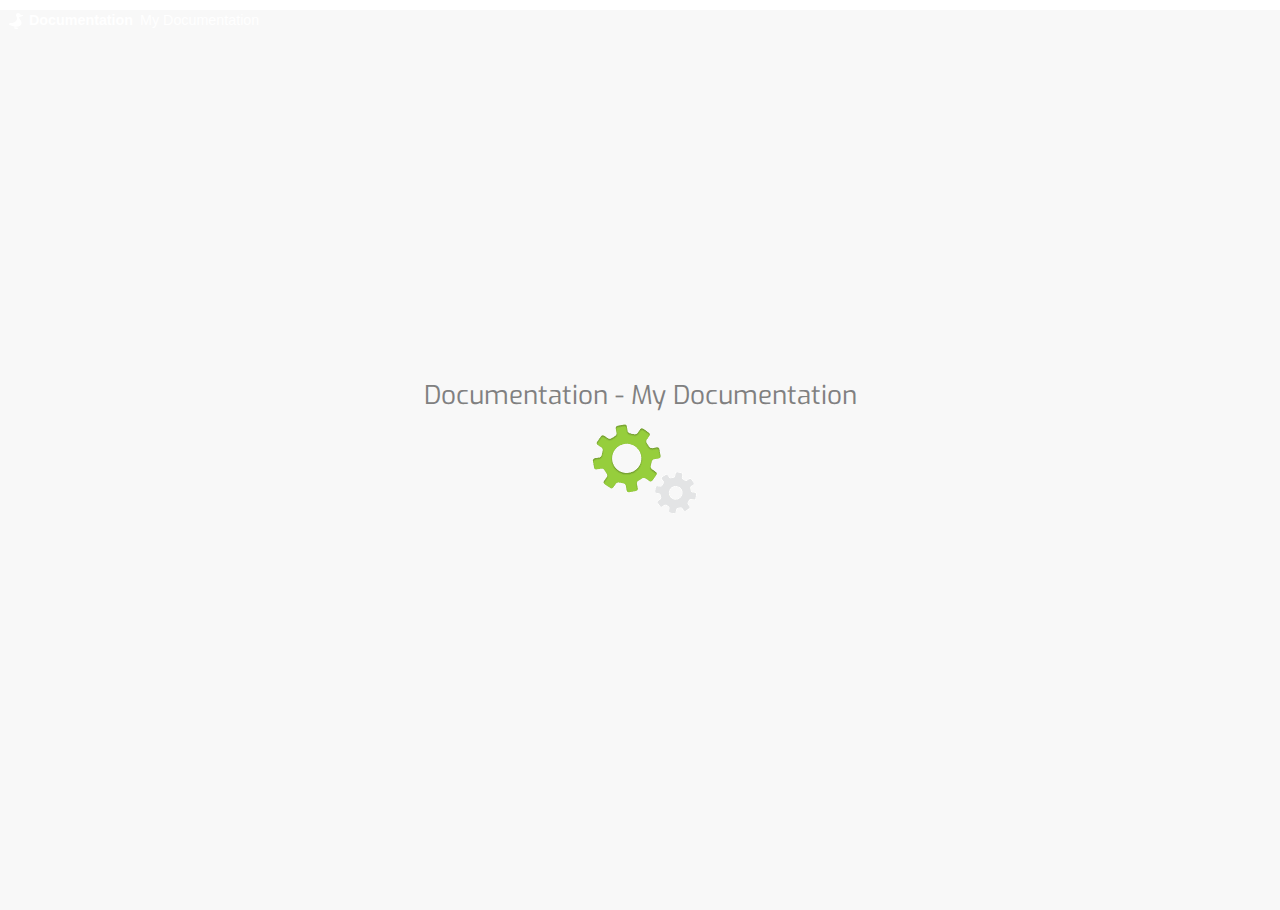
==== template/index.html @ 0659d221 "feat: Add Basic Template" ====
<!DOCTYPE HTML>
<html>
<head>
    <meta charset="UTF-8">
    <title>Docs</title>

    <link rel="shortcut icon" type="image/ico" href="favicon.ico" />

    <script type="text/javascript" src="resources/prettify/run_prettify.js?skin=openedge&amp;lang=openedge"></script>
    <script type="text/javascript" src="data.js"></script>
<link rel="stylesheet" href="resources/Docs-all.css"/>
<script type="text/javascript" src="app.js"></script>
</head>
<body id="ext-body">

  <div id="loading"><span class="title">Documentation - My Documentation</span><span class="logo"></span></div>

  <div id="header-content"><strong>Documentation</strong> My Documentation</div>
  
  <div id='categories-content' style='display:none'>
    
  </div>

  <div id='footer-content' style='display: none'>Generated on mar. 14 janv. 2020 21:02:29 by <a href='https://github.com/Riverside-Software/pct'>PCT ABLDuck</a> pct-214-${env.BRANCH_NAME}-${GIT_COMMIT}</div>

  <script type="text/javascript">
  (function(){
    var protocol = (document.location.protocol === "https:") ? "https:" : "http:";
    document.write("<link href='"+protocol+"//fonts.googleapis.com/css?family=Exo' rel='stylesheet' type='text/css' />");
  })();
  </script>

</body>
</html>
---- template/resources/Docs-all.css ----
.rounded-box {
  border: 1px solid #999;
  -webkit-border-radius: 5px;
  -moz-border-radius: 5px;
  -ms-border-radius: 5px;
  -o-border-radius: 5px;
  border-radius: 5px;
  padding: 10px 50px;
}
.deprecated-box {
  border: 2px solid #a00;
}
.deprecated-box strong {
  color: white;
  background-color: #a00;
}
.deprecated-tag-box {
  text-align: center;
  color: #600;
  background-color: #fee;
}
.deprecated-tag-box strong {
  text-transform: uppercase;
  border-radius: 2px;
  padding: 3px 3px 0;
}
.private-box {
  background-color: #fee;
  text-align: center;
  color: #600;
  margin-bottom: 1em;
}
.private-box p,
.deprecated-box p {
  max-width: none !important;
}
html {
  color: #000;
  background: #fff;
}
body,
div,
dl,
dt,
dd,
ul,
ol,
li,
h1,
h2,
h3,
h4,
h5,
h6,
pre,
code,
form,
fieldset,
legend,
input,
button,
textarea,
p,
blockquote,
th,
td {
  margin: 0;
  padding: 0;
}
table {
  border-collapse: collapse;
  border-spacing: 0;
}
fieldset,
img {
  border: 0;
}
address,
caption,
cite,
code,
dfn,
em,
strong,
th,
var,
optgroup {
  font-style: inherit;
  font-weight: inherit;
}
del,
ins {
  text-decoration: none;
}
li {
  list-style: none;
}
caption,
th {
  text-align: left;
}
h1,
h2,
h3,
h4,
h5,
h6 {
  font-size: 100%;
  font-weight: normal;
}
q:before,
q:after {
  content: "";
}
abbr,
acronym {
  border: 0;
  font-variant: normal;
}
sup {
  vertical-align: baseline;
}
sub {
  vertical-align: baseline;
}
legend {
  color: #000;
}
input,
button,
textarea,
select,
optgroup,
option {
  font-family: inherit;
  font-size: inherit;
  font-style: inherit;
  font-weight: inherit;
}
input,
button,
textarea,
select {
  *font-size: 100%;
}
body {
  font: 13px/1.231 HelveticaNeue, helvetica, arial, clean, sans-serif !important;
  *font-size: small;
  *font: x-small;
}
select,
input,
button,
textarea,
button {
  font: 99% HelveticaNeue, helvetica, arial, clean, sans-serif;
}
table {
  font-size: inherit;
  font: 100%;
}
pre,
code,
kbd,
samp,
tt {
  font-family: monospace;
  *font-size: 108%;
  line-height: 100%;
}
html {
  height: 100%;
}
body {
  -webkit-font-smoothing: antialiased;
  font: 13px/1.231 "Helvetica Neue", "Helvetica", "Arial", "Lucida Grande",
    sans-serif;
  color: #484848;
  background: #f8f8f8;
  min-height: 100%;
}
a:link {
  color: #083772;
  text-decoration: none;
}
a:link:hover {
  color: #0464bb;
}
pre,
code,
kbd,
samp,
tt {
  font-family: "Menlo", "Courier New", "Courier", monospace;
}
.iScroll ::-webkit-scrollbar,
.iScroll::-webkit-scrollbar {
  width: 6px;
  height: 9px;
}
.iScroll ::-webkit-scrollbar-button:start:decrement,
.iScroll ::-webkit-scrollbar-button:end:increment,
.iScroll::-webkit-scrollbar-button:start:decrement,
.iScroll::-webkit-scrollbar-button:end:increment {
  display: block;
  height: 0;
  background-color: transparent;
}
.iScroll ::-webkit-scrollbar-track-piece,
.iScroll::-webkit-scrollbar-track-piece {
  margin: 10px 0;
  -webkit-border-radius: 0;
  -webkit-border-bottom-right-radius: 4px;
  -webkit-border-bottom-left-radius: 4px;
}
.iScroll ::-webkit-scrollbar-thumb:vertical,
.iScroll::-webkit-scrollbar-thumb:vertical {
  height: 50px;
  background-color: rgba(0, 0, 0, 0.12);
  -webkit-border-radius: 4px;
}
.iScroll ::-webkit-scrollbar-thumb:horizontal,
.iScroll::-webkit-scrollbar-thumb:horizontal {
  width: 50px;
  background-color: rgba(0, 0, 0, 0.12);
  -webkit-border-radius: 4px;
}
#treecontainer .iScroll ::-webkit-scrollbar-thumb:vertical,
#treecontainer .iScroll::-webkit-scrollbar-thumb:vertical {
  height: 50px;
  background-color: rgba(0, 0, 0, 0.06);
  -webkit-border-radius: 4px;
}
@media print {
  .logo {
    padding: 0;
  }
  .logo a {
    color: #000;
    font-size: 1.4em;
  }
  .members .member a.side {
    display: none;
  }
  .members .member {
    padding: 5px;
  }
  .members h3.members-title {
    padding: 5px;
  }
}
#loading {
  position: absolute;
  top: 50%;
  width: 100%;
  margin-top: -70px;
}
#loading .title {
  font-family: "Exo", sans-serif;
  font-size: 2em;
  color: gray;
  text-align: center;
  white-space: nowrap;
  display: block;
}
#loading .logo {
  background: url(./images/loading.gif) no-repeat center;
  display: block;
  height: 120px;
}
#north-region {
  background: #074e7c;
  background: -webkit-gradient(
    linear,
    left top,
    left bottom,
    from(#074e7c),
    to(#095f93)
  );
  background: -moz-linear-gradient(top, #074e7c, #095f93);
}
#north-region .dropdown {
  padding-right: 15px;
  background: url(./images/down-arr.png) no-repeat bottom right;
}
#header-content {
  background: url(./images/logo.png) 0 0 no-repeat;
  color: #fff;
  font-family: "Helvetica Neue", "Helvetica", "Arial", "Lucida Grande",
    sans-serif;
  line-height: 20px;
  margin: 10px 0 0 8px;
  padding-left: 21px;
  font-size: 1.1em;
  white-space: nowrap;
}
#header-content a {
  color: #fff;
}
#header-content strong {
  font-weight: bold;
  padding-right: 3px;
}
#loginContainer {
  text-align: right;
  color: #fff;
  line-height: 25px;
}
#loginContainer div {
  padding-left: 10px;
  float: right;
}
#loginContainer img.avatar {
  -webkit-border-radius: 2px;
  -moz-border-radius: 2px;
  -ms-border-radius: 2px;
  -o-border-radius: 2px;
  border-radius: 2px;
}
#loginContainer .register {
  font-weight: bold;
}
#loginContainer a {
  color: #fff;
}
.loginForm .username,
.loginForm .password {
  width: 100px;
  -webkit-border-radius: 3px;
  -moz-border-radius: 3px;
  -ms-border-radius: 3px;
  -o-border-radius: 3px;
  border-radius: 3px;
  border: 0;
  padding: 2px 3px;
  margin-right: 10px;
}
.loginForm .submit {
  padding: 2px 7px 2px 7px;
  -webkit-box-shadow: #b3f33d 0 1px 0 0 inset;
  -moz-box-shadow: #b3f33d 0 1px 0 0 inset;
  box-shadow: #b3f33d 0 1px 0 0 inset;
  color: #fff;
  text-shadow: rgba(0, 0, 0, 0.3) 0 -1px 0;
  -webkit-border-radius: 3px;
  -moz-border-radius: 3px;
  -ms-border-radius: 3px;
  -o-border-radius: 3px;
  border-radius: 3px;
  cursor: pointer;
  border: 1px solid #264901;
  background: #91c632;
  background: -webkit-gradient(
    linear,
    left top,
    left bottom,
    from(#91c632),
    to(#519700)
  );
  background: -moz-linear-gradient(top, #91c632, #519700);
}
.loginForm .submit:hover {
  background: #74b61e;
  background: -webkit-gradient(
    linear,
    left top,
    left bottom,
    from(#74b61e),
    to(#3d7e00)
  );
  background: -moz-linear-gradient(top, #74b61e, #3d7e00);
}
.loginForm .submit.disabled {
  border-color: #707070;
  cursor: auto;
  background: #bbb;
  background: -webkit-gradient(
    linear,
    left top,
    left bottom,
    from(#bbb),
    to(#9c9c9c)
  );
  background: -moz-linear-gradient(top, #bbb, #9c9c9c);
  -webkit-box-shadow: #d7d7d7 0 1px 0 0 inset;
  -moz-box-shadow: #d7d7d7 0 1px 0 0 inset;
  box-shadow: #d7d7d7 0 1px 0 0 inset;
}
.loginForm label {
  margin-right: 10px;
}
.search {
  background: url(./images/search-box.png) no-repeat;
  padding: 2px 0 0 25px;
}
.search .x-panel-body-default {
  border: 0;
  background: 0;
}
.search .x-form-text {
  border: 0;
  background: 0;
}
#search-field .reset {
  background: url(./images/x.png) no-repeat;
  width: 16px;
  height: 16px;
  border: 0;
  margin: 2px 0 0 14px;
}
#search-dropdown {
  border-style: solid;
  border-color: #bfbfbf;
  border-width: 1px 1px 0 1px;
  background: white;
  position: absolute;
  width: 190px;
  top: 18px;
  left: 23px;
  z-index: 5;
}
#search-dropdown .item,
#search-dropdown .footer {
  position: relative;
  display: block;
  cursor: pointer;
  overflow: hidden;
  padding: 5px 5px 5px 30px;
  border-width: 0 0 1px 0;
  border-style: solid;
  border-color: #bfbfbf;
  color: #605f5f;
}
#search-dropdown .item .title,
#search-dropdown .item .class,
#search-dropdown .footer .title,
#search-dropdown .footer .class {
  white-space: pre;
}
#search-dropdown .item .title strong,
#search-dropdown .item .class strong,
#search-dropdown .footer .title strong,
#search-dropdown .footer .class strong {
  background: rgba(0, 0, 0, 0.1);
  color: black;
}
#search-dropdown .item .title,
#search-dropdown .footer .title {
  font-weight: bold;
  overflow: hidden;
  text-overflow: ellipsis;
}
#search-dropdown .item .title.private,
#search-dropdown .footer .title.private {
  color: gray;
}
#search-dropdown .item .title.removed,
#search-dropdown .footer .title.removed {
  color: gray;
  text-decoration: line-through;
}
#search-dropdown .item .class,
#search-dropdown .footer .class {
  font-size: 0.85em;
  overflow: hidden;
  text-overflow: ellipsis;
}
#search-dropdown .icon {
  position: absolute;
  float: left;
  top: 6px;
  left: 4px;
  width: 18px;
  height: 18px;
}
#search-dropdown .icon-pkg {
  background: url(./images/icons.png) no-repeat 0 0;
}
#search-dropdown .icon-class {
  background: url(./images/icons.png) no-repeat 0 -40px;
}
#search-dropdown .icon-constructor {
  background: url(./images/icons.png) no-repeat 0 -240px;
}
#search-dropdown .icon-destructor {
  background: url(./images/icons.png) no-repeat 0 -240px;
}
#search-dropdown .icon-event {
  background: url(./images/icons.png) no-repeat 0 -320px;
}
#search-dropdown .icon-property {
  background: url(./images/icons.png) no-repeat 0 -240px;
}
#search-dropdown .icon-method {
  background: url(./images/icons.png) no-repeat 0 -280px;
}
#search-dropdown .icon-procedure {
  background: url(./images/icons.png) no-repeat 0 -280px;
}
#search-dropdown .icon-function {
  background: url(./images/icons.png) no-repeat 0 -280px;
}
#search-dropdown .icon-temptable {
  background: url(./images/icons.png) no-repeat 0 -240px;
}
#search-dropdown .icon-dataset {
  background: url(./images/icons.png) no-repeat 0 -240px;
}
#search-dropdown .icon-guide {
  background: url(./images/icons.png) no-repeat 0 -360px;
}
#search-dropdown .icon-video {
  background: url(./images/icons.png) no-repeat 0 -400px;
}
#search-dropdown .icon-example {
  background: url(./images/icons.png) no-repeat 0 -440px;
}
#search-dropdown .meta {
  position: absolute;
  top: 6px;
  right: 4px;
}
#search-dropdown .meta .signature span {
  font-size: 0.6em;
  text-transform: uppercase;
  font-weight: bold;
  padding: 2px 0.5em 0;
  -webkit-border-radius: 2px;
  -moz-border-radius: 2px;
  -ms-border-radius: 2px;
  -o-border-radius: 2px;
  border-radius: 2px;
  color: white;
  background-color: #aaa;
}
#search-dropdown .meta .signature .deprecated {
  background-color: #a00;
}
#search-dropdown .meta .signature .static {
  background-color: #484848;
}
#search-dropdown .meta .signature .new {
  color: #484848;
  background-color: #f5d833;
}
#search-dropdown .meta .signature .private {
  background-color: #fd6b1b;
}
#search-dropdown .meta .signature .protected {
  background-color: #9b86fc;
}
#search-dropdown .meta .signature .internal {
  background-color: #a00;
}
#search-dropdown .item.x-item-selected {
  background-color: #ffa;
}
#search-dropdown .item.x-view-over {
  background-color: #ffa;
}
#search-dropdown .footer {
  cursor: auto;
  text-align: right;
  font-size: 0.85em;
}
#search-dropdown .footer a {
  padding: 0 0.5em;
}
#footer {
  background: #f8f8f8;
  color: gray;
  text-align: right;
  font-size: 10px;
  padding-top: 3px;
  padding-right: 40px;
  border-color: #ebebeb;
  border-width: 0 1px 0 0 !important;
  border-style: solid;
}
#footer a {
  color: gray;
}
#footer #footer-content {
  display: block !important;
}
.doctabs {
  padding-left: 10px;
  height: 19px;
  position: relative;
}
.doctabs .icon-pkg {
  background: url(./images/icons.png) no-repeat 0 0;
}
.doctabs .icon-class {
  background: url(./images/icons.png) no-repeat 0 -40px;
}
.doctabs .icon-constructor {
  background: url(./images/icons.png) no-repeat 0 -240px;
}
.doctabs .icon-destructor {
  background: url(./images/icons.png) no-repeat 0 -240px;
}
.doctabs .icon-event {
  background: url(./images/icons.png) no-repeat 0 -320px;
}
.doctabs .icon-property {
  background: url(./images/icons.png) no-repeat 0 -240px;
}
.doctabs .icon-method {
  background: url(./images/icons.png) no-repeat 0 -280px;
}
.doctabs .icon-procedure {
  background: url(./images/icons.png) no-repeat 0 -280px;
}
.doctabs .icon-function {
  background: url(./images/icons.png) no-repeat 0 -280px;
}
.doctabs .icon-temptable {
  background: url(./images/icons.png) no-repeat 0 -240px;
}
.doctabs .icon-dataset {
  background: url(./images/icons.png) no-repeat 0 -240px;
}
.doctabs .icon-guide {
  background: url(./images/icons.png) no-repeat 0 -360px;
}
.doctabs .icon-video {
  background: url(./images/icons.png) no-repeat 0 -400px;
}
.doctabs .icon-example {
  background: url(./images/icons.png) no-repeat 0 -440px;
}
.doctabs .doctab {
  position: relative;
  display: block;
  float: left;
  overflow: hidden;
  top: 0;
  margin-left: -8px;
  cursor: pointer;
  height: 28px;
}
.doctabs .doctab .l {
  position: absolute;
  top: 0;
  left: 0;
  width: 9px;
  height: 29px;
  background: url(./images/tabs.png) no-repeat -8px -141px;
  z-index: 3;
}
.doctabs .doctab .r {
  position: absolute;
  right: 0;
  top: 0;
  width: 26px;
  height: 29px;
  background: url(./images/tabs.png) no-repeat 0 -239px;
  z-index: 5;
}
.doctabs .doctab .m {
  z-index: 5;
  position: relative;
  padding: 6px 3px 0 6px;
  margin: 0 7px;
  background: url(./images/tabs.png) repeat-x 0 -173px;
  height: 29px;
  overflow: hidden;
  white-space: nowrap;
  text-shadow: 1px 1px 0 rgba(255, 255, 255, 0.5);
  font-family: "Helvetica Neue", "Helvetica", "Arial", "Lucida Grande",
    sans-serif;
  font-weight: bold;
  font-size: 11px;
}
.doctabs .doctab .m span,
.doctabs .doctab .m a {
  padding-bottom: 5px;
  line-height: 16px;
  display: block;
  color: #2e3841;
  white-space: nowrap;
  overflow: hidden;
  float: left;
}
.doctabs .doctab .m a.ov-tab {
  overflow: hidden;
  padding: 0 14px 0 17px;
}
.doctabs .doctab .m a.ov-tab-text {
  overflow: hidden;
}
.doctabs .doctab .m a.main-tab {
  overflow: hidden;
  padding: 0 14px 0 17px;
  width: 140px;
}
.doctabs .doctab .m span.icn {
  display: block;
  position: absolute;
  left: 3px;
  padding-left: 15px;
  padding-bottom: 0;
}
.doctabs .doctab a.close {
  position: absolute;
  width: 11px;
  height: 11px;
  top: 8px;
  right: 9px;
  z-index: 6;
  background: url(./images/tabs.png) no-repeat -8px -111px !important;
}
.doctabs .doctab a.close.ovr {
  background: url(./images/tabs.png) no-repeat -8px -123px !important;
}
.doctabs .doctab.highlight {
  border-width: 0;
}
.doctabs .doctab.highlight .l {
  background: url(./images/tabs.png) no-repeat -9px -271px;
}
.doctabs .doctab.highlight .r {
  background: url(./images/tabs.png) no-repeat -9px -335px;
  width: 10px;
}
.doctabs .doctab.highlight .m {
  background: url(./images/tabs.png) repeat-x 0 -303px;
}
.doctabs .doctab.active {
  border-width: 0;
}
.doctabs .doctab.active .l {
  background: url(./images/tabs.png) no-repeat -9px -369px;
  z-index: 6;
  width: 13px;
}
.doctabs .doctab.active .r {
  background: url(./images/tabs.png) no-repeat 3px -479px;
  z-index: 5;
  width: 28px;
}
.doctabs .doctab.active .m {
  background: url(./images/tabs.png) repeat-x 0 -405px;
  z-index: 5;
}
.doctabs .doctab.overview .m {
  z-index: 6;
}
.doctabs .doctab.index .m a {
  background: url(./images/tabs.png) no-repeat 1px 1px;
  padding-left: 16px;
  padding-right: 12px;
  padding-bottom: 20px;
}
.doctabs .doctab.classes .m a {
  background: url(./images/tabs.png) no-repeat 2px -20px;
  padding-left: 16px;
  padding-right: 12px;
}
.doctabs .doctab.guides .m a {
  background: url(./images/tabs.png) no-repeat 3px -55px;
  padding-left: 16px;
  padding-right: 12px;
}
.doctabs .doctab.videos .m a {
  background: url(./images/tabs.png) no-repeat 2px -38px;
  padding-left: 16px;
  padding-right: 12px;
}
.doctabs .doctab.examples .m a {
  background: url(./images/tabs.png) no-repeat 1px -93px;
  padding-left: 16px;
  padding-right: 12px;
}
.doctabs .doctab.comments .m a {
  background: url(./images/tabs.png) no-repeat 2px -72px;
  padding-left: 16px;
  padding-right: 12px;
}
.doctabs .tab-overflow {
  position: absolute;
  right: 5px;
  top: 8px;
}
.doctabs .tab-overflow a[role="button"] {
  cursor: pointer;
  display: block;
  width: 14px;
  height: 20px;
  background: url(./images/tabs.png) no-repeat -7px -513px;
  border: 0;
}
.tab-menu .x-menu-item-link {
  padding-top: 5px;
}
.tab-menu .overflow {
  background: #e3e3e3;
}
.tab-menu .close-all {
  background: #e3e3e3;
  border-top: 1px dotted #aaa;
  font-weight: bold;
}
.tab-menu .close-all a .x-menu-item-text {
  color: #666;
}
.tab-menu .x-menu-item-icon.close {
  background: url(./images/x12.png) no-repeat 4px 4px;
}
.class-overview .x-toolbar.member-links {
  border-radius: 2px;
  border-color: #e4e4e4;
  padding: 5px;
  border-width: 1px !important;
}
.class-overview .x-toolbar.member-links .icon-pkg {
  background: url(./images/icons.png) no-repeat 0 0;
}
.class-overview .x-toolbar.member-links .icon-class {
  background: url(./images/icons.png) no-repeat 0 -40px;
}
.class-overview .x-toolbar.member-links .icon-constructor {
  background: url(./images/icons.png) no-repeat 0 -240px;
}
.class-overview .x-toolbar.member-links .icon-destructor {
  background: url(./images/icons.png) no-repeat 0 -240px;
}
.class-overview .x-toolbar.member-links .icon-event {
  background: url(./images/icons.png) no-repeat 0 -320px;
}
.class-overview .x-toolbar.member-links .icon-property {
  background: url(./images/icons.png) no-repeat 0 -240px;
}
.class-overview .x-toolbar.member-links .icon-method {
  background: url(./images/icons.png) no-repeat 0 -280px;
}
.class-overview .x-toolbar.member-links .icon-procedure {
  background: url(./images/icons.png) no-repeat 0 -280px;
}
.class-overview .x-toolbar.member-links .icon-function {
  background: url(./images/icons.png) no-repeat 0 -280px;
}
.class-overview .x-toolbar.member-links .icon-temptable {
  background: url(./images/icons.png) no-repeat 0 -240px;
}
.class-overview .x-toolbar.member-links .icon-dataset {
  background: url(./images/icons.png) no-repeat 0 -240px;
}
.class-overview .x-toolbar.member-links .icon-guide {
  background: url(./images/icons.png) no-repeat 0 -360px;
}
.class-overview .x-toolbar.member-links .icon-video {
  background: url(./images/icons.png) no-repeat 0 -400px;
}
.class-overview .x-toolbar.member-links .icon-example {
  background: url(./images/icons.png) no-repeat 0 -440px;
}
.member-filter {
  height: 20px;
  border-style: solid;
  border-color: #bebebe;
  border-width: 1px;
  margin-left: -1px;
  background: white url("./images/text-bg.gif") repeat-x 0 0;
}
.member-filter .x-form-trigger.reset {
  background: url(./images/x12.png) no-repeat 2px 3px;
  padding: 0;
  margin: 0;
  border: 0;
}
.member-filter input {
  background: transparent;
  border: 0;
}
.expand-all-members {
  background: url(./images/expandcollapse.png) no-repeat -12px 2px;
}
.collapse-all-members {
  background: url(./images/expandcollapse.png) no-repeat 2px 2px;
}
.hover-menu-button {
  padding-left: 20px;
  cursor: pointer;
}
.hover-menu-button sup {
  font-size: 0.8em;
  position: relative;
  top: -4px;
}
.hover-menu {
  font-size: 12px;
  position: absolute;
  padding: 5px 15px 10px;
  background: #eaeaea;
  z-index: 8;
  top: 21px;
  border: 1px solid #e4e4e4;
  border-top: 1px solid #eaeaea;
  left: -16px;
  -moz-border-radius-bottomleft: 5px;
  -webkit-border-bottom-left-radius: 5px;
  border-bottom-left-radius: 5px;
  -moz-border-radius-bottomright: 5px;
  -webkit-border-bottom-right-radius: 5px;
  border-bottom-right-radius: 5px;
}
.hover-menu table {
  width: 100%;
}
.hover-menu td {
  vertical-align: top;
}
.hover-menu .item {
  position: relative;
}
.hover-menu a {
  display: block;
  position: relative;
  padding: 2px 30px 2px 0;
  color: #0464bb;
  white-space: nowrap;
}
.hover-menu a:hover {
  color: #083772;
  text-decoration: underline;
}
.hover-menu a .signature span {
  font-size: 0.6em;
  text-transform: uppercase;
  font-weight: bold;
  padding: 2px 0.5em 0;
  -webkit-border-radius: 2px;
  -moz-border-radius: 2px;
  -ms-border-radius: 2px;
  -o-border-radius: 2px;
  border-radius: 2px;
  color: white;
  background-color: #aaa;
}
.hover-menu a .signature .deprecated {
  background-color: #a00;
}
.hover-menu a .signature .static {
  background-color: #484848;
}
.hover-menu a .signature .new {
  color: #484848;
  background-color: #f5d833;
}
.hover-menu a .signature .private {
  background-color: #fd6b1b;
}
.hover-menu a .signature .protected {
  background-color: #9b86fc;
}
.hover-menu a .signature .internal {
  background-color: #a00;
}
.hover-menu a {
  font-family: Helvetica, Arial, clean, sans-serif;
  font-size: 12px;
}
#treecontainer {
  background: #f8f8f8;
  border: 0;
  background: -moz-linear-gradient(top, white 0, #f8f8f8 10px);
  background: -webkit-gradient(
    linear,
    left top,
    left bottom,
    color-stop(0%, white),
    color-stop(10px, #f8f8f8)
  );
  background: -webkit-linear-gradient(top, white 0, #f8f8f8 10px);
  background: -o-linear-gradient(top, white 0, #f8f8f8 5px);
  background: -ms-linear-gradient(top, white 0, #f8f8f8 5px);
  background: linear-gradient(top, #fff 0, #f8f8f8 5px);
}
#treecontainer a {
  color: #000;
}
#treecontainer .x-grid-cell {
  background: 0;
}
#treecontainer .x-grid-cell-inner {
  font-family: "Helvetica Neue", "Helvetica", "Arial", "Lucida Grande",
    sans-serif;
  font-size: 13px;
  position: relative;
  -webkit-transition: background-color 0.15s linear;
  -moz-transition: background-color 0.15s linear;
  -o-transition: background-color 0.15s linear;
}
#treecontainer .x-grid-cell-inner .icon-pkg {
  background: url(./images/icons.png) no-repeat 0 0;
}
#treecontainer .x-grid-cell-inner .icon-class {
  background: url(./images/icons.png) no-repeat 0 -40px;
}
#treecontainer .x-grid-cell-inner .icon-constructor {
  background: url(./images/icons.png) no-repeat 0 -240px;
}
#treecontainer .x-grid-cell-inner .icon-destructor {
  background: url(./images/icons.png) no-repeat 0 -240px;
}
#treecontainer .x-grid-cell-inner .icon-event {
  background: url(./images/icons.png) no-repeat 0 -320px;
}
#treecontainer .x-grid-cell-inner .icon-property {
  background: url(./images/icons.png) no-repeat 0 -240px;
}
#treecontainer .x-grid-cell-inner .icon-method {
  background: url(./images/icons.png) no-repeat 0 -280px;
}
#treecontainer .x-grid-cell-inner .icon-procedure {
  background: url(./images/icons.png) no-repeat 0 -280px;
}
#treecontainer .x-grid-cell-inner .icon-function {
  background: url(./images/icons.png) no-repeat 0 -280px;
}
#treecontainer .x-grid-cell-inner .icon-temptable {
  background: url(./images/icons.png) no-repeat 0 -240px;
}
#treecontainer .x-grid-cell-inner .icon-dataset {
  background: url(./images/icons.png) no-repeat 0 -240px;
}
#treecontainer .x-grid-cell-inner .icon-guide {
  background: url(./images/icons.png) no-repeat 0 -360px;
}
#treecontainer .x-grid-cell-inner .icon-video {
  background: url(./images/icons.png) no-repeat 0 -400px;
}
#treecontainer .x-grid-cell-inner .icon-example {
  background: url(./images/icons.png) no-repeat 0 -440px;
}
#treecontainer .private .x-grid-cell-inner,
#treecontainer .private .x-grid-cell-inner a {
  color: #666;
}
#treecontainer .x-grid-row-over .x-grid-cell-inner {
  -webkit-transition: background-color 0.15s linear;
  -moz-transition: background-color 0.15s linear;
  -o-transition: background-color 0.15s linear;
}
#treecontainer .x-panel-body {
  border-color: #d4d4d4;
  background: #f8f8f8;
}
.x-scroller-vertical {
  border: 0;
}
.x-tree-arrows .x-tree-elbow-plus,
.x-tree-arrows .x-tree-elbow-minus,
.x-tree-arrows .x-tree-elbow-end-plus,
.x-tree-arrows .x-tree-elbow-end-minus {
  background: url("./images/arrows.png") no-repeat 2px 1px;
}
.x-tree-arrows .x-tree-expander-over .x-tree-elbow-plus,
.x-tree-arrows .x-tree-expander-over .x-tree-elbow-end-plus {
  background-position: 2px 1px;
}
.x-tree-arrows .x-grid-tree-node-expanded .x-tree-elbow-plus,
.x-tree-arrows .x-grid-tree-node-expanded .x-tree-elbow-end-plus {
  background-position: -12px 1px;
}
.x-tree-arrows
  .x-grid-tree-node-expanded
  .x-tree-expander-over
  .x-tree-elbow-plus,
.x-tree-arrows
  .x-grid-tree-node-expanded
  .x-tree-expander-over
  .x-tree-elbow-end-plus {
  background-position: -12px 1px;
}
#tree-container .x-grid-cell-inner {
  font-family: Helvetica, Arial, clean, sans-serif;
  font-size: 12px;
}
#treecontainer > .x-panel-body {
  background: transparent;
  border-color: #ebebeb;
  border-width: 0 1px 0 0 !important;
}
.x-resizable-over .x-resizable-handle-east {
  cursor: col-resize;
}
.x-resizable-handle-east {
  width: 6px;
}
.x-resizable-over .x-resizable-handle-east,
.x-resizable-over .x-resizable-handle-west,
.x-resizable-pinned .x-resizable-handle-east,
.x-resizable-pinned .x-resizable-handle-west {
  background: 0;
  border: solid #bbb;
  border-width: 0 1px 0 0;
}
.cls-grouping button,
.cls-private-cb {
  font-size: 11px;
  color: #4d4d4d;
  font-weight: bold;
  -webkit-font-smoothing: antialiased;
}
.cls-grouping {
  padding: 5px 0 2px 0;
  text-align: center;
}
.cls-grouping button {
  display: inline-block;
  float: left;
  margin: 0 3px;
  padding: 1px 13px 2px 13px;
  border: 1px solid transparent;
  cursor: pointer;
  background: transparent;
}
.cls-grouping button.selected {
  color: #fff;
  border: 1px solid #727a81;
  background-color: #646b72;
  background: #646b72;
  background: -webkit-gradient(
    linear,
    left top,
    left bottom,
    from(#646b72),
    to(#8d949b)
  );
  background: -moz-linear-gradient(top, #646b72, #8d949b);
  -webkit-box-shadow: #5b6167 0 0 1px 0 inset;
  -moz-box-shadow: #5b6167 0 0 1px 0 inset;
  box-shadow: #5b6167 0 0 1px 0 inset;
  -webkit-border-radius: 10px;
  -moz-border-radius: 10px;
  -ms-border-radius: 10px;
  -o-border-radius: 10px;
  border-radius: 10px;
  text-shadow: 1px 1px 0 rgba(0, 0, 0, 0.35);
}
.thumb-list {
  padding: 2px;
}
.thumb-list dd {
  cursor: pointer;
  float: left;
  height: 100px;
  margin: 10px;
  width: 300px;
  zoom: 1;
  line-height: 1em;
}
.thumb-list dd.over {
  background: #f5fde3 url(./images/sample-over.gif) no-repeat;
}
.thumb-list dd .thumb {
  float: left;
  height: 90px;
  margin: 5px 0 0 5px;
  width: 120px;
}
.thumb-list dd .thumb img {
  border: 1px solid #ddd;
  max-height: 88px;
  max-width: 118px;
  margin: auto;
}
.thumb-list dd div {
  float: left;
  margin-left: 10px;
  width: 160px;
}
.thumb-list dd h4 {
  color: #555;
  font-size: 11px;
  font-weight: bold;
  padding: 3px 0;
}
.thumb-list dd h4 span.new-sample {
  color: red;
}
.thumb-list dd h4 span.updated-sample {
  color: blue;
}
.thumb-list dd p {
  color: #777;
  font-size: 13px;
}
.thumb-list h2 {
  border-bottom: 2px solid #99bbe8;
  cursor: pointer;
  padding-top: 6px;
}
.thumb-list h2 div {
  background: transparent url(./images/group-expand-sprite.gif) no-repeat 2px -45px;
  color: #3764a0;
  padding: 4px 4px 4px 17px;
}
.thumb-list .collapsed h2 div {
  background-position: 2px 5px;
}
.thumb-list .collapsed dl {
  display: none;
}
.touch-examples-ui .thumb-list dd .thumb {
  border: 1px solid #ddd;
  background: white;
  background: -webkit-gradient(
    linear,
    left top,
    left bottom,
    from(white),
    to(#f9f9f9)
  );
  background: -moz-linear-gradient(top, white, #f9f9f9);
}
.touch-examples-ui .thumb-list dd .thumb img {
  border: 0;
  margin: 7px 0 0 22px;
}
.class-categories h1.top {
  margin-bottom: 12px;
}
.class-categories .notice {
  background-color: #ffc;
  text-align: center;
  color: #434343;
  font-weight: bold;
  padding: 8px 0;
  margin: 0 20px 15px 0;
  -webkit-border-radius: 8px;
  -moz-border-radius: 8px;
  -ms-border-radius: 8px;
  -o-border-radius: 8px;
  border-radius: 8px;
}
.class-categories .section {
  -webkit-border-radius: 5px;
  -moz-border-radius: 5px;
  -ms-border-radius: 5px;
  -o-border-radius: 5px;
  border-radius: 5px;
  background-color: #f7f7f7;
  border: 1px solid #ebebeb;
  padding: 20px 10px 20px 20px;
  margin: 0 10px 20px 0;
  clear: both;
}
.class-categories .section .left-column {
  float: left;
  width: 250px;
  margin-left: 20px;
}
.class-categories .section .middle-column {
  float: left;
  width: 280px;
}
.class-categories .section .right-column {
  float: left;
}
.class-categories .section .links {
  margin-left: 1.5em;
}
.class-categories .section .links .new-class {
  -webkit-border-radius: 2px;
  -moz-border-radius: 2px;
  -ms-border-radius: 2px;
  -o-border-radius: 2px;
  border-radius: 2px;
  padding: 0 0.5em;
  background: #f5d833;
  position: relative;
  top: -2px;
  font-size: 7px;
}
#failure {
  padding: 1em;
}
#failure h1 {
  padding: 10px 0;
  font-family: "Exo", sans-serif;
  margin-bottom: 16px;
  font-size: 2em;
  color: #66ab16;
}
#failure p {
  margin: 0 0 0.8em;
}
#center-container h1 {
  font-family: "Exo", sans-serif;
  padding-bottom: 5px;
  padding-top: 2px;
  border-bottom: 1px #f1f1f1;
  font-size: 2em;
  color: #66ab16;
}
#center-container h1 .class-source-link {
  color: #66ab16;
  margin-left: -3px;
  padding: 0.1em 0 0.4em 2.3em;
}
#center-container h1.class .class-source-link {
  background: url(./images/class-m.png) no-repeat 0 -5px;
}
#center-container h1.component .class-source-link {
  background: url(./images/component-m.png) no-repeat 0 -5px;
}
#center-container h1.singleton .class-source-link {
  background: url(./images/singleton-m.png) no-repeat 0 -5px;
}
#center-container h1.interface .class-source-link {
  background: url(./images/class-m.png) no-repeat 0 -5px;
}
#center-container h1.procedure .class-source-link {
  background: url(./images/class-m.png) no-repeat 0 -5px;
}
#center-container h1 span.class-source-tip {
  font-size: 0.5em;
  position: absolute;
  top: 35px;
  left: 100px;
  color: #fff;
  -webkit-transition: color 0.2s linear;
  -moz-transition: color 0.2s linear;
  -o-transition: color 0.2s linear;
}
#center-container h1 span.class-source-tip.hover {
  color: #929292;
}
#center-container h1 .signature span {
  font-weight: bold;
  text-transform: uppercase;
  font-size: 0.4em;
  letter-spacing: 2px;
  -webkit-border-radius: 3px;
  -moz-border-radius: 3px;
  -ms-border-radius: 3px;
  -o-border-radius: 3px;
  border-radius: 3px;
  margin-left: 2px;
  margin-right: 0;
  padding: 0 5px;
  color: white;
  background-color: #aaa;
}
#center-container h1 .signature .deprecated {
  background-color: #a00;
}
#center-container h1 .signature .static {
  background-color: #484848;
}
#center-container h1 .signature .new {
  color: #484848;
  background-color: #f5d833;
}
#center-container h1 .signature .private {
  background-color: #fd6b1b;
}
#center-container h1 .signature .protected {
  background-color: #9b86fc;
}
#center-container h1 .signature .internal {
  background-color: #a00;
}
#center-container .guide-container table {
  width: 900px;
  font-size: 0.9em;
}
#center-container .guide-container table th {
  background-color: #eee;
  font-weight: bold;
  text-align: center;
  color: #333;
  padding: 1px 2px;
}
#center-container .guide-container table td {
  padding: 3px;
}
#center-container .print {
  background: url(./images/print.png) no-repeat;
  position: absolute;
  right: 0;
  top: 5px;
  display: block;
  text-indent: -9999px;
  width: 32px;
  height: 32px;
}
#center-container .print.guide {
  right: 15px;
  top: 15px;
}
.card-panel {
  line-height: 1.5em;
}
.card-panel h3 {
  font-size: 1.2em;
  padding: 1em 0 0.4em 0;
  font-weight: normal;
}
#welcomeindex .markdown {
  margin: 2em;
  color: #484848;
}
#welcomeindex .markdown p {
  margin-bottom: 1em;
}
#welcomeindex .markdown h1 {
  color: #66ab16;
  font-family: "Exo", sans-serif;
  font-size: 2em;
}
#welcomeindex .markdown h2 {
  font-family: "Helvetica Neue", "Helvetica", "Arial", "Lucida Grande",
    sans-serif;
  letter-spacing: -1px;
  line-height: 20px;
  border-bottom: 1px solid #f1f1f1;
  font-size: 20px;
  font-weight: bold;
  color: #314e64;
  margin: 30px 0 15px;
  padding-bottom: 5px;
}
#welcomeindex .markdown h3 {
  font-weight: bold;
  color: #314e64;
  margin-top: 0.5em;
  padding-top: 16px;
  font-size: 16px;
  line-height: 16px;
  margin-bottom: 4px;
}
#welcomeindex .markdown h3 {
  font-weight: bold;
  font-size: 1.1em;
}
#welcomeindex .markdown h4 {
  font-weight: bold;
}
#welcomeindex .markdown ul {
  margin: 0 0 1em 2em;
}
#welcomeindex .markdown ul li {
  list-style: disc outside;
}
#welcomeindex .markdown ol {
  margin: 0 0 1em 2em;
}
#welcomeindex .markdown ol li {
  list-style: decimal outside;
}
#welcomeindex .markdown em {
  font-style: italic;
}
#welcomeindex .markdown strong {
  font-weight: bold;
}
#welcomeindex .markdown pre {
  background-color: #f7f7f7;
  border: solid 1px #e8e8e8;
  -webkit-border-radius: 5px;
  -moz-border-radius: 5px;
  -ms-border-radius: 5px;
  -o-border-radius: 5px;
  border-radius: 5px;
  color: #314e64;
  font-family: "Menlo", "Courier New", "Courier", monospace;
  padding: 10px 12px;
  margin: 10px 0 14px 0;
  overflow-x: auto;
  overflow-y: hidden;
}
.class-overview .x-panel-body,
.guide-container .x-panel-body,
.comments-index .x-panel-body {
  min-height: 100px;
}
.class-overview .x-panel-body .clr,
.guide-container .x-panel-body .clr,
.comments-index .x-panel-body .clr {
  clear: both;
}
.class-overview .x-panel-body p,
.class-overview .x-panel-body ul,
.class-overview .x-panel-body ol,
.guide-container .x-panel-body p,
.guide-container .x-panel-body ul,
.guide-container .x-panel-body ol,
.comments-index .x-panel-body p,
.comments-index .x-panel-body ul,
.comments-index .x-panel-body ol {
  color: #484848;
  max-width: 900px;
}
.class-overview .x-panel-body p,
.guide-container .x-panel-body p,
.comments-index .x-panel-body p {
  padding: 0;
  margin: 0 0 1em;
}
.class-overview .x-panel-body p:last-child,
.guide-container .x-panel-body p:last-child,
.comments-index .x-panel-body p:last-child {
  margin: 0;
}
.class-overview .x-panel-body ul,
.guide-container .x-panel-body ul,
.comments-index .x-panel-body ul {
  margin: 0 0 1em 2em;
}
.class-overview .x-panel-body ul li,
.guide-container .x-panel-body ul li,
.comments-index .x-panel-body ul li {
  list-style: disc outside;
}
.class-overview .x-panel-body ol,
.guide-container .x-panel-body ol,
.comments-index .x-panel-body ol {
  margin: 0 0 1em 2em;
}
.class-overview .x-panel-body ol li,
.guide-container .x-panel-body ol li,
.comments-index .x-panel-body ol li {
  list-style: decimal outside;
}
.class-overview .x-panel-body em,
.guide-container .x-panel-body em,
.comments-index .x-panel-body em {
  font-style: italic;
}
.class-overview .x-panel-body strong,
.guide-container .x-panel-body strong,
.comments-index .x-panel-body strong {
  font-weight: bold;
}
.class-overview .x-panel-body h3,
.guide-container .x-panel-body h3,
.comments-index .x-panel-body h3 {
  font-weight: bold;
  font-size: 1.1em;
}
.class-overview .x-panel-body h4,
.guide-container .x-panel-body h4,
.comments-index .x-panel-body h4 {
  font-weight: bold;
}
.class-overview .x-panel-body table,
.guide-container .x-panel-body table,
.comments-index .x-panel-body table {
  margin-bottom: 10px;
}
.class-overview .x-panel-body table tr:first-child td,
.guide-container .x-panel-body table tr:first-child td,
.comments-index .x-panel-body table tr:first-child td {
  color: #000;
  font-weight: bold;
}
.class-overview .x-panel-body table td,
.guide-container .x-panel-body table td,
.comments-index .x-panel-body table td {
  color: #484848;
  padding: 2px 20px 2px 0;
}
.class-overview .x-panel-body blockquote,
.guide-container .x-panel-body blockquote,
.comments-index .x-panel-body blockquote {
  padding-left: 1em;
  border-left: solid 1em #e8e8e8;
}
.class-overview .x-panel-body pre.notpretty,
.class-overview .x-panel-body pre.prettyprint,
.guide-container .x-panel-body pre.notpretty,
.guide-container .x-panel-body pre.prettyprint,
.comments-index .x-panel-body pre.notpretty,
.comments-index .x-panel-body pre.prettyprint {
  background-color: #f7f7f7;
  border: solid 1px #e8e8e8;
  -webkit-border-radius: 5px;
  -moz-border-radius: 5px;
  -ms-border-radius: 5px;
  -o-border-radius: 5px;
  border-radius: 5px;
  color: #314e64;
  font-family: "Menlo", "Courier New", "Courier", monospace;
  padding: 10px 12px;
  line-height: 1.3em;
  margin: 10px 0 14px 0;
  max-width: 900px;
  overflow-x: auto;
  overflow-y: hidden;
}
.class-overview .x-panel-body pre.notpretty code,
.class-overview .x-panel-body pre.prettyprint code,
.guide-container .x-panel-body pre.notpretty code,
.guide-container .x-panel-body pre.prettyprint code,
.comments-index .x-panel-body pre.notpretty code,
.comments-index .x-panel-body pre.prettyprint code {
  font-family: "Menlo", "Courier New", "Courier", monospace;
}
.class-overview .x-panel-body pre.notpretty i,
.class-overview .x-panel-body pre.notpretty em,
.class-overview .x-panel-body pre.prettyprint i,
.class-overview .x-panel-body pre.prettyprint em,
.guide-container .x-panel-body pre.notpretty i,
.guide-container .x-panel-body pre.notpretty em,
.guide-container .x-panel-body pre.prettyprint i,
.guide-container .x-panel-body pre.prettyprint em,
.comments-index .x-panel-body pre.notpretty i,
.comments-index .x-panel-body pre.notpretty em,
.comments-index .x-panel-body pre.prettyprint i,
.comments-index .x-panel-body pre.prettyprint em {
  font-style: normal;
}
.class-overview .hierarchy,
.class-overview .aside {
  -webkit-border-radius: 5px;
  -moz-border-radius: 5px;
  -ms-border-radius: 5px;
  -o-border-radius: 5px;
  border-radius: 5px;
  background-color: #f7f7f7;
  border: 1px solid #ebebeb;
  padding: 0 15px 15px 10px;
  float: right;
  clear: right;
  margin: 0 0 10px 60px;
  color: #484848;
  font-size: 12px;
}
.class-overview .hierarchy h4 {
  font-family: "Helvetica Neue", "Helvetica", "Arial", "Lucida Grande",
    sans-serif;
  font-size: 90%;
  padding: 11px 0 5px 0;
  text-transform: uppercase;
  color: #999;
}
.class-overview .hierarchy .dependency,
.class-overview .hierarchy .alternate-class-name {
  padding: 0 0 0 12px;
  margin-top: 3px;
}
.class-overview .hierarchy .alternate-class-name {
  color: #484848;
}
.class-overview .hierarchy .subclass {
  background: url(./images/elbow-end.gif) no-repeat -5px 0;
  margin-top: 3px;
  padding: 0 0 0 12px;
}
.class-overview .hierarchy .subclass.first-child {
  background: 0;
  padding-left: 15px;
}
.class-overview .aside {
  width: 180px;
}
.class-overview .aside h4 {
  margin: 4px 0;
  font-size: larger;
  color: #526c83;
  padding-left: 22px;
}
.class-overview .aside img {
  width: 50px;
  float: left;
  margin-right: 10px;
}
.class-overview .aside.guide h4 {
  background: url(./images/tabs.png) no-repeat -5px -55px;
}
.class-overview .aside.video h4 {
  background: url(./images/tabs.png) no-repeat -6px -38px;
}
.class-overview .aside.example h4 {
  background: url(./images/tabs.png) no-repeat -7px -93px;
}
#center-container .doc-contents h1,
#center-container .doc-contents h2 {
  font-family: "Helvetica Neue", "Helvetica", "Arial", "Lucida Grande",
    sans-serif;
  letter-spacing: -1px;
  line-height: 20px;
  border-bottom: 1px solid #f1f1f1;
  font-size: 20px;
  font-weight: bold;
  color: #314e64;
  margin: 30px 0 15px;
  padding-bottom: 5px;
  letter-spacing: 0;
}
#center-container .doc-contents h3 {
  font-weight: bold;
  color: #314e64;
  margin-top: 0.5em;
  padding-top: 16px;
  font-size: 16px;
  line-height: 16px;
  margin-bottom: 4px;
}
.class-overview p.private {
  border: 1px solid #999;
  -webkit-border-radius: 5px;
  -moz-border-radius: 5px;
  -ms-border-radius: 5px;
  -o-border-radius: 5px;
  border-radius: 5px;
  color: #600;
  background-color: #fee;
  padding: 10px 50px;
  text-align: center;
}
.class-overview p.enum {
  border: 1px solid #999;
  -webkit-border-radius: 5px;
  -moz-border-radius: 5px;
  -ms-border-radius: 5px;
  -o-border-radius: 5px;
  border-radius: 5px;
  color: #060;
  background-color: #efe;
  padding: 10px 50px;
  text-align: center;
}
.class-overview .signature span {
  font-weight: bold;
  text-transform: uppercase;
  font-size: 0.7em;
  -webkit-border-radius: 2px;
  -moz-border-radius: 2px;
  -ms-border-radius: 2px;
  -o-border-radius: 2px;
  border-radius: 2px;
  margin-left: 5px;
  padding: 2px 3px 0;
  color: white;
  background-color: #aaa;
}
.class-overview .signature .deprecated {
  background-color: #a00;
}
.class-overview .signature .static {
  background-color: #484848;
}
.class-overview .signature .new {
  color: #484848;
  background-color: #f5d833;
}
.class-overview .signature .private {
  background-color: #fd6b1b;
}
.class-overview .signature .protected {
  background-color: #9b86fc;
}
.class-overview .signature .internal {
  background-color: #a00;
}
.class-overview .new-keyword {
  margin-left: 0;
  margin-right: 3px;
  color: #083772;
}
.class-overview .cfgGroup {
  margin: 10px 0 3px 0;
}
.members {
  color: #444;
  padding-top: 10px;
  clear: both;
  first-child-padding-top: 0;
}
.members h1,
.members h2 {
  font-family: "Helvetica Neue", "Helvetica", "Arial", "Lucida Grande",
    sans-serif;
  letter-spacing: -1px;
  line-height: 20px;
  border-bottom: 1px solid #f1f1f1;
  font-size: 20px;
  font-weight: bold;
  color: #314e64;
  margin: 30px 0 15px;
  padding-bottom: 5px;
  font-size: 14px;
  margin: 15px 0 5px;
}
.members .pre {
  font-family: "Menlo", "Courier New", "Courier", monospace;
  font-size: 0.9em;
}
.members .definedBy {
  float: right;
  padding: 0 20px 0 0;
  font-weight: bold;
  color: #666;
}
.members .subsection .definedBy {
  padding-top: 0;
}
.members h3.pa {
  padding: 10px 0 5px 0;
}
.members .members-section,
.members .comments-section {
  margin-bottom: 40px;
}
.members h3.members-title {
  margin: 20px 0 5px 0;
  padding: 0 0 0 25px;
  font-size: 1.3em;
  font-weight: bold;
}
.members .icon-pkg {
  background: url(./images/icons.png) no-repeat 0 0;
}
.members .icon-class {
  background: url(./images/icons.png) no-repeat 0 -40px;
}
.members .icon-constructor {
  background: url(./images/icons.png) no-repeat 0 -240px;
}
.members .icon-destructor {
  background: url(./images/icons.png) no-repeat 0 -240px;
}
.members .icon-event {
  background: url(./images/icons.png) no-repeat 0 -320px;
}
.members .icon-property {
  background: url(./images/icons.png) no-repeat 0 -240px;
}
.members .icon-method {
  background: url(./images/icons.png) no-repeat 0 -280px;
}
.members .icon-procedure {
  background: url(./images/icons.png) no-repeat 0 -280px;
}
.members .icon-function {
  background: url(./images/icons.png) no-repeat 0 -280px;
}
.members .icon-temptable {
  background: url(./images/icons.png) no-repeat 0 -240px;
}
.members .icon-dataset {
  background: url(./images/icons.png) no-repeat 0 -240px;
}
.members .icon-guide {
  background: url(./images/icons.png) no-repeat 0 -360px;
}
.members .icon-video {
  background: url(./images/icons.png) no-repeat 0 -400px;
}
.members .icon-example {
  background: url(./images/icons.png) no-repeat 0 -440px;
}
.members h4.members-subtitle {
  padding-left: 25px;
  margin: 10px 0 7px 0;
}
.members ul ul {
  list-style: circle;
  margin-top: 1em;
}
.members .sub-desc {
  margin: 0.5em 0 1em;
}
.members .description .short p {
  margin: 0;
}
.members a {
  text-decoration: none;
}
.members .member {
  position: relative;
  min-height: 2.5em;
  border-style: solid;
  border-color: #e0e0e0;
  border-width: 0 0 1px 0;
  padding: 10px 22px;
}
.members .member.open > a.side.toggleComments,
.members .member.open > a.side.expandable {
  background: #ebf3fe;
}
.members .member.open > a.side.toggleComments span,
.members .member.open > a.side.expandable span {
  background: url(./images/member-expanded.gif) no-repeat 2px 12px;
}
.members .member a.side {
  display: block;
  position: absolute;
  top: 0;
  left: 0;
  bottom: 0;
  cursor: default !important;
}
.members .member a.side span {
  display: block;
  width: 15px;
  height: 30px;
}
.members .member a.side.expandable,
.members .member a.side.toggleComments {
  cursor: pointer;
}
.members .member a.side.expandable span,
.members .member a.side.toggleComments span {
  background: url(./images/member-collapsed.gif) no-repeat 3px 13px;
}
.members .member a.side.expandable:hover span,
.members .member a.side.toggleComments:hover span {
  background: url(./images/member-hover.gif) no-repeat 3px 13px;
}
.members .member.first-child {
  border-width: 1px 0;
}
.members .member .long {
  display: none;
}
.members .member .meta {
  float: right;
  text-align: right;
}
.members .member .defined-in,
.members .member .view-source {
  font-family: "Helvetica", "Arial", sans-serif;
  font-size: 0.9em;
}
.members .member a.defined-in {
  color: #888;
}
.members .member a.defined-in:hover {
  color: #0464bb;
}
.members .member a.view-source {
  color: rgba(0, 0, 0, 0);
  -webkit-transition: color 0.2s linear;
  -moz-transition: color 0.2s linear;
  -o-transition: color 0.2s linear;
  font-size: 0.9em;
}
.members .member a.view-source:hover {
  -webkit-transition: color 0.2s linear;
  -moz-transition: color 0.2s linear;
  -o-transition: color 0.2s linear;
  color: #0464bb;
}
.members .member:hover a.view-source {
  color: gray;
  -webkit-transition: color 0.2s linear;
  -moz-transition: color 0.2s linear;
  -o-transition: color 0.2s linear;
}
.members .member.open a.side.expandable {
  background: #ebf3fe;
  background: -webkit-gradient(
    linear,
    left top,
    right top,
    from(#ebf3fe),
    to(#d9e8fc)
  );
  background: -moz-linear-gradient(left, #ebf3fe, #d9e8fc);
}
.members .member.open a.side.expandable span {
  background: url(./images/member-expanded.gif) no-repeat 1px 2px;
}
.members .member.open .short {
  display: none;
}
.members .member.open .long {
  display: block;
}
.members .member .name {
  font-weight: bold;
}
.members .member .title {
  padding-bottom: 3px;
}
.signature-box {
  border: 1px solid #999;
  -webkit-border-radius: 5px;
  -moz-border-radius: 5px;
  -ms-border-radius: 5px;
  -o-border-radius: 5px;
  border-radius: 5px;
  padding: 10px 50px;
  text-align: center;
}
.signature-box.template {
  background-color: #eee;
}
.signature-box.deprecated,
.signature-box.removed {
  color: #600;
  background-color: #fee;
}
.signature-box.deprecated strong,
.signature-box.removed strong {
  text-transform: uppercase;
  -webkit-border-radius: 2px;
  -moz-border-radius: 2px;
  -ms-border-radius: 2px;
  -o-border-radius: 2px;
  border-radius: 2px;
  padding: 0 3px;
}
.signature-box.deprecated strong {
  color: white;
  background-color: #a00;
}
.signature-box.removed strong {
  color: #a00;
  border: 1px solid #a00;
  background-color: transparent;
  text-decoration: line-through;
}
#center-container .guide-container {
  padding: 10px;
  font-size: 14px;
}
#center-container .guide-container .toc {
  float: right;
  background-color: #f7f7f7;
  border: solid 1px #e8e8e8;
  padding: 10px 20px;
  margin: 0 14px;
  -webkit-border-radius: 5px;
  -moz-border-radius: 5px;
  -ms-border-radius: 5px;
  -o-border-radius: 5px;
  border-radius: 5px;
}
#center-container .guide-container h1 {
  background: url(./images/doc-m.png) no-repeat -5px -5px;
  padding: 10px 0 10px 55px;
  font-family: "Exo", sans-serif;
  margin-bottom: 16px;
  font-size: 2em;
  color: #66ab16;
}
#center-container .guide-container h2 {
  font-family: "Helvetica Neue", "Helvetica", "Arial", "Lucida Grande",
    sans-serif;
  letter-spacing: -1px;
  line-height: 20px;
  border-bottom: 1px solid #f1f1f1;
  font-size: 20px;
  font-weight: bold;
  color: #314e64;
  margin: 30px 0 15px;
  padding-bottom: 5px;
}
#center-container .guide-container h3 {
  font-weight: bold;
  color: #314e64;
  margin-top: 0.5em;
  padding-top: 16px;
  font-size: 16px;
  line-height: 16px;
  margin-bottom: 4px;
}
#center-container .guide-container hr {
  display: none;
}
p.screenshot img {
  display: block;
  margin: 0 auto;
}
p.screenshot span {
  display: block;
  text-align: center;
  font-size: smaller;
}
#video object,
#video p,
#video h1 {
  margin: 15px;
}
#exampleindex,
#videoindex,
#guideindex,
#classindex {
  padding: 15px 10px 10px 10px;
}
.x-panel-body-default {
  border-width: 0;
}
pre.inline-example {
  margin-top: 0;
}
.inline-example-tb {
  background: none !important;
  border: 0;
}
.inline-example-tb .x-btn table {
  margin: 0;
}
.inline-example-tb .x-btn table td {
  padding: 0;
}
.inline-example-tb .x-btn button {
  display: inline-block;
}
.inline-example-tb span.x-btn-inner {
  line-height: 16px;
}
.inline-example-tb .active span.x-btn-inner {
  color: #57a7dc;
}
.inline-example-tb span.x-btn-icon {
  background: url(./images/example-icons.png) no-repeat;
  filter: alpha(opacity=60);
  opacity: 0.6;
}
.inline-example-tb span.x-btn-icon.code {
  background-position: -2px -17px;
}
.inline-example-tb span.x-btn-icon.preview {
  background-position: -3px -63px;
}
.inline-example-tb span.x-btn-icon.copy {
  background-position: -2px -86px;
}
.inline-example-tb .active span.x-btn-icon {
  background: url(./images/example-icons.png) no-repeat;
  filter: alpha(opacity=100);
  opacity: 1;
}
.inline-example-tb .active span.x-btn-icon.code {
  background-position: -30px -17px;
}
.inline-example-tb .active span.x-btn-icon.preview {
  background-position: -31px -63px;
}
.inline-example-tb .active span.x-btn-icon.copy {
  background-position: -30px -86px;
}
.inline-example-editor {
  border: 0;
}
.inline-example-editor .x-panel-body {
  border: solid 1px #e8e8e8;
  -webkit-border-radius: 5px;
  -moz-border-radius: 5px;
  -ms-border-radius: 5px;
  -o-border-radius: 5px;
  border-radius: 5px;
  padding: 5px 15px !important;
  background: #f7f7f7;
}
.inline-example-editor .CodeMirror-scroll {
  height: auto;
}
.inline-example-editor .CodeMirror pre {
  line-height: 1.3em;
}
.inline-example-cmp {
  margin-bottom: 10px;
  padding-right: 25px;
}
.tablet.landscape {
  padding: 83px 87px;
  background: url(./images/tablet-l.jpg) no-repeat;
}
.tablet.portrait {
  padding: 87px 80px;
  background: url(./images/tablet-p.jpg) no-repeat;
}
.phone.landscape {
  padding: 22px 79px;
  width: 637px;
  height: 367px;
  background: url(./images/phone-l.jpg) no-repeat;
}
.phone.portrait {
  padding: 78px 25px;
  width: 368px;
  height: 637px;
  background: url(./images/phone-p.jpg) no-repeat;
}
.miniphone.landscape {
  padding: 79px 22px 6px 25px;
  width: 368px;
  height: 303px;
  background: url(./images/phone-small-p.jpg) no-repeat;
}
.miniphone.portrait {
  padding: 22px 6px 25px 79px;
  width: 303px;
  height: 368px;
  background: url(./images/phone-small-l.jpg) no-repeat;
}
.example-container h1 {
  padding: 15px 0 !important;
}
.example-toolbar {
  height: 35px;
  padding: 7px 5px;
  width: 100%;
  border-radius: 2px;
  border-color: #e4e4e4;
  border-width: 1px !important;
  border-style: solid;
  background: #f1f1f1;
  background: -webkit-gradient(
    linear,
    left top,
    left bottom,
    from(#f1f1f1),
    to(#e9e9e9)
  );
  background: -moz-linear-gradient(top, #f1f1f1, #e9e9e9);
  -webkit-box-shadow: rgba(255, 255, 255, 0.5) 0 1px 0 0 inset;
  -moz-box-shadow: rgba(255, 255, 255, 0.5) 0 1px 0 0 inset;
  box-shadow: rgba(255, 255, 255, 0.5) 0 1px 0 0 inset;
}
.example-toolbar .separator {
  border-left: 1px solid #ccc;
  margin: 0 10px;
  display: inline-block;
  float: left;
  width: 1px;
}
.example-toolbar .new-window {
  float: right;
}
#extjs-welcome {
  -webkit-font-smoothing: antialiased;
  color: #434343;
  font: 14px/1.4em "Helvetica Neue", "Helvetica", "Arial", "Lucida Grande",
    sans-serif;
}
#extjs-welcome .logo {
  background: url(./images/logo-screen-noglow.png) no-repeat;
  width: 155px;
  height: 72px;
  margin: 0 0 0 -13px;
  position: relative;
  z-index: 99;
}
#extjs-welcome .logo a {
  display: block;
  width: 100%;
  height: 100%;
  text-indent: -9999px;
}
#extjs-welcome a {
  color: #126499;
}
#extjs-welcome ul {
  font-size: 13px;
  margin-bottom: 1em;
  margin-left: 18px;
}
#extjs-welcome ul li {
  list-style: square;
}
#extjs-welcome h1,
#extjs-welcome h2 {
  text-rendering: optimizeLegibility;
  text-shadow: rgba(255, 255, 255, 0.8) 0 1px 1px;
}
#extjs-welcome h2 {
  color: #314e64;
  line-height: 1em;
  margin-top: 60px;
  margin-bottom: 8px;
  font-size: 25px;
  font-weight: normal;
  font-family: "Exo", sans-serif;
  font-weight: normal;
}
#extjs-welcome h2 strong {
  font-size: 1.2em;
  color: #4c8e0e;
}
#extjs-welcome h3 {
  font-size: 16px;
  line-height: 20px;
  margin-bottom: 4px;
  margin-top: 1em;
  font-weight: bold;
  color: #314e64;
  padding: 0;
}
#extjs-welcome p {
  margin-bottom: 1em;
}
#extjs-welcome p.intro {
  color: #314e64;
  font-size: 16px;
  line-height: 22px;
}
#extjs-welcome .auto_columns {
  width: 100%;
}
#extjs-welcome .auto_columns::after {
  clear: both;
  content: ".";
  display: block;
  height: 0;
  visibility: hidden;
}
#extjs-welcome .auto_columns .auto_columns p {
  font-size: 13px;
  line-height: 16px;
}
#extjs-welcome .two .column {
  width: 48%;
  padding-right: 2%;
  float: left;
  position: relative;
  box-sizing: content-box;
}
#extjs-welcome a.button-link {
  font-family: "Helvetica Neue", Helvetica, Arial, "Lucida Grande", sans-serif;
  border-color: #274807 !important;
  background: #4c8e0e url(./images/link-green-standard.png) 0 0 repeat-x;
  color: white;
  -webkit-background-clip: padding-box;
  border: 1px solid #477a09;
  font-size: 15px;
  font-weight: bold;
  line-height: 1em;
  padding: 6px 8px 9px;
  text-decoration: none;
  text-shadow: rgba(0, 0, 0, 0.3) 0 -1px 0;
  -webkit-border-radius: 3px;
  -moz-border-radius: 3px;
  -ms-border-radius: 3px;
  -o-border-radius: 3px;
  border-radius: 3px;
  display: inline-block;
}
#extjs-welcome a.button-link:active {
  position: relative;
  top: 1px;
}
#extjs-welcome a.button-link:hover,
#extjs-welcome a.button-link:focus,
#extjs-welcome a.button-link:active {
  background: #38690a url(./images/link-green-standard-over.png) 0 0 repeat-x;
}
#extjs-welcome a.more-icon {
  background: url(./images/more.png) no-repeat right center;
  font-size: 12px;
  font-weight: bold;
  padding-right: 16px;
}
#extjs-welcome .button-group a {
  margin-right: 12px;
}
#extjs-welcome .right {
  padding-top: 140px;
  overflow: hidden;
}
#extjs-welcome .content {
  margin: 0 auto;
  text-align: left;
  width: 900px;
  padding-top: 30px;
}
#extjs-welcome section {
  padding: 36px 18px;
  background: white url(./images/welcome-bg-js4.gif) left bottom no-repeat;
  min-height: 300px;
  position: relative;
}
#extjs-welcome .meta {
  color: #8f8f8f;
}
#extjs-welcome .inline-social {
  text-indent: -9999px;
  margin-top: 6px;
}
#extjs-welcome .inline-social li {
  display: block;
  float: right;
  margin-bottom: 8px;
}
#extjs-welcome .inline-social li a {
  color: #314e64;
  display: block;
  line-height: 1em;
  width: 16px;
  height: 16px;
  margin-right: 4px;
  background-position: top left;
  background-repeat: no-repeat;
}
#extjs-welcome .inline-social li a.facebook {
  background: url(./images/facebook-16.png) no-repeat;
}
#extjs-welcome .inline-social li a.linkedin {
  background: url(./images/linkedin-16.png) no-repeat;
}
#extjs-welcome .inline-social li a.tumblr {
  background: url(./images/tumblr-16.png) no-repeat;
}
#extjs-welcome .inline-social li a.twitter {
  background: url(./images/twitter-16.png) no-repeat;
}
#extjs-welcome .inline-social li a.vimeo {
  background: url(./images/vimeo-16.png) no-repeat;
}
#extjs-welcome .inline-social li a.rss {
  background: url(./images/rss-16.png) no-repeat;
}
#extjs-welcome .feature-img {
  position: absolute;
  right: 20px;
  top: -100px;
}
#extjs-welcome footer {
  color: #b9d4e7;
  padding: 8px 18px;
  font-size: 13px;
}
#extjs-welcome .news {
  width: 860px;
  margin: 20px auto;
}
#extjs-welcome .news h1 {
  padding-bottom: 15px;
}
#extjs-welcome .news .l {
  float: left;
  width: 450px;
}
#extjs-welcome .news .r {
  margin-left: 470px;
}
#extjs-welcome .news .item {
  padding-bottom: 3px;
}
#extjs-welcome .news .date {
  color: #666;
  font-size: 0.8em;
  width: 90px;
  display: block;
  float: left;
  font-family: "Menlo", "Courier New", "Courier", monospace;
}
.doc-test-ready {
  font-weight: bold;
  color: #333;
}
.doc-test-failure {
  font-weight: bold;
  color: red;
}
.doc-test-success {
  font-weight: bold;
  color: green;
}
.x-body {
  margin: 0;
}
img {
  border: 0;
}
.x-border-box,
.x-border-box * {
  box-sizing: border-box;
  -moz-box-sizing: border-box;
  -ms-box-sizing: border-box;
  -webkit-box-sizing: border-box;
}
.x-rtl {
  direction: rtl;
}
.x-ltr {
  direction: ltr;
}
.x-clear {
  overflow: hidden;
  clear: both;
  font-size: 0;
  line-height: 0;
  display: table;
}
.x-strict .x-ie7 .x-clear {
  height: 0;
  width: 0;
}
.x-layer {
  position: absolute !important;
  overflow: hidden;
  zoom: 1;
}
.x-fixed-layer {
  position: fixed !important;
  overflow: hidden;
  zoom: 1;
}
.x-shim {
  position: absolute;
  left: 0;
  top: 0;
  overflow: hidden;
  filter: alpha(opacity=0);
  opacity: 0;
}
.x-hide-display {
  display: none !important;
}
.x-hide-visibility {
  visibility: hidden !important;
}
.x-ie6 .x-item-disabled {
  filter: none;
}
.x-hidden,
.x-hide-offsets {
  display: block !important;
  visibility: hidden !important;
  position: absolute !important;
  top: -10000px !important;
}
.x-hide-nosize {
  height: 0 !important;
  width: 0 !important;
}
.x-hide-clip {
  position: absolute !important;
  clip: rect(0, 0, 0, 0);
  clip: rect(0 0 0 0);
}
.x-masked-relative {
  position: relative;
}
.x-ie-shadow {
  background-color: #777;
  display: none;
  position: absolute;
  overflow: hidden;
  zoom: 1;
}
.x-unselectable {
  user-select: none;
  -o-user-select: none;
  -ms-user-select: none;
  -moz-user-select: -moz-none;
  -webkit-user-select: none;
  cursor: default;
}
.x-selectable {
  cursor: auto;
  -moz-user-select: text;
  -webkit-user-select: text;
  -ms-user-select: text;
  user-select: text;
  -o-user-select: text;
}
.x-list-plain {
  list-style-type: none;
  margin: 0;
  padding: 0;
}
.x-table-plain {
  border-collapse: collapse;
  border-spacing: 0;
  font-size: 1em;
}
.x-frame-tl,
.x-frame-tr,
.x-frame-tc,
.x-frame-bl,
.x-frame-br,
.x-frame-bc {
  overflow: hidden;
  background-repeat: no-repeat;
}
.x-frame-tc,
.x-frame-bc {
  background-repeat: repeat-x;
}
.x-frame-mc {
  background-repeat: repeat-x;
  overflow: hidden;
}
.x-proxy-el {
  position: absolute;
  background: #b4b4b4;
  filter: alpha(opacity=80);
  opacity: 0.8;
}
.x-css-shadow {
  position: absolute;
  -webkit-border-radius: 5px;
  -moz-border-radius: 5px;
  -ms-border-radius: 5px;
  -o-border-radius: 5px;
  border-radius: 5px;
}
.x-item-disabled,
.x-item-disabled * {
  cursor: default;
}
.x-box-item {
  position: absolute !important;
  left: 0;
  top: 0;
}
.x-mask {
  z-index: 100;
  position: absolute;
  width: 100%;
  height: 100%;
  zoom: 1;
}
.x-mask-shim {
  z-index: 100;
  position: absolute;
  top: 0;
  left: 0;
  width: 100%;
  height: 100%;
}
.x-mask-msg {
  z-index: 20001;
  position: absolute;
}
.x-docked {
  position: absolute !important;
  z-index: 1;
}
.x-docked-vertical {
  position: static;
}
.x-docked-top {
  border-bottom-width: 0 !important;
}
.x-docked-bottom {
  border-top-width: 0 !important;
}
.x-docked-left {
  border-right-width: 0 !important;
}
.x-docked-right {
  border-left-width: 0 !important;
}
.x-docked-noborder-top {
  border-top-width: 0 !important;
}
.x-docked-noborder-right {
  border-right-width: 0 !important;
}
.x-docked-noborder-bottom {
  border-bottom-width: 0 !important;
}
.x-docked-noborder-left {
  border-left-width: 0 !important;
}
.x-noborder-l {
  border-left-width: 0 !important;
}
.x-noborder-b {
  border-bottom-width: 0 !important;
}
.x-noborder-bl {
  border-bottom-width: 0 !important;
  border-left-width: 0 !important;
}
.x-noborder-r {
  border-right-width: 0 !important;
}
.x-noborder-rl {
  border-right-width: 0 !important;
  border-left-width: 0 !important;
}
.x-noborder-rb {
  border-right-width: 0 !important;
  border-bottom-width: 0 !important;
}
.x-noborder-rbl {
  border-right-width: 0 !important;
  border-bottom-width: 0 !important;
  border-left-width: 0 !important;
}
.x-noborder-t {
  border-top-width: 0 !important;
}
.x-noborder-tl {
  border-top-width: 0 !important;
  border-left-width: 0 !important;
}
.x-noborder-tb {
  border-top-width: 0 !important;
  border-bottom-width: 0 !important;
}
.x-noborder-tbl {
  border-top-width: 0 !important;
  border-bottom-width: 0 !important;
  border-left-width: 0 !important;
}
.x-noborder-tr {
  border-top-width: 0 !important;
  border-right-width: 0 !important;
}
.x-noborder-trl {
  border-top-width: 0 !important;
  border-right-width: 0 !important;
  border-left-width: 0 !important;
}
.x-noborder-trb {
  border-top-width: 0 !important;
  border-right-width: 0 !important;
  border-bottom-width: 0 !important;
}
.x-noborder-trbl {
  border-width: 0 !important;
}
.x-btn {
  display: inline-block;
  position: relative;
  zoom: 1;
  *display: inline;
  outline: 0;
  cursor: pointer;
  white-space: nowrap;
  vertical-align: middle;
  text-decoration: none;
}
.x-btn-wrap {
  position: relative;
  display: block;
}
.x-btn-button {
  position: relative;
  display: block;
  text-decoration: none;
  overflow: hidden;
  zoom: 1;
}
.x-btn-inner {
  display: block;
  white-space: nowrap;
  overflow: hidden;
  zoom: 1;
}
.x-btn-icon-el {
  top: 0;
  right: 0;
  bottom: 0;
  left: 0;
  position: absolute;
  background-repeat: no-repeat;
  text-align: center;
}
.x-btn-inner-center {
  text-align: center;
}
.x-btn-inner-left {
  text-align: left;
}
.x-btn-inner-right {
  text-align: right;
}
.x-box-layout-ct {
  overflow: hidden;
  zoom: 1;
}
.x-box-target {
  position: absolute;
  width: 20000px;
  top: 0;
  left: 0;
  height: 1px;
}
.x-box-inner {
  overflow: hidden;
  zoom: 1;
  position: relative;
  left: 0;
  top: 0;
}
.x-horizontal-box-overflow-body {
  float: left;
}
.x-box-scroller {
  position: relative;
  background-repeat: no-repeat;
}
.x-box-scroller-left,
.x-box-scroller-right {
  float: left;
  height: 100%;
  z-index: 5;
}
.x-box-scroller-top .x-box-scroller,
.x-box-scroller-bottom .x-box-scroller {
  line-height: 0;
  font-size: 0;
  background-position: center 0;
}
.x-box-menu-after {
  float: right;
}
.x-toolbar-text {
  white-space: nowrap;
}
.x-toolbar-separator {
  display: block;
  font-size: 1px;
  overflow: hidden;
  cursor: default;
  border: 0;
  width: 0;
  height: 0;
  line-height: 0;
}
.x-quirks .x-ie .x-toolbar .x-toolbar-separator-horizontal {
  width: 2px;
}
.x-toolbar-scroller {
  padding-left: 0;
}
.x-toolbar-plain {
  border: 0;
}
.x-header-icon {
  background-repeat: no-repeat;
  background-position: 0 0;
  vertical-align: middle;
  text-align: center;
}
.x-header-text-container {
  overflow: hidden;
  -o-text-overflow: ellipsis;
  text-overflow: ellipsis;
}
.x-dd-drag-proxy,
.x-dd-drag-current {
  z-index: 1000000 !important;
  pointer-events: none;
}
.x-dd-drag-repair .x-dd-drag-ghost {
  filter: alpha(opacity=60);
  opacity: 0.6;
}
.x-dd-drag-repair .x-dd-drop-icon {
  display: none;
}
.x-dd-drag-ghost {
  filter: alpha(opacity=85);
  opacity: 0.85;
  padding: 5px;
  padding-left: 20px;
  white-space: nowrap;
  color: #000;
  font: normal 11px tahoma, arial, verdana, sans-serif;
  border: 1px solid;
  border-color: #ddd #bbb #bbb #ddd;
  background-color: #fff;
}
.x-dd-drop-icon {
  position: absolute;
  top: 3px;
  left: 3px;
  display: block;
  width: 16px;
  height: 16px;
  background-color: transparent;
  background-position: center;
  background-repeat: no-repeat;
  z-index: 1;
}
.x-dd-drop-ok .x-dd-drop-icon {
  background-image: url(images/dd/drop-yes.gif);
}
.x-dd-drop-ok-add .x-dd-drop-icon {
  background-image: url(images/dd/drop-add.gif);
}
.x-dd-drop-nodrop div.x-dd-drop-icon {
  background-image: url(images/dd/drop-no.gif);
}
.x-panel,
.x-plain {
  overflow: hidden;
  position: relative;
}
.x-panel {
  outline: 0;
}
.x-ie .x-panel-header,
.x-ie .x-panel-header-tl,
.x-ie .x-panel-header-tc,
.x-ie .x-panel-header-tr,
.x-ie .x-panel-header-ml,
.x-ie .x-panel-header-mc,
.x-ie .x-panel-header-mr,
.x-ie .x-panel-header-bl,
.x-ie .x-panel-header-bc,
.x-ie .x-panel-header-br {
  zoom: 1;
}
.x-ie8 td.x-frame-mc {
  vertical-align: top;
}
.x-panel-body {
  overflow: hidden;
  position: relative;
}
.x-nlg .x-panel-header-vertical .x-frame-mc {
  background-repeat: repeat-y;
}
.x-panel-header-plain,
.x-panel-body-plain {
  border: 0;
  padding: 0;
}
.x-tip {
  position: absolute;
  overflow: visible;
}
.x-tip-body {
  overflow: hidden;
  position: relative;
}
.x-tip-anchor {
  position: absolute;
  overflow: hidden;
  border-style: solid;
}
.x-viewport,
.x-viewport body {
  margin: 0;
  padding: 0;
  border: 0 none;
  overflow: hidden;
  height: 100%;
  position: static;
}
.x-window {
  outline: 0;
  overflow: hidden;
}
.x-window .x-window-wrap {
  position: relative;
}
.x-window-body {
  position: relative;
  overflow: hidden;
}
.x-window-body-plain {
  background: transparent;
}
.x-form-item-label {
  display: block;
}
.x-form-item-label-right {
  text-align: right;
}
.x-form-item-label-top {
  display: block;
  zoom: 1;
}
.x-form-invalid-icon {
  overflow: hidden;
}
.x-form-invalid-icon ul {
  display: none;
}
.x-form-cb-wrap {
  vertical-align: top;
}
.x-form-cb {
  vertical-align: top;
  overflow: hidden;
  padding: 0;
  border: 0;
}
.x-form-cb::-moz-focus-inner {
  padding: 0;
  border: 0;
}
.x-form-cb-label {
  display: inline-block;
  zoom: 1;
}
.x-form-trigger {
  cursor: pointer;
  overflow: hidden;
  background-repeat: no-repeat;
}
.x-item-disabled .x-form-trigger {
  cursor: default;
}
.x-trigger-noedit {
  cursor: default;
}
.x-form-trigger-wrap {
  vertical-align: top;
  border-collapse: separate;
}
.x-fit-item {
  position: relative;
}
.x-grid-row,
.x-grid-data-row {
  outline: 0;
}
.x-grid-view {
  overflow: hidden;
  position: relative;
}
.x-grid-table {
  table-layout: fixed;
  border-collapse: separate;
}
.x-grid-td {
  overflow: hidden;
  border-width: 0;
  vertical-align: top;
}
.x-grid-cell-inner {
  overflow: hidden;
  white-space: nowrap;
  zoom: 1;
}
.x-grid-resize-marker {
  position: absolute;
  z-index: 5;
  top: 0;
}
.col-move-top,
.col-move-bottom {
  position: absolute;
  top: 0;
  line-height: 0;
  font-size: 0;
  overflow: hidden;
  z-index: 20000;
  background: no-repeat center top transparent;
}
.x-grid-header-ct {
  cursor: default;
}
.x-column-header {
  position: absolute;
  overflow: hidden;
  background-repeat: repeat-x;
}
.x-column-header-inner {
  zoom: 1;
  white-space: nowrap;
  position: relative;
  overflow: hidden;
}
.x-column-header-text {
  white-space: nowrap;
  background-repeat: no-repeat;
  zoom: 1;
  display: inline-block;
}
.x-column-header-trigger {
  display: none;
  height: 100%;
  background-repeat: no-repeat;
  position: absolute;
  right: 0;
  top: 0;
  z-index: 2;
}
.x-column-header-over .x-column-header-trigger,
.x-column-header-open .x-column-header-trigger {
  display: block;
}
.x-column-header-align-right {
  text-align: right;
}
.x-column-header-align-left {
  text-align: left;
}
.x-column-header-align-center {
  text-align: center;
}
.x-splitter {
  font-size: 1px;
}
.x-splitter-horizontal {
  cursor: e-resize;
  cursor: row-resize;
}
.x-splitter-vertical {
  cursor: e-resize;
  cursor: col-resize;
}
.x-splitter-collapsed,
.x-splitter-horizontal-noresize,
.x-splitter-vertical-noresize {
  cursor: default;
}
.x-splitter-active {
  z-index: 4;
}
.x-collapse-el {
  position: absolute;
  background-repeat: no-repeat;
}
.x-border-layout-ct {
  overflow: hidden;
  zoom: 1;
}
.x-border-layout-ct {
  position: relative;
}
.x-border-region-slide-in {
  z-index: 5;
}
.x-region-collapsed-placeholder {
  z-index: 4;
}
.x-menu {
  outline: 0;
}
.x-menu-item {
  white-space: nowrap;
  overflow: hidden;
}
.x-menu-item-cmp .x-field-label-cell {
  vertical-align: middle;
}
.x-menu-icon-separator {
  position: absolute;
  top: 0;
  z-index: 0;
  height: 100%;
  overflow: hidden;
}
.x-menu-plain .x-menu-icon-separator {
  display: none;
}
.x-menu-item-link {
  text-decoration: none;
  outline: 0;
  zoom: 1;
}
.x-menu-item-text {
  zoom: 1;
}
.x-menu-item-icon,
.x-menu-item-icon-right,
.x-menu-item-arrow {
  position: absolute;
  text-align: center;
}
.x-resizable-overlay {
  position: absolute;
  left: 0;
  top: 0;
  width: 100%;
  height: 100%;
  display: none;
  z-index: 200000;
  background-color: #fff;
  filter: alpha(opacity=0);
  opacity: 0;
}
.x-column-header-checkbox .x-column-header-text {
  display: block;
  background-repeat: no-repeat;
  font-size: 0;
}
.x-grid-cell-row-checker {
  vertical-align: middle;
  background-repeat: no-repeat;
  font-size: 0;
}
.x-autowidth-table .x-grid-table {
  table-layout: auto;
  width: auto !important;
}
.x-tree-view {
  overflow: hidden;
}
.x-tree-elbow-img,
.x-tree-icon {
  background-repeat: no-repeat;
  background-position: 0 center;
  vertical-align: top;
}
.x-tree-checkbox {
  border: 0;
  padding: 0;
  vertical-align: top;
  position: relative;
  background-color: transparent;
}
.x-tree-animator-wrap {
  overflow: hidden;
}
.x-tree-node-text {
  zoom: 1;
}
.x-body {
  color: black;
  font-size: 12px;
  font-family: tahoma, arial, verdana, sans-serif;
}
.x-animating-size,
.x-collapsed {
  overflow: hidden !important;
}
.x-focus-element {
  position: absolute;
  top: -10px;
  left: -10px;
  width: 0;
  height: 0;
}
.x-focus-frame {
  position: absolute;
  left: 0;
  top: 0;
  z-index: 100000000;
  width: 0;
  height: 0;
}
.x-focus-frame-top,
.x-focus-frame-bottom,
.x-focus-frame-left,
.x-focus-frame-right {
  position: absolute;
  top: 0;
  left: 0;
}
.x-focus-frame-top,
.x-focus-frame-bottom {
  border-top: solid 2px #15428b;
  height: 2px;
}
.x-focus-frame-left,
.x-focus-frame-right {
  border-left: solid 2px #15428b;
  width: 2px;
}
.x-mask {
  filter: alpha(opacity=50);
  opacity: 0.5;
  background: #ccc;
}
.x-mask-msg {
  padding: 2px;
  border-style: solid;
  border-width: 1px;
  border-color: #99bce8;
  background-image: none;
  background-color: #dfe9f6;
}
.x-mask-msg-inner {
  padding: 0 5px;
  border-style: solid;
  border-width: 1px;
  border-color: #a3bad9;
  background-color: #eee;
  color: #222;
  font: normal 11px tahoma, arial, verdana, sans-serif;
}
.x-mask-msg-text {
  padding: 5px 5px 5px 20px;
  background-image: url(images/grid/loading.gif);
  background-repeat: no-repeat;
  background-position: 0 center;
}
.x-btn-default-small {
  border-color: #d1d1d1;
}
.x-btn-default-small {
  -webkit-border-radius: 3px;
  -moz-border-radius: 3px;
  -ms-border-radius: 3px;
  -o-border-radius: 3px;
  border-radius: 3px;
  padding: 2px 2px 2px 2px;
  border-width: 1px;
  border-style: solid;
  background-image: none;
  background-color: white;
  background-image: -webkit-gradient(
    linear,
    50% 0,
    50% 100%,
    color-stop(0%, #fff),
    color-stop(48%, #f9f9f9),
    color-stop(52%, #e2e2e2),
    color-stop(100%, #e7e7e7)
  );
  background-image: -webkit-linear-gradient(
    top,
    #fff,
    #f9f9f9 48%,
    #e2e2e2 52%,
    #e7e7e7
  );
  background-image: -moz-linear-gradient(
    top,
    #fff,
    #f9f9f9 48%,
    #e2e2e2 52%,
    #e7e7e7
  );
  background-image: -o-linear-gradient(
    top,
    #fff,
    #f9f9f9 48%,
    #e2e2e2 52%,
    #e7e7e7
  );
  background-image: linear-gradient(
    top,
    #fff,
    #f9f9f9 48%,
    #e2e2e2 52%,
    #e7e7e7
  );
}
.x-btn-default-small-mc {
  background-image: url(images/btn/btn-default-small-fbg.gif);
  background-position: 0 top;
  background-color: white;
}
.x-nlg .x-btn-default-small {
  background-image: url(images/btn/btn-default-small-bg.gif);
  background-position: 0 top;
}
.x-nbr .x-btn-default-small {
  padding: 0 !important;
  border-width: 0 !important;
  -webkit-border-radius: 0;
  -moz-border-radius: 0;
  -ms-border-radius: 0;
  -o-border-radius: 0;
  border-radius: 0;
  background-color: transparent;
  background-image: none;
}
body.x-nbr .x-btn-default-small-frameInfo {
  font-family: th-3-3-3-3-1-1-1-1-2-2-2-2;
}
.x-btn-default-small-tl {
  background-position: 0 -6px;
}
.x-btn-default-small-tr {
  background-position: right -9px;
}
.x-btn-default-small-bl {
  background-position: 0 -12px;
}
.x-btn-default-small-br {
  background-position: right -15px;
}
.x-btn-default-small-ml {
  background-position: 0 top;
}
.x-btn-default-small-mr {
  background-position: right top;
}
.x-btn-default-small-tc {
  background-position: 0 0;
}
.x-btn-default-small-bc {
  background-position: 0 -3px;
}
.x-btn-default-small-tr,
.x-btn-default-small-br,
.x-btn-default-small-mr {
  padding-right: 3px;
}
.x-btn-default-small-tl,
.x-btn-default-small-bl,
.x-btn-default-small-ml {
  padding-left: 3px;
}
.x-btn-default-small-tc {
  height: 3px;
}
.x-btn-default-small-bc {
  height: 3px;
}
.x-btn-default-small-tl,
.x-btn-default-small-bl,
.x-btn-default-small-tr,
.x-btn-default-small-br,
.x-btn-default-small-tc,
.x-btn-default-small-bc,
.x-btn-default-small-ml,
.x-btn-default-small-mr {
  zoom: 1;
  background-image: url(images/btn/btn-default-small-corners.gif);
}
.x-btn-default-small-ml,
.x-btn-default-small-mr {
  zoom: 1;
  background-image: url(images/btn/btn-default-small-sides.gif);
}
.x-btn-default-small-mc {
  padding: 0;
}
.x-strict .x-ie7 .x-btn-default-small-tl,
.x-strict .x-ie7 .x-btn-default-small-bl {
  position: relative;
  right: 0;
}
.x-btn-default-small:after {
  display: none;
  content: "x-slicer:stretch:bottom, frame-bg:url(images/btn/btn-default-small-fbg.gif), bg:url(images/btn/btn-default-small-bg.gif), corners:url(images/btn/btn-default-small-corners.gif), sides:url(images/btn/btn-default-small-sides.gif)";
}
.x-btn-default-small .x-btn-inner {
  font-size: 11px;
  font-weight: normal;
  font-family: tahoma, arial, verdana, sans-serif;
  color: #333;
  padding: 0 4px;
}
.x-btn-default-small .x-btn-arrow {
  background-image: url(images/button/arrow.gif);
}
.x-btn-default-small .x-btn-arrow-right {
  padding-right: 12px;
}
.x-btn-default-small .x-btn-arrow-bottom {
  padding-bottom: 12px;
}
.x-btn-default-small .x-btn-glyph {
  font-size: 16px;
  line-height: 16px;
  color: #333;
  opacity: 0.5;
}
.x-ie8m .x-btn-default-small .x-btn-glyph {
  color: #999;
}
.x-btn-default-small-disabled {
  border-color: #e1e1e1;
  background-image: none;
  background-color: #f7f7f7;
  background-image: -webkit-gradient(
    linear,
    50% 0,
    50% 100%,
    color-stop(0%, #f7f7f7),
    color-stop(48%, #f1f1f1),
    color-stop(52%, #dadada),
    color-stop(100%, #dfdfdf)
  );
  background-image: -webkit-linear-gradient(
    top,
    #f7f7f7,
    #f1f1f1 48%,
    #dadada 52%,
    #dfdfdf
  );
  background-image: -moz-linear-gradient(
    top,
    #f7f7f7,
    #f1f1f1 48%,
    #dadada 52%,
    #dfdfdf
  );
  background-image: -o-linear-gradient(
    top,
    #f7f7f7,
    #f1f1f1 48%,
    #dadada 52%,
    #dfdfdf
  );
  background-image: linear-gradient(
    top,
    #f7f7f7,
    #f1f1f1 48%,
    #dadada 52%,
    #dfdfdf
  );
}
.x-btn-default-small-icon .x-btn-button,
.x-btn-default-small-noicon .x-btn-button {
  height: 16px;
}
.x-btn-default-small-icon .x-btn-inner,
.x-btn-default-small-noicon .x-btn-inner {
  line-height: 16px;
}
.x-btn-default-small-icon .x-btn-arrow-right .x-btn-inner,
.x-btn-default-small-noicon .x-btn-arrow-right .x-btn-inner,
.x-btn-default-small-icon-text-left .x-btn-arrow-right .x-btn-inner {
  padding-right: 0;
}
.x-btn-default-small-icon .x-btn-inner {
  width: 16px;
  padding: 0;
}
.x-btn-default-small-icon .x-btn-icon-el {
  width: 16px;
  height: 16px;
}
.x-btn-default-small-icon-text-left .x-btn-button {
  height: 16px;
}
.x-btn-default-small-icon-text-left .x-btn-inner {
  line-height: 16px;
  padding-left: 20px;
}
.x-btn-default-small-icon-text-left .x-btn-icon-el {
  width: 16px;
  right: auto;
}
.x-ie6 .x-btn-default-small-icon-text-left .x-btn-icon-el,
.x-quirks .x-btn-default-small-icon-text-left .x-btn-icon-el {
  height: 16px;
}
.x-btn-default-small-icon-text-right .x-btn-button {
  height: 16px;
}
.x-btn-default-small-icon-text-right .x-btn-inner {
  line-height: 16px;
  padding-right: 20px;
}
.x-btn-default-small-icon-text-right .x-btn-icon-el {
  width: 16px;
  left: auto;
}
.x-ie6 .x-btn-default-small-icon-text-right .x-btn-icon-el,
.x-quirks .x-btn-default-small-icon-text-right .x-btn-icon-el {
  height: 16px;
}
.x-btn-default-small-icon-text-top .x-btn-inner {
  padding-top: 20px;
}
.x-btn-default-small-icon-text-top .x-btn-icon-el {
  height: 16px;
  bottom: auto;
}
.x-ie6 .x-btn-default-small-icon-text-top .x-btn-icon-el,
.x-quirks .x-ie .x-btn-default-small-icon-text-top .x-btn-icon-el {
  width: 100%;
}
.x-btn-default-small-icon-text-bottom .x-btn-inner {
  padding-bottom: 20px;
}
.x-btn-default-small-icon-text-bottom .x-btn-icon-el {
  height: 16px;
  top: auto;
}
.x-ie6 .x-btn-default-small-icon-text-bottom .x-btn-icon-el,
.x-quirks .x-ie .x-btn-default-small-icon-text-bottom .x-btn-icon-el {
  width: 100%;
}
.x-btn-default-small-over {
  border-color: #b0ccf2;
  background-image: none;
  background-color: #e4f3ff;
  background-image: -webkit-gradient(
    linear,
    50% 0,
    50% 100%,
    color-stop(0%, #e4f3ff),
    color-stop(48%, #d9edff),
    color-stop(52%, #c2d8f2),
    color-stop(100%, #c6dcf6)
  );
  background-image: -webkit-linear-gradient(
    top,
    #e4f3ff,
    #d9edff 48%,
    #c2d8f2 52%,
    #c6dcf6
  );
  background-image: -moz-linear-gradient(
    top,
    #e4f3ff,
    #d9edff 48%,
    #c2d8f2 52%,
    #c6dcf6
  );
  background-image: -o-linear-gradient(
    top,
    #e4f3ff,
    #d9edff 48%,
    #c2d8f2 52%,
    #c6dcf6
  );
  background-image: linear-gradient(
    top,
    #e4f3ff,
    #d9edff 48%,
    #c2d8f2 52%,
    #c6dcf6
  );
}
.x-btn-default-small-focus {
  border-color: #b0ccf2;
  background-image: none;
  background-color: #e4f3ff;
  background-image: -webkit-gradient(
    linear,
    50% 0,
    50% 100%,
    color-stop(0%, #e4f3ff),
    color-stop(48%, #d9edff),
    color-stop(52%, #c2d8f2),
    color-stop(100%, #c6dcf6)
  );
  background-image: -webkit-linear-gradient(
    top,
    #e4f3ff,
    #d9edff 48%,
    #c2d8f2 52%,
    #c6dcf6
  );
  background-image: -moz-linear-gradient(
    top,
    #e4f3ff,
    #d9edff 48%,
    #c2d8f2 52%,
    #c6dcf6
  );
  background-image: -o-linear-gradient(
    top,
    #e4f3ff,
    #d9edff 48%,
    #c2d8f2 52%,
    #c6dcf6
  );
  background-image: linear-gradient(
    top,
    #e4f3ff,
    #d9edff 48%,
    #c2d8f2 52%,
    #c6dcf6
  );
}
.x-btn-default-small-menu-active,
.x-btn-default-small-pressed {
  border-color: #9ebae1;
  background-image: none;
  background-color: #b6cbe4;
  background-image: -webkit-gradient(
    linear,
    50% 0,
    50% 100%,
    color-stop(0%, #b6cbe4),
    color-stop(48%, #bfd2e6),
    color-stop(52%, #8dc0f5),
    color-stop(100%, #98c5f5)
  );
  background-image: -webkit-linear-gradient(
    top,
    #b6cbe4,
    #bfd2e6 48%,
    #8dc0f5 52%,
    #98c5f5
  );
  background-image: -moz-linear-gradient(
    top,
    #b6cbe4,
    #bfd2e6 48%,
    #8dc0f5 52%,
    #98c5f5
  );
  background-image: -o-linear-gradient(
    top,
    #b6cbe4,
    #bfd2e6 48%,
    #8dc0f5 52%,
    #98c5f5
  );
  background-image: linear-gradient(
    top,
    #b6cbe4,
    #bfd2e6 48%,
    #8dc0f5 52%,
    #98c5f5
  );
}
.x-btn-default-small-over .x-frame-tl,
.x-btn-default-small-over .x-frame-bl,
.x-btn-default-small-over .x-frame-tr,
.x-btn-default-small-over .x-frame-br,
.x-btn-default-small-over .x-frame-tc,
.x-btn-default-small-over .x-frame-bc {
  background-image: url(images/btn/btn-default-small-over-corners.gif);
}
.x-btn-default-small-over .x-frame-ml,
.x-btn-default-small-over .x-frame-mr {
  background-image: url(images/btn/btn-default-small-over-sides.gif);
}
.x-btn-default-small-over .x-frame-mc {
  background-color: #e4f3ff;
  background-image: url(images/btn/btn-default-small-over-fbg.gif);
}
.x-btn-default-small-focus .x-frame-tl,
.x-btn-default-small-focus .x-frame-bl,
.x-btn-default-small-focus .x-frame-tr,
.x-btn-default-small-focus .x-frame-br,
.x-btn-default-small-focus .x-frame-tc,
.x-btn-default-small-focus .x-frame-bc {
  background-image: url(images/btn/btn-default-small-focus-corners.gif);
}
.x-btn-default-small-focus .x-frame-ml,
.x-btn-default-small-focus .x-frame-mr {
  background-image: url(images/btn/btn-default-small-focus-sides.gif);
}
.x-btn-default-small-focus .x-frame-mc {
  background-color: #e4f3ff;
  background-image: url(images/btn/btn-default-small-focus-fbg.gif);
}
.x-btn-default-small-menu-active .x-frame-tl,
.x-btn-default-small-menu-active .x-frame-bl,
.x-btn-default-small-menu-active .x-frame-tr,
.x-btn-default-small-menu-active .x-frame-br,
.x-btn-default-small-menu-active .x-frame-tc,
.x-btn-default-small-menu-active .x-frame-bc,
.x-btn-default-small-pressed .x-frame-tl,
.x-btn-default-small-pressed .x-frame-bl,
.x-btn-default-small-pressed .x-frame-tr,
.x-btn-default-small-pressed .x-frame-br,
.x-btn-default-small-pressed .x-frame-tc,
.x-btn-default-small-pressed .x-frame-bc {
  background-image: url(images/btn/btn-default-small-pressed-corners.gif);
}
.x-btn-default-small-menu-active .x-frame-ml,
.x-btn-default-small-menu-active .x-frame-mr,
.x-btn-default-small-pressed .x-frame-ml,
.x-btn-default-small-pressed .x-frame-mr {
  background-image: url(images/btn/btn-default-small-pressed-sides.gif);
}
.x-btn-default-small-menu-active .x-frame-mc,
.x-btn-default-small-pressed .x-frame-mc {
  background-color: #b6cbe4;
  background-image: url(images/btn/btn-default-small-pressed-fbg.gif);
}
.x-btn-default-small-disabled .x-frame-tl,
.x-btn-default-small-disabled .x-frame-bl,
.x-btn-default-small-disabled .x-frame-tr,
.x-btn-default-small-disabled .x-frame-br,
.x-btn-default-small-disabled .x-frame-tc,
.x-btn-default-small-disabled .x-frame-bc {
  background-image: url(images/btn/btn-default-small-disabled-corners.gif);
}
.x-btn-default-small-disabled .x-frame-ml,
.x-btn-default-small-disabled .x-frame-mr {
  background-image: url(images/btn/btn-default-small-disabled-sides.gif);
}
.x-btn-default-small-disabled .x-frame-mc {
  background-color: #f7f7f7;
  background-image: url(images/btn/btn-default-small-disabled-fbg.gif);
}
.x-nlg .x-btn-default-small-over {
  background-image: url(images/btn/btn-default-small-over-bg.gif);
}
.x-nlg .x-btn-default-small-focus {
  background-image: url(images/btn/btn-default-small-focus-bg.gif);
}
.x-nlg .x-btn-default-small-menu-active,
.x-nlg .x-btn-default-small-pressed {
  background-image: url(images/btn/btn-default-small-pressed-bg.gif);
}
.x-nlg .x-btn-default-small-disabled {
  background-image: url(images/btn/btn-default-small-disabled-bg.gif);
}
.x-nbr .x-btn-default-small {
  background-image: none;
}
.x-btn-default-small .x-btn-split-right {
  background-image: url(images/button/s-arrow.gif);
  padding-right: 14px;
}
.x-btn-default-small .x-btn-split-bottom {
  background-image: url(images/button/s-arrow-b.gif);
  padding-bottom: 14px;
}
.x-btn-default-small-over .x-btn-split-right {
  background-image: url(images/button/s-arrow-o.gif);
}
.x-btn-default-small-over .x-btn-split-bottom {
  background-image: url(images/button/s-arrow-bo.gif);
}
.x-btn-default-small-disabled .x-btn-inner,
.x-btn-default-small-disabled .x-btn-icon-el {
  filter: alpha(opacity=50);
  opacity: 0.5;
}
.x-btn-default-small-over:after {
  display: none;
  content: "x-slicer:stretch:bottom, corners:url(images/btn/btn-default-small-over-corners.gif), sides:url(images/btn/btn-default-small-over-sides.gif), frame-bg:url(images/btn/btn-default-small-over-fbg.gif), bg:url(images/btn/btn-default-small-over-bg.gif)";
}
.x-btn-default-small-focus:after {
  display: none;
  content: "x-slicer:stretch:bottom, corners:url(images/btn/btn-default-small-focus-corners.gif), sides:url(images/btn/btn-default-small-focus-sides.gif), frame-bg:url(images/btn/btn-default-small-focus-fbg.gif), bg:url(images/btn/btn-default-small-focus-bg.gif)";
}
.x-btn-default-small-pressed:after {
  display: none;
  content: "x-slicer:stretch:bottom, corners:url(images/btn/btn-default-small-pressed-corners.gif), sides:url(images/btn/btn-default-small-pressed-sides.gif), frame-bg:url(images/btn/btn-default-small-pressed-fbg.gif), bg:url(images/btn/btn-default-small-pressed-bg.gif)";
}
.x-btn-default-small-disabled:after {
  display: none;
  content: "x-slicer:stretch:bottom, corners:url(images/btn/btn-default-small-disabled-corners.gif), sides:url(images/btn/btn-default-small-disabled-sides.gif), frame-bg:url(images/btn/btn-default-small-disabled-fbg.gif), bg:url(images/btn/btn-default-small-disabled-bg.gif)";
}
.x-btn-default-medium {
  border-color: #d1d1d1;
}
.x-btn-default-medium {
  -webkit-border-radius: 3px;
  -moz-border-radius: 3px;
  -ms-border-radius: 3px;
  -o-border-radius: 3px;
  border-radius: 3px;
  padding: 3px 3px 3px 3px;
  border-width: 1px;
  border-style: solid;
  background-image: none;
  background-color: white;
  background-image: -webkit-gradient(
    linear,
    50% 0,
    50% 100%,
    color-stop(0%, #fff),
    color-stop(48%, #f9f9f9),
    color-stop(52%, #e2e2e2),
    color-stop(100%, #e7e7e7)
  );
  background-image: -webkit-linear-gradient(
    top,
    #fff,
    #f9f9f9 48%,
    #e2e2e2 52%,
    #e7e7e7
  );
  background-image: -moz-linear-gradient(
    top,
    #fff,
    #f9f9f9 48%,
    #e2e2e2 52%,
    #e7e7e7
  );
  background-image: -o-linear-gradient(
    top,
    #fff,
    #f9f9f9 48%,
    #e2e2e2 52%,
    #e7e7e7
  );
  background-image: linear-gradient(
    top,
    #fff,
    #f9f9f9 48%,
    #e2e2e2 52%,
    #e7e7e7
  );
}
.x-btn-default-medium-mc {
  background-image: url(images/btn/btn-default-medium-fbg.gif);
  background-position: 0 top;
  background-color: white;
}
.x-nlg .x-btn-default-medium {
  background-image: url(images/btn/btn-default-medium-bg.gif);
  background-position: 0 top;
}
.x-nbr .x-btn-default-medium {
  padding: 0 !important;
  border-width: 0 !important;
  -webkit-border-radius: 0;
  -moz-border-radius: 0;
  -ms-border-radius: 0;
  -o-border-radius: 0;
  border-radius: 0;
  background-color: transparent;
  background-image: none;
}
body.x-nbr .x-btn-default-medium-frameInfo {
  font-family: th-3-3-3-3-1-1-1-1-3-3-3-3;
}
.x-btn-default-medium-tl {
  background-position: 0 -6px;
}
.x-btn-default-medium-tr {
  background-position: right -9px;
}
.x-btn-default-medium-bl {
  background-position: 0 -12px;
}
.x-btn-default-medium-br {
  background-position: right -15px;
}
.x-btn-default-medium-ml {
  background-position: 0 top;
}
.x-btn-default-medium-mr {
  background-position: right top;
}
.x-btn-default-medium-tc {
  background-position: 0 0;
}
.x-btn-default-medium-bc {
  background-position: 0 -3px;
}
.x-btn-default-medium-tr,
.x-btn-default-medium-br,
.x-btn-default-medium-mr {
  padding-right: 3px;
}
.x-btn-default-medium-tl,
.x-btn-default-medium-bl,
.x-btn-default-medium-ml {
  padding-left: 3px;
}
.x-btn-default-medium-tc {
  height: 3px;
}
.x-btn-default-medium-bc {
  height: 3px;
}
.x-btn-default-medium-tl,
.x-btn-default-medium-bl,
.x-btn-default-medium-tr,
.x-btn-default-medium-br,
.x-btn-default-medium-tc,
.x-btn-default-medium-bc,
.x-btn-default-medium-ml,
.x-btn-default-medium-mr {
  zoom: 1;
  background-image: url(images/btn/btn-default-medium-corners.gif);
}
.x-btn-default-medium-ml,
.x-btn-default-medium-mr {
  zoom: 1;
  background-image: url(images/btn/btn-default-medium-sides.gif);
}
.x-btn-default-medium-mc {
  padding: 1px 1px 1px 1px;
}
.x-strict .x-ie7 .x-btn-default-medium-tl,
.x-strict .x-ie7 .x-btn-default-medium-bl {
  position: relative;
  right: 0;
}
.x-btn-default-medium:after {
  display: none;
  content: "x-slicer:stretch:bottom, frame-bg:url(images/btn/btn-default-medium-fbg.gif), bg:url(images/btn/btn-default-medium-bg.gif), corners:url(images/btn/btn-default-medium-corners.gif), sides:url(images/btn/btn-default-medium-sides.gif)";
}
.x-btn-default-medium .x-btn-inner {
  font-size: 11px;
  font-weight: normal;
  font-family: tahoma, arial, verdana, sans-serif;
  color: #333;
  padding: 0 3px;
}
.x-btn-default-medium .x-btn-arrow {
  background-image: url(images/button/arrow.gif);
}
.x-btn-default-medium .x-btn-arrow-right {
  padding-right: 12px;
}
.x-btn-default-medium .x-btn-arrow-bottom {
  padding-bottom: 12px;
}
.x-btn-default-medium .x-btn-glyph {
  font-size: 24px;
  line-height: 24px;
  color: #333;
  opacity: 0.5;
}
.x-ie8m .x-btn-default-medium .x-btn-glyph {
  color: #999;
}
.x-btn-default-medium-disabled {
  border-color: #e1e1e1;
  background-image: none;
  background-color: #f7f7f7;
  background-image: -webkit-gradient(
    linear,
    50% 0,
    50% 100%,
    color-stop(0%, #f7f7f7),
    color-stop(48%, #f1f1f1),
    color-stop(52%, #dadada),
    color-stop(100%, #dfdfdf)
  );
  background-image: -webkit-linear-gradient(
    top,
    #f7f7f7,
    #f1f1f1 48%,
    #dadada 52%,
    #dfdfdf
  );
  background-image: -moz-linear-gradient(
    top,
    #f7f7f7,
    #f1f1f1 48%,
    #dadada 52%,
    #dfdfdf
  );
  background-image: -o-linear-gradient(
    top,
    #f7f7f7,
    #f1f1f1 48%,
    #dadada 52%,
    #dfdfdf
  );
  background-image: linear-gradient(
    top,
    #f7f7f7,
    #f1f1f1 48%,
    #dadada 52%,
    #dfdfdf
  );
}
.x-btn-default-medium-icon .x-btn-button,
.x-btn-default-medium-noicon .x-btn-button {
  height: 24px;
}
.x-btn-default-medium-icon .x-btn-inner,
.x-btn-default-medium-noicon .x-btn-inner {
  line-height: 24px;
}
.x-btn-default-medium-icon .x-btn-arrow-right .x-btn-inner,
.x-btn-default-medium-noicon .x-btn-arrow-right .x-btn-inner,
.x-btn-default-medium-icon-text-left .x-btn-arrow-right .x-btn-inner {
  padding-right: 0;
}
.x-btn-default-medium-icon .x-btn-inner {
  width: 24px;
  padding: 0;
}
.x-btn-default-medium-icon .x-btn-icon-el {
  width: 24px;
  height: 24px;
}
.x-btn-default-medium-icon-text-left .x-btn-button {
  height: 24px;
}
.x-btn-default-medium-icon-text-left .x-btn-inner {
  line-height: 24px;
  padding-left: 28px;
}
.x-btn-default-medium-icon-text-left .x-btn-icon-el {
  width: 24px;
  right: auto;
}
.x-ie6 .x-btn-default-medium-icon-text-left .x-btn-icon-el,
.x-quirks .x-btn-default-medium-icon-text-left .x-btn-icon-el {
  height: 24px;
}
.x-btn-default-medium-icon-text-right .x-btn-button {
  height: 24px;
}
.x-btn-default-medium-icon-text-right .x-btn-inner {
  line-height: 24px;
  padding-right: 28px;
}
.x-btn-default-medium-icon-text-right .x-btn-icon-el {
  width: 24px;
  left: auto;
}
.x-ie6 .x-btn-default-medium-icon-text-right .x-btn-icon-el,
.x-quirks .x-btn-default-medium-icon-text-right .x-btn-icon-el {
  height: 24px;
}
.x-btn-default-medium-icon-text-top .x-btn-inner {
  padding-top: 28px;
}
.x-btn-default-medium-icon-text-top .x-btn-icon-el {
  height: 24px;
  bottom: auto;
}
.x-ie6 .x-btn-default-medium-icon-text-top .x-btn-icon-el,
.x-quirks .x-ie .x-btn-default-medium-icon-text-top .x-btn-icon-el {
  width: 100%;
}
.x-btn-default-medium-icon-text-bottom .x-btn-inner {
  padding-bottom: 28px;
}
.x-btn-default-medium-icon-text-bottom .x-btn-icon-el {
  height: 24px;
  top: auto;
}
.x-ie6 .x-btn-default-medium-icon-text-bottom .x-btn-icon-el,
.x-quirks .x-ie .x-btn-default-medium-icon-text-bottom .x-btn-icon-el {
  width: 100%;
}
.x-btn-default-medium-over {
  border-color: #b0ccf2;
  background-image: none;
  background-color: #e4f3ff;
  background-image: -webkit-gradient(
    linear,
    50% 0,
    50% 100%,
    color-stop(0%, #e4f3ff),
    color-stop(48%, #d9edff),
    color-stop(52%, #c2d8f2),
    color-stop(100%, #c6dcf6)
  );
  background-image: -webkit-linear-gradient(
    top,
    #e4f3ff,
    #d9edff 48%,
    #c2d8f2 52%,
    #c6dcf6
  );
  background-image: -moz-linear-gradient(
    top,
    #e4f3ff,
    #d9edff 48%,
    #c2d8f2 52%,
    #c6dcf6
  );
  background-image: -o-linear-gradient(
    top,
    #e4f3ff,
    #d9edff 48%,
    #c2d8f2 52%,
    #c6dcf6
  );
  background-image: linear-gradient(
    top,
    #e4f3ff,
    #d9edff 48%,
    #c2d8f2 52%,
    #c6dcf6
  );
}
.x-btn-default-medium-focus {
  border-color: #b0ccf2;
  background-image: none;
  background-color: #e4f3ff;
  background-image: -webkit-gradient(
    linear,
    50% 0,
    50% 100%,
    color-stop(0%, #e4f3ff),
    color-stop(48%, #d9edff),
    color-stop(52%, #c2d8f2),
    color-stop(100%, #c6dcf6)
  );
  background-image: -webkit-linear-gradient(
    top,
    #e4f3ff,
    #d9edff 48%,
    #c2d8f2 52%,
    #c6dcf6
  );
  background-image: -moz-linear-gradient(
    top,
    #e4f3ff,
    #d9edff 48%,
    #c2d8f2 52%,
    #c6dcf6
  );
  background-image: -o-linear-gradient(
    top,
    #e4f3ff,
    #d9edff 48%,
    #c2d8f2 52%,
    #c6dcf6
  );
  background-image: linear-gradient(
    top,
    #e4f3ff,
    #d9edff 48%,
    #c2d8f2 52%,
    #c6dcf6
  );
}
.x-btn-default-medium-menu-active,
.x-btn-default-medium-pressed {
  border-color: #9ebae1;
  background-image: none;
  background-color: #b6cbe4;
  background-image: -webkit-gradient(
    linear,
    50% 0,
    50% 100%,
    color-stop(0%, #b6cbe4),
    color-stop(48%, #bfd2e6),
    color-stop(52%, #8dc0f5),
    color-stop(100%, #98c5f5)
  );
  background-image: -webkit-linear-gradient(
    top,
    #b6cbe4,
    #bfd2e6 48%,
    #8dc0f5 52%,
    #98c5f5
  );
  background-image: -moz-linear-gradient(
    top,
    #b6cbe4,
    #bfd2e6 48%,
    #8dc0f5 52%,
    #98c5f5
  );
  background-image: -o-linear-gradient(
    top,
    #b6cbe4,
    #bfd2e6 48%,
    #8dc0f5 52%,
    #98c5f5
  );
  background-image: linear-gradient(
    top,
    #b6cbe4,
    #bfd2e6 48%,
    #8dc0f5 52%,
    #98c5f5
  );
}
.x-btn-default-medium-over .x-frame-tl,
.x-btn-default-medium-over .x-frame-bl,
.x-btn-default-medium-over .x-frame-tr,
.x-btn-default-medium-over .x-frame-br,
.x-btn-default-medium-over .x-frame-tc,
.x-btn-default-medium-over .x-frame-bc {
  background-image: url(images/btn/btn-default-medium-over-corners.gif);
}
.x-btn-default-medium-over .x-frame-ml,
.x-btn-default-medium-over .x-frame-mr {
  background-image: url(images/btn/btn-default-medium-over-sides.gif);
}
.x-btn-default-medium-over .x-frame-mc {
  background-color: #e4f3ff;
  background-image: url(images/btn/btn-default-medium-over-fbg.gif);
}
.x-btn-default-medium-focus .x-frame-tl,
.x-btn-default-medium-focus .x-frame-bl,
.x-btn-default-medium-focus .x-frame-tr,
.x-btn-default-medium-focus .x-frame-br,
.x-btn-default-medium-focus .x-frame-tc,
.x-btn-default-medium-focus .x-frame-bc {
  background-image: url(images/btn/btn-default-medium-focus-corners.gif);
}
.x-btn-default-medium-focus .x-frame-ml,
.x-btn-default-medium-focus .x-frame-mr {
  background-image: url(images/btn/btn-default-medium-focus-sides.gif);
}
.x-btn-default-medium-focus .x-frame-mc {
  background-color: #e4f3ff;
  background-image: url(images/btn/btn-default-medium-focus-fbg.gif);
}
.x-btn-default-medium-menu-active .x-frame-tl,
.x-btn-default-medium-menu-active .x-frame-bl,
.x-btn-default-medium-menu-active .x-frame-tr,
.x-btn-default-medium-menu-active .x-frame-br,
.x-btn-default-medium-menu-active .x-frame-tc,
.x-btn-default-medium-menu-active .x-frame-bc,
.x-btn-default-medium-pressed .x-frame-tl,
.x-btn-default-medium-pressed .x-frame-bl,
.x-btn-default-medium-pressed .x-frame-tr,
.x-btn-default-medium-pressed .x-frame-br,
.x-btn-default-medium-pressed .x-frame-tc,
.x-btn-default-medium-pressed .x-frame-bc {
  background-image: url(images/btn/btn-default-medium-pressed-corners.gif);
}
.x-btn-default-medium-menu-active .x-frame-ml,
.x-btn-default-medium-menu-active .x-frame-mr,
.x-btn-default-medium-pressed .x-frame-ml,
.x-btn-default-medium-pressed .x-frame-mr {
  background-image: url(images/btn/btn-default-medium-pressed-sides.gif);
}
.x-btn-default-medium-menu-active .x-frame-mc,
.x-btn-default-medium-pressed .x-frame-mc {
  background-color: #b6cbe4;
  background-image: url(images/btn/btn-default-medium-pressed-fbg.gif);
}
.x-btn-default-medium-disabled .x-frame-tl,
.x-btn-default-medium-disabled .x-frame-bl,
.x-btn-default-medium-disabled .x-frame-tr,
.x-btn-default-medium-disabled .x-frame-br,
.x-btn-default-medium-disabled .x-frame-tc,
.x-btn-default-medium-disabled .x-frame-bc {
  background-image: url(images/btn/btn-default-medium-disabled-corners.gif);
}
.x-btn-default-medium-disabled .x-frame-ml,
.x-btn-default-medium-disabled .x-frame-mr {
  background-image: url(images/btn/btn-default-medium-disabled-sides.gif);
}
.x-btn-default-medium-disabled .x-frame-mc {
  background-color: #f7f7f7;
  background-image: url(images/btn/btn-default-medium-disabled-fbg.gif);
}
.x-nlg .x-btn-default-medium-over {
  background-image: url(images/btn/btn-default-medium-over-bg.gif);
}
.x-nlg .x-btn-default-medium-focus {
  background-image: url(images/btn/btn-default-medium-focus-bg.gif);
}
.x-nlg .x-btn-default-medium-menu-active,
.x-nlg .x-btn-default-medium-pressed {
  background-image: url(images/btn/btn-default-medium-pressed-bg.gif);
}
.x-nlg .x-btn-default-medium-disabled {
  background-image: url(images/btn/btn-default-medium-disabled-bg.gif);
}
.x-nbr .x-btn-default-medium {
  background-image: none;
}
.x-btn-default-medium .x-btn-split-right {
  background-image: url(images/button/s-arrow.gif);
  padding-right: 14px;
}
.x-btn-default-medium .x-btn-split-bottom {
  background-image: url(images/button/s-arrow-b.gif);
  padding-bottom: 14px;
}
.x-btn-default-medium-over .x-btn-split-right {
  background-image: url(images/button/s-arrow-o.gif);
}
.x-btn-default-medium-over .x-btn-split-bottom {
  background-image: url(images/button/s-arrow-bo.gif);
}
.x-btn-default-medium-disabled .x-btn-inner,
.x-btn-default-medium-disabled .x-btn-icon-el {
  filter: alpha(opacity=50);
  opacity: 0.5;
}
.x-btn-default-medium-over:after {
  display: none;
  content: "x-slicer:stretch:bottom, corners:url(images/btn/btn-default-medium-over-corners.gif), sides:url(images/btn/btn-default-medium-over-sides.gif), frame-bg:url(images/btn/btn-default-medium-over-fbg.gif), bg:url(images/btn/btn-default-medium-over-bg.gif)";
}
.x-btn-default-medium-focus:after {
  display: none;
  content: "x-slicer:stretch:bottom, corners:url(images/btn/btn-default-medium-focus-corners.gif), sides:url(images/btn/btn-default-medium-focus-sides.gif), frame-bg:url(images/btn/btn-default-medium-focus-fbg.gif), bg:url(images/btn/btn-default-medium-focus-bg.gif)";
}
.x-btn-default-medium-pressed:after {
  display: none;
  content: "x-slicer:stretch:bottom, corners:url(images/btn/btn-default-medium-pressed-corners.gif), sides:url(images/btn/btn-default-medium-pressed-sides.gif), frame-bg:url(images/btn/btn-default-medium-pressed-fbg.gif), bg:url(images/btn/btn-default-medium-pressed-bg.gif)";
}
.x-btn-default-medium-disabled:after {
  display: none;
  content: "x-slicer:stretch:bottom, corners:url(images/btn/btn-default-medium-disabled-corners.gif), sides:url(images/btn/btn-default-medium-disabled-sides.gif), frame-bg:url(images/btn/btn-default-medium-disabled-fbg.gif), bg:url(images/btn/btn-default-medium-disabled-bg.gif)";
}
.x-btn-default-large {
  border-color: #d1d1d1;
}
.x-btn-default-large {
  -webkit-border-radius: 3px;
  -moz-border-radius: 3px;
  -ms-border-radius: 3px;
  -o-border-radius: 3px;
  border-radius: 3px;
  padding: 3px 3px 3px 3px;
  border-width: 1px;
  border-style: solid;
  background-image: none;
  background-color: white;
  background-image: -webkit-gradient(
    linear,
    50% 0,
    50% 100%,
    color-stop(0%, #fff),
    color-stop(48%, #f9f9f9),
    color-stop(52%, #e2e2e2),
    color-stop(100%, #e7e7e7)
  );
  background-image: -webkit-linear-gradient(
    top,
    #fff,
    #f9f9f9 48%,
    #e2e2e2 52%,
    #e7e7e7
  );
  background-image: -moz-linear-gradient(
    top,
    #fff,
    #f9f9f9 48%,
    #e2e2e2 52%,
    #e7e7e7
  );
  background-image: -o-linear-gradient(
    top,
    #fff,
    #f9f9f9 48%,
    #e2e2e2 52%,
    #e7e7e7
  );
  background-image: linear-gradient(
    top,
    #fff,
    #f9f9f9 48%,
    #e2e2e2 52%,
    #e7e7e7
  );
}
.x-btn-default-large-mc {
  background-image: url(images/btn/btn-default-large-fbg.gif);
  background-position: 0 top;
  background-color: white;
}
.x-nlg .x-btn-default-large {
  background-image: url(images/btn/btn-default-large-bg.gif);
  background-position: 0 top;
}
.x-nbr .x-btn-default-large {
  padding: 0 !important;
  border-width: 0 !important;
  -webkit-border-radius: 0;
  -moz-border-radius: 0;
  -ms-border-radius: 0;
  -o-border-radius: 0;
  border-radius: 0;
  background-color: transparent;
  background-image: none;
}
body.x-nbr .x-btn-default-large-frameInfo {
  font-family: th-3-3-3-3-1-1-1-1-3-3-3-3;
}
.x-btn-default-large-tl {
  background-position: 0 -6px;
}
.x-btn-default-large-tr {
  background-position: right -9px;
}
.x-btn-default-large-bl {
  background-position: 0 -12px;
}
.x-btn-default-large-br {
  background-position: right -15px;
}
.x-btn-default-large-ml {
  background-position: 0 top;
}
.x-btn-default-large-mr {
  background-position: right top;
}
.x-btn-default-large-tc {
  background-position: 0 0;
}
.x-btn-default-large-bc {
  background-position: 0 -3px;
}
.x-btn-default-large-tr,
.x-btn-default-large-br,
.x-btn-default-large-mr {
  padding-right: 3px;
}
.x-btn-default-large-tl,
.x-btn-default-large-bl,
.x-btn-default-large-ml {
  padding-left: 3px;
}
.x-btn-default-large-tc {
  height: 3px;
}
.x-btn-default-large-bc {
  height: 3px;
}
.x-btn-default-large-tl,
.x-btn-default-large-bl,
.x-btn-default-large-tr,
.x-btn-default-large-br,
.x-btn-default-large-tc,
.x-btn-default-large-bc,
.x-btn-default-large-ml,
.x-btn-default-large-mr {
  zoom: 1;
  background-image: url(images/btn/btn-default-large-corners.gif);
}
.x-btn-default-large-ml,
.x-btn-default-large-mr {
  zoom: 1;
  background-image: url(images/btn/btn-default-large-sides.gif);
}
.x-btn-default-large-mc {
  padding: 1px 1px 1px 1px;
}
.x-strict .x-ie7 .x-btn-default-large-tl,
.x-strict .x-ie7 .x-btn-default-large-bl {
  position: relative;
  right: 0;
}
.x-btn-default-large:after {
  display: none;
  content: "x-slicer:stretch:bottom, frame-bg:url(images/btn/btn-default-large-fbg.gif), bg:url(images/btn/btn-default-large-bg.gif), corners:url(images/btn/btn-default-large-corners.gif), sides:url(images/btn/btn-default-large-sides.gif)";
}
.x-btn-default-large .x-btn-inner {
  font-size: 11px;
  font-weight: normal;
  font-family: tahoma, arial, verdana, sans-serif;
  color: #333;
  padding: 0 3px;
}
.x-btn-default-large .x-btn-arrow {
  background-image: url(images/button/arrow.gif);
}
.x-btn-default-large .x-btn-arrow-right {
  padding-right: 12px;
}
.x-btn-default-large .x-btn-arrow-bottom {
  padding-bottom: 12px;
}
.x-btn-default-large .x-btn-glyph {
  font-size: 32px;
  line-height: 32px;
  color: #333;
  opacity: 0.5;
}
.x-ie8m .x-btn-default-large .x-btn-glyph {
  color: #999;
}
.x-btn-default-large-disabled {
  border-color: #e1e1e1;
  background-image: none;
  background-color: #f7f7f7;
  background-image: -webkit-gradient(
    linear,
    50% 0,
    50% 100%,
    color-stop(0%, #f7f7f7),
    color-stop(48%, #f1f1f1),
    color-stop(52%, #dadada),
    color-stop(100%, #dfdfdf)
  );
  background-image: -webkit-linear-gradient(
    top,
    #f7f7f7,
    #f1f1f1 48%,
    #dadada 52%,
    #dfdfdf
  );
  background-image: -moz-linear-gradient(
    top,
    #f7f7f7,
    #f1f1f1 48%,
    #dadada 52%,
    #dfdfdf
  );
  background-image: -o-linear-gradient(
    top,
    #f7f7f7,
    #f1f1f1 48%,
    #dadada 52%,
    #dfdfdf
  );
  background-image: linear-gradient(
    top,
    #f7f7f7,
    #f1f1f1 48%,
    #dadada 52%,
    #dfdfdf
  );
}
.x-btn-default-large-icon .x-btn-button,
.x-btn-default-large-noicon .x-btn-button {
  height: 32px;
}
.x-btn-default-large-icon .x-btn-inner,
.x-btn-default-large-noicon .x-btn-inner {
  line-height: 32px;
}
.x-btn-default-large-icon .x-btn-arrow-right .x-btn-inner,
.x-btn-default-large-noicon .x-btn-arrow-right .x-btn-inner,
.x-btn-default-large-icon-text-left .x-btn-arrow-right .x-btn-inner {
  padding-right: 0;
}
.x-btn-default-large-icon .x-btn-inner {
  width: 32px;
  padding: 0;
}
.x-btn-default-large-icon .x-btn-icon-el {
  width: 32px;
  height: 32px;
}
.x-btn-default-large-icon-text-left .x-btn-button {
  height: 32px;
}
.x-btn-default-large-icon-text-left .x-btn-inner {
  line-height: 32px;
  padding-left: 36px;
}
.x-btn-default-large-icon-text-left .x-btn-icon-el {
  width: 32px;
  right: auto;
}
.x-ie6 .x-btn-default-large-icon-text-left .x-btn-icon-el,
.x-quirks .x-btn-default-large-icon-text-left .x-btn-icon-el {
  height: 32px;
}
.x-btn-default-large-icon-text-right .x-btn-button {
  height: 32px;
}
.x-btn-default-large-icon-text-right .x-btn-inner {
  line-height: 32px;
  padding-right: 36px;
}
.x-btn-default-large-icon-text-right .x-btn-icon-el {
  width: 32px;
  left: auto;
}
.x-ie6 .x-btn-default-large-icon-text-right .x-btn-icon-el,
.x-quirks .x-btn-default-large-icon-text-right .x-btn-icon-el {
  height: 32px;
}
.x-btn-default-large-icon-text-top .x-btn-inner {
  padding-top: 36px;
}
.x-btn-default-large-icon-text-top .x-btn-icon-el {
  height: 32px;
  bottom: auto;
}
.x-ie6 .x-btn-default-large-icon-text-top .x-btn-icon-el,
.x-quirks .x-ie .x-btn-default-large-icon-text-top .x-btn-icon-el {
  width: 100%;
}
.x-btn-default-large-icon-text-bottom .x-btn-inner {
  padding-bottom: 36px;
}
.x-btn-default-large-icon-text-bottom .x-btn-icon-el {
  height: 32px;
  top: auto;
}
.x-ie6 .x-btn-default-large-icon-text-bottom .x-btn-icon-el,
.x-quirks .x-ie .x-btn-default-large-icon-text-bottom .x-btn-icon-el {
  width: 100%;
}
.x-btn-default-large-over {
  border-color: #b0ccf2;
  background-image: none;
  background-color: #e4f3ff;
  background-image: -webkit-gradient(
    linear,
    50% 0,
    50% 100%,
    color-stop(0%, #e4f3ff),
    color-stop(48%, #d9edff),
    color-stop(52%, #c2d8f2),
    color-stop(100%, #c6dcf6)
  );
  background-image: -webkit-linear-gradient(
    top,
    #e4f3ff,
    #d9edff 48%,
    #c2d8f2 52%,
    #c6dcf6
  );
  background-image: -moz-linear-gradient(
    top,
    #e4f3ff,
    #d9edff 48%,
    #c2d8f2 52%,
    #c6dcf6
  );
  background-image: -o-linear-gradient(
    top,
    #e4f3ff,
    #d9edff 48%,
    #c2d8f2 52%,
    #c6dcf6
  );
  background-image: linear-gradient(
    top,
    #e4f3ff,
    #d9edff 48%,
    #c2d8f2 52%,
    #c6dcf6
  );
}
.x-btn-default-large-focus {
  border-color: #b0ccf2;
  background-image: none;
  background-color: #e4f3ff;
  background-image: -webkit-gradient(
    linear,
    50% 0,
    50% 100%,
    color-stop(0%, #e4f3ff),
    color-stop(48%, #d9edff),
    color-stop(52%, #c2d8f2),
    color-stop(100%, #c6dcf6)
  );
  background-image: -webkit-linear-gradient(
    top,
    #e4f3ff,
    #d9edff 48%,
    #c2d8f2 52%,
    #c6dcf6
  );
  background-image: -moz-linear-gradient(
    top,
    #e4f3ff,
    #d9edff 48%,
    #c2d8f2 52%,
    #c6dcf6
  );
  background-image: -o-linear-gradient(
    top,
    #e4f3ff,
    #d9edff 48%,
    #c2d8f2 52%,
    #c6dcf6
  );
  background-image: linear-gradient(
    top,
    #e4f3ff,
    #d9edff 48%,
    #c2d8f2 52%,
    #c6dcf6
  );
}
.x-btn-default-large-menu-active,
.x-btn-default-large-pressed {
  border-color: #9ebae1;
  background-image: none;
  background-color: #b6cbe4;
  background-image: -webkit-gradient(
    linear,
    50% 0,
    50% 100%,
    color-stop(0%, #b6cbe4),
    color-stop(48%, #bfd2e6),
    color-stop(52%, #8dc0f5),
    color-stop(100%, #98c5f5)
  );
  background-image: -webkit-linear-gradient(
    top,
    #b6cbe4,
    #bfd2e6 48%,
    #8dc0f5 52%,
    #98c5f5
  );
  background-image: -moz-linear-gradient(
    top,
    #b6cbe4,
    #bfd2e6 48%,
    #8dc0f5 52%,
    #98c5f5
  );
  background-image: -o-linear-gradient(
    top,
    #b6cbe4,
    #bfd2e6 48%,
    #8dc0f5 52%,
    #98c5f5
  );
  background-image: linear-gradient(
    top,
    #b6cbe4,
    #bfd2e6 48%,
    #8dc0f5 52%,
    #98c5f5
  );
}
.x-btn-default-large-over .x-frame-tl,
.x-btn-default-large-over .x-frame-bl,
.x-btn-default-large-over .x-frame-tr,
.x-btn-default-large-over .x-frame-br,
.x-btn-default-large-over .x-frame-tc,
.x-btn-default-large-over .x-frame-bc {
  background-image: url(images/btn/btn-default-large-over-corners.gif);
}
.x-btn-default-large-over .x-frame-ml,
.x-btn-default-large-over .x-frame-mr {
  background-image: url(images/btn/btn-default-large-over-sides.gif);
}
.x-btn-default-large-over .x-frame-mc {
  background-color: #e4f3ff;
  background-image: url(images/btn/btn-default-large-over-fbg.gif);
}
.x-btn-default-large-focus .x-frame-tl,
.x-btn-default-large-focus .x-frame-bl,
.x-btn-default-large-focus .x-frame-tr,
.x-btn-default-large-focus .x-frame-br,
.x-btn-default-large-focus .x-frame-tc,
.x-btn-default-large-focus .x-frame-bc {
  background-image: url(images/btn/btn-default-large-focus-corners.gif);
}
.x-btn-default-large-focus .x-frame-ml,
.x-btn-default-large-focus .x-frame-mr {
  background-image: url(images/btn/btn-default-large-focus-sides.gif);
}
.x-btn-default-large-focus .x-frame-mc {
  background-color: #e4f3ff;
  background-image: url(images/btn/btn-default-large-focus-fbg.gif);
}
.x-btn-default-large-menu-active .x-frame-tl,
.x-btn-default-large-menu-active .x-frame-bl,
.x-btn-default-large-menu-active .x-frame-tr,
.x-btn-default-large-menu-active .x-frame-br,
.x-btn-default-large-menu-active .x-frame-tc,
.x-btn-default-large-menu-active .x-frame-bc,
.x-btn-default-large-pressed .x-frame-tl,
.x-btn-default-large-pressed .x-frame-bl,
.x-btn-default-large-pressed .x-frame-tr,
.x-btn-default-large-pressed .x-frame-br,
.x-btn-default-large-pressed .x-frame-tc,
.x-btn-default-large-pressed .x-frame-bc {
  background-image: url(images/btn/btn-default-large-pressed-corners.gif);
}
.x-btn-default-large-menu-active .x-frame-ml,
.x-btn-default-large-menu-active .x-frame-mr,
.x-btn-default-large-pressed .x-frame-ml,
.x-btn-default-large-pressed .x-frame-mr {
  background-image: url(images/btn/btn-default-large-pressed-sides.gif);
}
.x-btn-default-large-menu-active .x-frame-mc,
.x-btn-default-large-pressed .x-frame-mc {
  background-color: #b6cbe4;
  background-image: url(images/btn/btn-default-large-pressed-fbg.gif);
}
.x-btn-default-large-disabled .x-frame-tl,
.x-btn-default-large-disabled .x-frame-bl,
.x-btn-default-large-disabled .x-frame-tr,
.x-btn-default-large-disabled .x-frame-br,
.x-btn-default-large-disabled .x-frame-tc,
.x-btn-default-large-disabled .x-frame-bc {
  background-image: url(images/btn/btn-default-large-disabled-corners.gif);
}
.x-btn-default-large-disabled .x-frame-ml,
.x-btn-default-large-disabled .x-frame-mr {
  background-image: url(images/btn/btn-default-large-disabled-sides.gif);
}
.x-btn-default-large-disabled .x-frame-mc {
  background-color: #f7f7f7;
  background-image: url(images/btn/btn-default-large-disabled-fbg.gif);
}
.x-nlg .x-btn-default-large-over {
  background-image: url(images/btn/btn-default-large-over-bg.gif);
}
.x-nlg .x-btn-default-large-focus {
  background-image: url(images/btn/btn-default-large-focus-bg.gif);
}
.x-nlg .x-btn-default-large-menu-active,
.x-nlg .x-btn-default-large-pressed {
  background-image: url(images/btn/btn-default-large-pressed-bg.gif);
}
.x-nlg .x-btn-default-large-disabled {
  background-image: url(images/btn/btn-default-large-disabled-bg.gif);
}
.x-nbr .x-btn-default-large {
  background-image: none;
}
.x-btn-default-large .x-btn-split-right {
  background-image: url(images/button/s-arrow.gif);
  padding-right: 14px;
}
.x-btn-default-large .x-btn-split-bottom {
  background-image: url(images/button/s-arrow-b.gif);
  padding-bottom: 14px;
}
.x-btn-default-large-over .x-btn-split-right {
  background-image: url(images/button/s-arrow-o.gif);
}
.x-btn-default-large-over .x-btn-split-bottom {
  background-image: url(images/button/s-arrow-bo.gif);
}
.x-btn-default-large-disabled .x-btn-inner,
.x-btn-default-large-disabled .x-btn-icon-el {
  filter: alpha(opacity=50);
  opacity: 0.5;
}
.x-btn-default-large-over:after {
  display: none;
  content: "x-slicer:stretch:bottom, corners:url(images/btn/btn-default-large-over-corners.gif), sides:url(images/btn/btn-default-large-over-sides.gif), frame-bg:url(images/btn/btn-default-large-over-fbg.gif), bg:url(images/btn/btn-default-large-over-bg.gif)";
}
.x-btn-default-large-focus:after {
  display: none;
  content: "x-slicer:stretch:bottom, corners:url(images/btn/btn-default-large-focus-corners.gif), sides:url(images/btn/btn-default-large-focus-sides.gif), frame-bg:url(images/btn/btn-default-large-focus-fbg.gif), bg:url(images/btn/btn-default-large-focus-bg.gif)";
}
.x-btn-default-large-pressed:after {
  display: none;
  content: "x-slicer:stretch:bottom, corners:url(images/btn/btn-default-large-pressed-corners.gif), sides:url(images/btn/btn-default-large-pressed-sides.gif), frame-bg:url(images/btn/btn-default-large-pressed-fbg.gif), bg:url(images/btn/btn-default-large-pressed-bg.gif)";
}
.x-btn-default-large-disabled:after {
  display: none;
  content: "x-slicer:stretch:bottom, corners:url(images/btn/btn-default-large-disabled-corners.gif), sides:url(images/btn/btn-default-large-disabled-sides.gif), frame-bg:url(images/btn/btn-default-large-disabled-fbg.gif), bg:url(images/btn/btn-default-large-disabled-bg.gif)";
}
.x-btn-default-toolbar-small {
  border-color: transparent;
}
.x-btn-default-toolbar-small {
  -webkit-border-radius: 3px;
  -moz-border-radius: 3px;
  -ms-border-radius: 3px;
  -o-border-radius: 3px;
  border-radius: 3px;
  padding: 2px 2px 2px 2px;
  border-width: 1px;
  border-style: solid;
  background-color: transparent;
}
.x-btn-default-toolbar-small-mc {
  background-color: transparent;
}
.x-nbr .x-btn-default-toolbar-small {
  padding: 0 !important;
  border-width: 0 !important;
  -webkit-border-radius: 0;
  -moz-border-radius: 0;
  -ms-border-radius: 0;
  -o-border-radius: 0;
  border-radius: 0;
  background-color: transparent;
}
body.x-nbr .x-btn-default-toolbar-small-frameInfo {
  font-family: th-3-3-3-3-1-1-1-1-2-2-2-2;
}
.x-btn-default-toolbar-small-tl {
  background-position: 0 -6px;
}
.x-btn-default-toolbar-small-tr {
  background-position: right -9px;
}
.x-btn-default-toolbar-small-bl {
  background-position: 0 -12px;
}
.x-btn-default-toolbar-small-br {
  background-position: right -15px;
}
.x-btn-default-toolbar-small-ml {
  background-position: 0 top;
}
.x-btn-default-toolbar-small-mr {
  background-position: right top;
}
.x-btn-default-toolbar-small-tc {
  background-position: 0 0;
}
.x-btn-default-toolbar-small-bc {
  background-position: 0 -3px;
}
.x-btn-default-toolbar-small-tr,
.x-btn-default-toolbar-small-br,
.x-btn-default-toolbar-small-mr {
  padding-right: 3px;
}
.x-btn-default-toolbar-small-tl,
.x-btn-default-toolbar-small-bl,
.x-btn-default-toolbar-small-ml {
  padding-left: 3px;
}
.x-btn-default-toolbar-small-tc {
  height: 3px;
}
.x-btn-default-toolbar-small-bc {
  height: 3px;
}
.x-btn-default-toolbar-small-tl,
.x-btn-default-toolbar-small-bl,
.x-btn-default-toolbar-small-tr,
.x-btn-default-toolbar-small-br,
.x-btn-default-toolbar-small-tc,
.x-btn-default-toolbar-small-bc,
.x-btn-default-toolbar-small-ml,
.x-btn-default-toolbar-small-mr {
  zoom: 1;
}
.x-btn-default-toolbar-small-ml,
.x-btn-default-toolbar-small-mr {
  zoom: 1;
}
.x-btn-default-toolbar-small-mc {
  padding: 0;
}
.x-strict .x-ie7 .x-btn-default-toolbar-small-tl,
.x-strict .x-ie7 .x-btn-default-toolbar-small-bl {
  position: relative;
  right: 0;
}
.x-btn-default-toolbar-small .x-btn-inner {
  font-size: 11px;
  font-weight: normal;
  font-family: tahoma, arial, verdana, sans-serif;
  color: #333;
  padding: 0 4px;
}
.x-btn-default-toolbar-small .x-btn-arrow {
  background-image: url(images/button/arrow.gif);
}
.x-btn-default-toolbar-small .x-btn-arrow-right {
  padding-right: 12px;
}
.x-btn-default-toolbar-small .x-btn-arrow-bottom {
  padding-bottom: 12px;
}
.x-btn-default-toolbar-small .x-btn-glyph {
  font-size: 16px;
  line-height: 16px;
  color: #333;
  opacity: 0.5;
}
.x-ie8m .x-btn-default-toolbar-small .x-btn-glyph {
  color: #999;
}
.x-btn-default-toolbar-small-disabled {
  border-color: #e1e1e1;
  background-image: none;
  background-color: transparent;
}
.x-btn-default-toolbar-small-disabled .x-btn-inner {
  color: #8c8c8c;
}
.x-btn-default-toolbar-small-icon .x-btn-button,
.x-btn-default-toolbar-small-noicon .x-btn-button {
  height: 16px;
}
.x-btn-default-toolbar-small-icon .x-btn-inner,
.x-btn-default-toolbar-small-noicon .x-btn-inner {
  line-height: 16px;
}
.x-btn-default-toolbar-small-icon .x-btn-arrow-right .x-btn-inner,
.x-btn-default-toolbar-small-noicon .x-btn-arrow-right .x-btn-inner,
.x-btn-default-toolbar-small-icon-text-left .x-btn-arrow-right .x-btn-inner {
  padding-right: 0;
}
.x-btn-default-toolbar-small-icon .x-btn-inner {
  width: 16px;
  padding: 0;
}
.x-btn-default-toolbar-small-icon .x-btn-icon-el {
  width: 16px;
  height: 16px;
}
.x-btn-default-toolbar-small-icon-text-left .x-btn-button {
  height: 16px;
}
.x-btn-default-toolbar-small-icon-text-left .x-btn-inner {
  line-height: 16px;
  padding-left: 20px;
}
.x-btn-default-toolbar-small-icon-text-left .x-btn-icon-el {
  width: 16px;
  right: auto;
}
.x-ie6 .x-btn-default-toolbar-small-icon-text-left .x-btn-icon-el,
.x-quirks .x-btn-default-toolbar-small-icon-text-left .x-btn-icon-el {
  height: 16px;
}
.x-btn-default-toolbar-small-icon-text-right .x-btn-button {
  height: 16px;
}
.x-btn-default-toolbar-small-icon-text-right .x-btn-inner {
  line-height: 16px;
  padding-right: 20px;
}
.x-btn-default-toolbar-small-icon-text-right .x-btn-icon-el {
  width: 16px;
  left: auto;
}
.x-ie6 .x-btn-default-toolbar-small-icon-text-right .x-btn-icon-el,
.x-quirks .x-btn-default-toolbar-small-icon-text-right .x-btn-icon-el {
  height: 16px;
}
.x-btn-default-toolbar-small-icon-text-top .x-btn-inner {
  padding-top: 20px;
}
.x-btn-default-toolbar-small-icon-text-top .x-btn-icon-el {
  height: 16px;
  bottom: auto;
}
.x-ie6 .x-btn-default-toolbar-small-icon-text-top .x-btn-icon-el,
.x-quirks .x-ie .x-btn-default-toolbar-small-icon-text-top .x-btn-icon-el {
  width: 100%;
}
.x-btn-default-toolbar-small-icon-text-bottom .x-btn-inner {
  padding-bottom: 20px;
}
.x-btn-default-toolbar-small-icon-text-bottom .x-btn-icon-el {
  height: 16px;
  top: auto;
}
.x-ie6 .x-btn-default-toolbar-small-icon-text-bottom .x-btn-icon-el,
.x-quirks .x-ie .x-btn-default-toolbar-small-icon-text-bottom .x-btn-icon-el {
  width: 100%;
}
.x-btn-default-toolbar-small-over {
  border-color: #81a4d0;
  background-image: none;
  background-color: #dbeeff;
  background-image: -webkit-gradient(
    linear,
    50% 0,
    50% 100%,
    color-stop(0%, #dbeeff),
    color-stop(48%, #d0e7ff),
    color-stop(52%, #bbd2f0),
    color-stop(100%, #bed6f5)
  );
  background-image: -webkit-linear-gradient(
    top,
    #dbeeff,
    #d0e7ff 48%,
    #bbd2f0 52%,
    #bed6f5
  );
  background-image: -moz-linear-gradient(
    top,
    #dbeeff,
    #d0e7ff 48%,
    #bbd2f0 52%,
    #bed6f5
  );
  background-image: -o-linear-gradient(
    top,
    #dbeeff,
    #d0e7ff 48%,
    #bbd2f0 52%,
    #bed6f5
  );
  background-image: linear-gradient(
    top,
    #dbeeff,
    #d0e7ff 48%,
    #bbd2f0 52%,
    #bed6f5
  );
}
.x-btn-default-toolbar-small-focus {
  border-color: #81a4d0;
  background-image: none;
  background-color: #dbeeff;
  background-image: -webkit-gradient(
    linear,
    50% 0,
    50% 100%,
    color-stop(0%, #dbeeff),
    color-stop(48%, #d0e7ff),
    color-stop(52%, #bbd2f0),
    color-stop(100%, #bed6f5)
  );
  background-image: -webkit-linear-gradient(
    top,
    #dbeeff,
    #d0e7ff 48%,
    #bbd2f0 52%,
    #bed6f5
  );
  background-image: -moz-linear-gradient(
    top,
    #dbeeff,
    #d0e7ff 48%,
    #bbd2f0 52%,
    #bed6f5
  );
  background-image: -o-linear-gradient(
    top,
    #dbeeff,
    #d0e7ff 48%,
    #bbd2f0 52%,
    #bed6f5
  );
  background-image: linear-gradient(
    top,
    #dbeeff,
    #d0e7ff 48%,
    #bbd2f0 52%,
    #bed6f5
  );
}
.x-btn-default-toolbar-small-menu-active,
.x-btn-default-toolbar-small-pressed {
  border-color: #7a9ac4;
  background-image: none;
  background-color: #bccfe5;
  background-image: -webkit-gradient(
    linear,
    50% 0,
    50% 100%,
    color-stop(0%, #bccfe5),
    color-stop(48%, #c5d6e7),
    color-stop(52%, #95c4f4),
    color-stop(100%, #9fc9f5)
  );
  background-image: -webkit-linear-gradient(
    top,
    #bccfe5,
    #c5d6e7 48%,
    #95c4f4 52%,
    #9fc9f5
  );
  background-image: -moz-linear-gradient(
    top,
    #bccfe5,
    #c5d6e7 48%,
    #95c4f4 52%,
    #9fc9f5
  );
  background-image: -o-linear-gradient(
    top,
    #bccfe5,
    #c5d6e7 48%,
    #95c4f4 52%,
    #9fc9f5
  );
  background-image: linear-gradient(
    top,
    #bccfe5,
    #c5d6e7 48%,
    #95c4f4 52%,
    #9fc9f5
  );
}
.x-btn-default-toolbar-small-over .x-frame-tl,
.x-btn-default-toolbar-small-over .x-frame-bl,
.x-btn-default-toolbar-small-over .x-frame-tr,
.x-btn-default-toolbar-small-over .x-frame-br,
.x-btn-default-toolbar-small-over .x-frame-tc,
.x-btn-default-toolbar-small-over .x-frame-bc {
  background-image: url(images/btn/btn-default-toolbar-small-over-corners.gif);
}
.x-btn-default-toolbar-small-over .x-frame-ml,
.x-btn-default-toolbar-small-over .x-frame-mr {
  background-image: url(images/btn/btn-default-toolbar-small-over-sides.gif);
}
.x-btn-default-toolbar-small-over .x-frame-mc {
  background-color: #dbeeff;
  background-image: url(images/btn/btn-default-toolbar-small-over-fbg.gif);
}
.x-btn-default-toolbar-small-focus .x-frame-tl,
.x-btn-default-toolbar-small-focus .x-frame-bl,
.x-btn-default-toolbar-small-focus .x-frame-tr,
.x-btn-default-toolbar-small-focus .x-frame-br,
.x-btn-default-toolbar-small-focus .x-frame-tc,
.x-btn-default-toolbar-small-focus .x-frame-bc {
  background-image: url(images/btn/btn-default-toolbar-small-focus-corners.gif);
}
.x-btn-default-toolbar-small-focus .x-frame-ml,
.x-btn-default-toolbar-small-focus .x-frame-mr {
  background-image: url(images/btn/btn-default-toolbar-small-focus-sides.gif);
}
.x-btn-default-toolbar-small-focus .x-frame-mc {
  background-color: #dbeeff;
  background-image: url(images/btn/btn-default-toolbar-small-focus-fbg.gif);
}
.x-btn-default-toolbar-small-menu-active .x-frame-tl,
.x-btn-default-toolbar-small-menu-active .x-frame-bl,
.x-btn-default-toolbar-small-menu-active .x-frame-tr,
.x-btn-default-toolbar-small-menu-active .x-frame-br,
.x-btn-default-toolbar-small-menu-active .x-frame-tc,
.x-btn-default-toolbar-small-menu-active .x-frame-bc,
.x-btn-default-toolbar-small-pressed .x-frame-tl,
.x-btn-default-toolbar-small-pressed .x-frame-bl,
.x-btn-default-toolbar-small-pressed .x-frame-tr,
.x-btn-default-toolbar-small-pressed .x-frame-br,
.x-btn-default-toolbar-small-pressed .x-frame-tc,
.x-btn-default-toolbar-small-pressed .x-frame-bc {
  background-image: url(images/btn/btn-default-toolbar-small-pressed-corners.gif);
}
.x-btn-default-toolbar-small-menu-active .x-frame-ml,
.x-btn-default-toolbar-small-menu-active .x-frame-mr,
.x-btn-default-toolbar-small-pressed .x-frame-ml,
.x-btn-default-toolbar-small-pressed .x-frame-mr {
  background-image: url(images/btn/btn-default-toolbar-small-pressed-sides.gif);
}
.x-btn-default-toolbar-small-menu-active .x-frame-mc,
.x-btn-default-toolbar-small-pressed .x-frame-mc {
  background-color: #bccfe5;
  background-image: url(images/btn/btn-default-toolbar-small-pressed-fbg.gif);
}
.x-btn-default-toolbar-small-disabled .x-frame-tl,
.x-btn-default-toolbar-small-disabled .x-frame-bl,
.x-btn-default-toolbar-small-disabled .x-frame-tr,
.x-btn-default-toolbar-small-disabled .x-frame-br,
.x-btn-default-toolbar-small-disabled .x-frame-tc,
.x-btn-default-toolbar-small-disabled .x-frame-bc {
  background-image: url(images/btn/btn-default-toolbar-small-disabled-corners.gif);
}
.x-btn-default-toolbar-small-disabled .x-frame-ml,
.x-btn-default-toolbar-small-disabled .x-frame-mr {
  background-image: url(images/btn/btn-default-toolbar-small-disabled-sides.gif);
}
.x-btn-default-toolbar-small-disabled .x-frame-mc {
  background-color: transparent;
}
.x-nlg .x-btn-default-toolbar-small-over {
  background-image: url(images/btn/btn-default-toolbar-small-over-bg.gif);
}
.x-nlg .x-btn-default-toolbar-small-focus {
  background-image: url(images/btn/btn-default-toolbar-small-focus-bg.gif);
}
.x-nlg .x-btn-default-toolbar-small-menu-active,
.x-nlg .x-btn-default-toolbar-small-pressed {
  background-image: url(images/btn/btn-default-toolbar-small-pressed-bg.gif);
}
.x-nbr .x-btn-default-toolbar-small {
  background-image: none;
}
.x-btn-default-toolbar-small .x-btn-split-right {
  background-image: url(images/button/s-arrow-noline.gif);
  padding-right: 14px;
}
.x-btn-default-toolbar-small .x-btn-split-bottom {
  background-image: url(images/button/s-arrow-b-noline.gif);
  padding-bottom: 14px;
}
.x-btn-default-toolbar-small-over .x-btn-split-right {
  background-image: url(images/button/s-arrow-o.gif);
}
.x-btn-default-toolbar-small-over .x-btn-split-bottom {
  background-image: url(images/button/s-arrow-bo.gif);
}
.x-btn-default-toolbar-small-disabled {
  filter: alpha(opacity=50);
  opacity: 0.5;
}
.x-btn-default-toolbar-small-over:after {
  display: none;
  content: "x-slicer:stretch:bottom, corners:url(images/btn/btn-default-toolbar-small-over-corners.gif), sides:url(images/btn/btn-default-toolbar-small-over-sides.gif), frame-bg:url(images/btn/btn-default-toolbar-small-over-fbg.gif), bg:url(images/btn/btn-default-toolbar-small-over-bg.gif)";
}
.x-btn-default-toolbar-small-focus:after {
  display: none;
  content: "x-slicer:stretch:bottom, corners:url(images/btn/btn-default-toolbar-small-focus-corners.gif), sides:url(images/btn/btn-default-toolbar-small-focus-sides.gif), frame-bg:url(images/btn/btn-default-toolbar-small-focus-fbg.gif), bg:url(images/btn/btn-default-toolbar-small-focus-bg.gif)";
}
.x-btn-default-toolbar-small-pressed:after {
  display: none;
  content: "x-slicer:stretch:bottom, corners:url(images/btn/btn-default-toolbar-small-pressed-corners.gif), sides:url(images/btn/btn-default-toolbar-small-pressed-sides.gif), frame-bg:url(images/btn/btn-default-toolbar-small-pressed-fbg.gif), bg:url(images/btn/btn-default-toolbar-small-pressed-bg.gif)";
}
.x-btn-default-toolbar-small-disabled:after {
  display: none;
  content: "x-slicer:stretch:bottom, corners:url(images/btn/btn-default-toolbar-small-disabled-corners.gif), sides:url(images/btn/btn-default-toolbar-small-disabled-sides.gif)";
}
.x-btn-default-toolbar-medium {
  border-color: transparent;
}
.x-btn-default-toolbar-medium {
  -webkit-border-radius: 3px;
  -moz-border-radius: 3px;
  -ms-border-radius: 3px;
  -o-border-radius: 3px;
  border-radius: 3px;
  padding: 3px 3px 3px 3px;
  border-width: 1px;
  border-style: solid;
  background-color: transparent;
}
.x-btn-default-toolbar-medium-mc {
  background-color: transparent;
}
.x-nbr .x-btn-default-toolbar-medium {
  padding: 0 !important;
  border-width: 0 !important;
  -webkit-border-radius: 0;
  -moz-border-radius: 0;
  -ms-border-radius: 0;
  -o-border-radius: 0;
  border-radius: 0;
  background-color: transparent;
}
body.x-nbr .x-btn-default-toolbar-medium-frameInfo {
  font-family: th-3-3-3-3-1-1-1-1-3-3-3-3;
}
.x-btn-default-toolbar-medium-tl {
  background-position: 0 -6px;
}
.x-btn-default-toolbar-medium-tr {
  background-position: right -9px;
}
.x-btn-default-toolbar-medium-bl {
  background-position: 0 -12px;
}
.x-btn-default-toolbar-medium-br {
  background-position: right -15px;
}
.x-btn-default-toolbar-medium-ml {
  background-position: 0 top;
}
.x-btn-default-toolbar-medium-mr {
  background-position: right top;
}
.x-btn-default-toolbar-medium-tc {
  background-position: 0 0;
}
.x-btn-default-toolbar-medium-bc {
  background-position: 0 -3px;
}
.x-btn-default-toolbar-medium-tr,
.x-btn-default-toolbar-medium-br,
.x-btn-default-toolbar-medium-mr {
  padding-right: 3px;
}
.x-btn-default-toolbar-medium-tl,
.x-btn-default-toolbar-medium-bl,
.x-btn-default-toolbar-medium-ml {
  padding-left: 3px;
}
.x-btn-default-toolbar-medium-tc {
  height: 3px;
}
.x-btn-default-toolbar-medium-bc {
  height: 3px;
}
.x-btn-default-toolbar-medium-tl,
.x-btn-default-toolbar-medium-bl,
.x-btn-default-toolbar-medium-tr,
.x-btn-default-toolbar-medium-br,
.x-btn-default-toolbar-medium-tc,
.x-btn-default-toolbar-medium-bc,
.x-btn-default-toolbar-medium-ml,
.x-btn-default-toolbar-medium-mr {
  zoom: 1;
}
.x-btn-default-toolbar-medium-ml,
.x-btn-default-toolbar-medium-mr {
  zoom: 1;
}
.x-btn-default-toolbar-medium-mc {
  padding: 1px 1px 1px 1px;
}
.x-strict .x-ie7 .x-btn-default-toolbar-medium-tl,
.x-strict .x-ie7 .x-btn-default-toolbar-medium-bl {
  position: relative;
  right: 0;
}
.x-btn-default-toolbar-medium .x-btn-inner {
  font-size: 11px;
  font-weight: normal;
  font-family: tahoma, arial, verdana, sans-serif;
  color: #333;
  padding: 0 3px;
}
.x-btn-default-toolbar-medium .x-btn-arrow {
  background-image: url(images/button/arrow.gif);
}
.x-btn-default-toolbar-medium .x-btn-arrow-right {
  padding-right: 12px;
}
.x-btn-default-toolbar-medium .x-btn-arrow-bottom {
  padding-bottom: 12px;
}
.x-btn-default-toolbar-medium .x-btn-glyph {
  font-size: 24px;
  line-height: 24px;
  color: #333;
  opacity: 0.5;
}
.x-ie8m .x-btn-default-toolbar-medium .x-btn-glyph {
  color: #999;
}
.x-btn-default-toolbar-medium-disabled {
  border-color: #e1e1e1;
  background-image: none;
  background-color: transparent;
}
.x-btn-default-toolbar-medium-disabled .x-btn-inner {
  color: #8c8c8c;
}
.x-btn-default-toolbar-medium-icon .x-btn-button,
.x-btn-default-toolbar-medium-noicon .x-btn-button {
  height: 24px;
}
.x-btn-default-toolbar-medium-icon .x-btn-inner,
.x-btn-default-toolbar-medium-noicon .x-btn-inner {
  line-height: 24px;
}
.x-btn-default-toolbar-medium-icon .x-btn-arrow-right .x-btn-inner,
.x-btn-default-toolbar-medium-noicon .x-btn-arrow-right .x-btn-inner,
.x-btn-default-toolbar-medium-icon-text-left .x-btn-arrow-right .x-btn-inner {
  padding-right: 0;
}
.x-btn-default-toolbar-medium-icon .x-btn-inner {
  width: 24px;
  padding: 0;
}
.x-btn-default-toolbar-medium-icon .x-btn-icon-el {
  width: 24px;
  height: 24px;
}
.x-btn-default-toolbar-medium-icon-text-left .x-btn-button {
  height: 24px;
}
.x-btn-default-toolbar-medium-icon-text-left .x-btn-inner {
  line-height: 24px;
  padding-left: 28px;
}
.x-btn-default-toolbar-medium-icon-text-left .x-btn-icon-el {
  width: 24px;
  right: auto;
}
.x-ie6 .x-btn-default-toolbar-medium-icon-text-left .x-btn-icon-el,
.x-quirks .x-btn-default-toolbar-medium-icon-text-left .x-btn-icon-el {
  height: 24px;
}
.x-btn-default-toolbar-medium-icon-text-right .x-btn-button {
  height: 24px;
}
.x-btn-default-toolbar-medium-icon-text-right .x-btn-inner {
  line-height: 24px;
  padding-right: 28px;
}
.x-btn-default-toolbar-medium-icon-text-right .x-btn-icon-el {
  width: 24px;
  left: auto;
}
.x-ie6 .x-btn-default-toolbar-medium-icon-text-right .x-btn-icon-el,
.x-quirks .x-btn-default-toolbar-medium-icon-text-right .x-btn-icon-el {
  height: 24px;
}
.x-btn-default-toolbar-medium-icon-text-top .x-btn-inner {
  padding-top: 28px;
}
.x-btn-default-toolbar-medium-icon-text-top .x-btn-icon-el {
  height: 24px;
  bottom: auto;
}
.x-ie6 .x-btn-default-toolbar-medium-icon-text-top .x-btn-icon-el,
.x-quirks .x-ie .x-btn-default-toolbar-medium-icon-text-top .x-btn-icon-el {
  width: 100%;
}
.x-btn-default-toolbar-medium-icon-text-bottom .x-btn-inner {
  padding-bottom: 28px;
}
.x-btn-default-toolbar-medium-icon-text-bottom .x-btn-icon-el {
  height: 24px;
  top: auto;
}
.x-ie6 .x-btn-default-toolbar-medium-icon-text-bottom .x-btn-icon-el,
.x-quirks .x-ie .x-btn-default-toolbar-medium-icon-text-bottom .x-btn-icon-el {
  width: 100%;
}
.x-btn-default-toolbar-medium-over {
  border-color: #81a4d0;
  background-image: none;
  background-color: #dbeeff;
  background-image: -webkit-gradient(
    linear,
    50% 0,
    50% 100%,
    color-stop(0%, #dbeeff),
    color-stop(48%, #d0e7ff),
    color-stop(52%, #bbd2f0),
    color-stop(100%, #bed6f5)
  );
  background-image: -webkit-linear-gradient(
    top,
    #dbeeff,
    #d0e7ff 48%,
    #bbd2f0 52%,
    #bed6f5
  );
  background-image: -moz-linear-gradient(
    top,
    #dbeeff,
    #d0e7ff 48%,
    #bbd2f0 52%,
    #bed6f5
  );
  background-image: -o-linear-gradient(
    top,
    #dbeeff,
    #d0e7ff 48%,
    #bbd2f0 52%,
    #bed6f5
  );
  background-image: linear-gradient(
    top,
    #dbeeff,
    #d0e7ff 48%,
    #bbd2f0 52%,
    #bed6f5
  );
}
.x-btn-default-toolbar-medium-focus {
  border-color: #81a4d0;
  background-image: none;
  background-color: #dbeeff;
  background-image: -webkit-gradient(
    linear,
    50% 0,
    50% 100%,
    color-stop(0%, #dbeeff),
    color-stop(48%, #d0e7ff),
    color-stop(52%, #bbd2f0),
    color-stop(100%, #bed6f5)
  );
  background-image: -webkit-linear-gradient(
    top,
    #dbeeff,
    #d0e7ff 48%,
    #bbd2f0 52%,
    #bed6f5
  );
  background-image: -moz-linear-gradient(
    top,
    #dbeeff,
    #d0e7ff 48%,
    #bbd2f0 52%,
    #bed6f5
  );
  background-image: -o-linear-gradient(
    top,
    #dbeeff,
    #d0e7ff 48%,
    #bbd2f0 52%,
    #bed6f5
  );
  background-image: linear-gradient(
    top,
    #dbeeff,
    #d0e7ff 48%,
    #bbd2f0 52%,
    #bed6f5
  );
}
.x-btn-default-toolbar-medium-menu-active,
.x-btn-default-toolbar-medium-pressed {
  border-color: #7a9ac4;
  background-image: none;
  background-color: #bccfe5;
  background-image: -webkit-gradient(
    linear,
    50% 0,
    50% 100%,
    color-stop(0%, #bccfe5),
    color-stop(48%, #c5d6e7),
    color-stop(52%, #95c4f4),
    color-stop(100%, #9fc9f5)
  );
  background-image: -webkit-linear-gradient(
    top,
    #bccfe5,
    #c5d6e7 48%,
    #95c4f4 52%,
    #9fc9f5
  );
  background-image: -moz-linear-gradient(
    top,
    #bccfe5,
    #c5d6e7 48%,
    #95c4f4 52%,
    #9fc9f5
  );
  background-image: -o-linear-gradient(
    top,
    #bccfe5,
    #c5d6e7 48%,
    #95c4f4 52%,
    #9fc9f5
  );
  background-image: linear-gradient(
    top,
    #bccfe5,
    #c5d6e7 48%,
    #95c4f4 52%,
    #9fc9f5
  );
}
.x-btn-default-toolbar-medium-over .x-frame-tl,
.x-btn-default-toolbar-medium-over .x-frame-bl,
.x-btn-default-toolbar-medium-over .x-frame-tr,
.x-btn-default-toolbar-medium-over .x-frame-br,
.x-btn-default-toolbar-medium-over .x-frame-tc,
.x-btn-default-toolbar-medium-over .x-frame-bc {
  background-image: url(images/btn/btn-default-toolbar-medium-over-corners.gif);
}
.x-btn-default-toolbar-medium-over .x-frame-ml,
.x-btn-default-toolbar-medium-over .x-frame-mr {
  background-image: url(images/btn/btn-default-toolbar-medium-over-sides.gif);
}
.x-btn-default-toolbar-medium-over .x-frame-mc {
  background-color: #dbeeff;
  background-image: url(images/btn/btn-default-toolbar-medium-over-fbg.gif);
}
.x-btn-default-toolbar-medium-focus .x-frame-tl,
.x-btn-default-toolbar-medium-focus .x-frame-bl,
.x-btn-default-toolbar-medium-focus .x-frame-tr,
.x-btn-default-toolbar-medium-focus .x-frame-br,
.x-btn-default-toolbar-medium-focus .x-frame-tc,
.x-btn-default-toolbar-medium-focus .x-frame-bc {
  background-image: url(images/btn/btn-default-toolbar-medium-focus-corners.gif);
}
.x-btn-default-toolbar-medium-focus .x-frame-ml,
.x-btn-default-toolbar-medium-focus .x-frame-mr {
  background-image: url(images/btn/btn-default-toolbar-medium-focus-sides.gif);
}
.x-btn-default-toolbar-medium-focus .x-frame-mc {
  background-color: #dbeeff;
  background-image: url(images/btn/btn-default-toolbar-medium-focus-fbg.gif);
}
.x-btn-default-toolbar-medium-menu-active .x-frame-tl,
.x-btn-default-toolbar-medium-menu-active .x-frame-bl,
.x-btn-default-toolbar-medium-menu-active .x-frame-tr,
.x-btn-default-toolbar-medium-menu-active .x-frame-br,
.x-btn-default-toolbar-medium-menu-active .x-frame-tc,
.x-btn-default-toolbar-medium-menu-active .x-frame-bc,
.x-btn-default-toolbar-medium-pressed .x-frame-tl,
.x-btn-default-toolbar-medium-pressed .x-frame-bl,
.x-btn-default-toolbar-medium-pressed .x-frame-tr,
.x-btn-default-toolbar-medium-pressed .x-frame-br,
.x-btn-default-toolbar-medium-pressed .x-frame-tc,
.x-btn-default-toolbar-medium-pressed .x-frame-bc {
  background-image: url(images/btn/btn-default-toolbar-medium-pressed-corners.gif);
}
.x-btn-default-toolbar-medium-menu-active .x-frame-ml,
.x-btn-default-toolbar-medium-menu-active .x-frame-mr,
.x-btn-default-toolbar-medium-pressed .x-frame-ml,
.x-btn-default-toolbar-medium-pressed .x-frame-mr {
  background-image: url(images/btn/btn-default-toolbar-medium-pressed-sides.gif);
}
.x-btn-default-toolbar-medium-menu-active .x-frame-mc,
.x-btn-default-toolbar-medium-pressed .x-frame-mc {
  background-color: #bccfe5;
  background-image: url(images/btn/btn-default-toolbar-medium-pressed-fbg.gif);
}
.x-btn-default-toolbar-medium-disabled .x-frame-tl,
.x-btn-default-toolbar-medium-disabled .x-frame-bl,
.x-btn-default-toolbar-medium-disabled .x-frame-tr,
.x-btn-default-toolbar-medium-disabled .x-frame-br,
.x-btn-default-toolbar-medium-disabled .x-frame-tc,
.x-btn-default-toolbar-medium-disabled .x-frame-bc {
  background-image: url(images/btn/btn-default-toolbar-medium-disabled-corners.gif);
}
.x-btn-default-toolbar-medium-disabled .x-frame-ml,
.x-btn-default-toolbar-medium-disabled .x-frame-mr {
  background-image: url(images/btn/btn-default-toolbar-medium-disabled-sides.gif);
}
.x-btn-default-toolbar-medium-disabled .x-frame-mc {
  background-color: transparent;
}
.x-nlg .x-btn-default-toolbar-medium-over {
  background-image: url(images/btn/btn-default-toolbar-medium-over-bg.gif);
}
.x-nlg .x-btn-default-toolbar-medium-focus {
  background-image: url(images/btn/btn-default-toolbar-medium-focus-bg.gif);
}
.x-nlg .x-btn-default-toolbar-medium-menu-active,
.x-nlg .x-btn-default-toolbar-medium-pressed {
  background-image: url(images/btn/btn-default-toolbar-medium-pressed-bg.gif);
}
.x-nbr .x-btn-default-toolbar-medium {
  background-image: none;
}
.x-btn-default-toolbar-medium .x-btn-split-right {
  background-image: url(images/button/s-arrow-noline.gif);
  padding-right: 14px;
}
.x-btn-default-toolbar-medium .x-btn-split-bottom {
  background-image: url(images/button/s-arrow-b-noline.gif);
  padding-bottom: 14px;
}
.x-btn-default-toolbar-medium-over .x-btn-split-right {
  background-image: url(images/button/s-arrow-o.gif);
}
.x-btn-default-toolbar-medium-over .x-btn-split-bottom {
  background-image: url(images/button/s-arrow-bo.gif);
}
.x-btn-default-toolbar-medium-disabled {
  filter: alpha(opacity=50);
  opacity: 0.5;
}
.x-btn-default-toolbar-medium-over:after {
  display: none;
  content: "x-slicer:stretch:bottom, corners:url(images/btn/btn-default-toolbar-medium-over-corners.gif), sides:url(images/btn/btn-default-toolbar-medium-over-sides.gif), frame-bg:url(images/btn/btn-default-toolbar-medium-over-fbg.gif), bg:url(images/btn/btn-default-toolbar-medium-over-bg.gif)";
}
.x-btn-default-toolbar-medium-focus:after {
  display: none;
  content: "x-slicer:stretch:bottom, corners:url(images/btn/btn-default-toolbar-medium-focus-corners.gif), sides:url(images/btn/btn-default-toolbar-medium-focus-sides.gif), frame-bg:url(images/btn/btn-default-toolbar-medium-focus-fbg.gif), bg:url(images/btn/btn-default-toolbar-medium-focus-bg.gif)";
}
.x-btn-default-toolbar-medium-pressed:after {
  display: none;
  content: "x-slicer:stretch:bottom, corners:url(images/btn/btn-default-toolbar-medium-pressed-corners.gif), sides:url(images/btn/btn-default-toolbar-medium-pressed-sides.gif), frame-bg:url(images/btn/btn-default-toolbar-medium-pressed-fbg.gif), bg:url(images/btn/btn-default-toolbar-medium-pressed-bg.gif)";
}
.x-btn-default-toolbar-medium-disabled:after {
  display: none;
  content: "x-slicer:stretch:bottom, corners:url(images/btn/btn-default-toolbar-medium-disabled-corners.gif), sides:url(images/btn/btn-default-toolbar-medium-disabled-sides.gif)";
}
.x-btn-default-toolbar-large {
  border-color: transparent;
}
.x-btn-default-toolbar-large {
  -webkit-border-radius: 3px;
  -moz-border-radius: 3px;
  -ms-border-radius: 3px;
  -o-border-radius: 3px;
  border-radius: 3px;
  padding: 3px 3px 3px 3px;
  border-width: 1px;
  border-style: solid;
  background-color: transparent;
}
.x-btn-default-toolbar-large-mc {
  background-color: transparent;
}
.x-nbr .x-btn-default-toolbar-large {
  padding: 0 !important;
  border-width: 0 !important;
  -webkit-border-radius: 0;
  -moz-border-radius: 0;
  -ms-border-radius: 0;
  -o-border-radius: 0;
  border-radius: 0;
  background-color: transparent;
}
body.x-nbr .x-btn-default-toolbar-large-frameInfo {
  font-family: th-3-3-3-3-1-1-1-1-3-3-3-3;
}
.x-btn-default-toolbar-large-tl {
  background-position: 0 -6px;
}
.x-btn-default-toolbar-large-tr {
  background-position: right -9px;
}
.x-btn-default-toolbar-large-bl {
  background-position: 0 -12px;
}
.x-btn-default-toolbar-large-br {
  background-position: right -15px;
}
.x-btn-default-toolbar-large-ml {
  background-position: 0 top;
}
.x-btn-default-toolbar-large-mr {
  background-position: right top;
}
.x-btn-default-toolbar-large-tc {
  background-position: 0 0;
}
.x-btn-default-toolbar-large-bc {
  background-position: 0 -3px;
}
.x-btn-default-toolbar-large-tr,
.x-btn-default-toolbar-large-br,
.x-btn-default-toolbar-large-mr {
  padding-right: 3px;
}
.x-btn-default-toolbar-large-tl,
.x-btn-default-toolbar-large-bl,
.x-btn-default-toolbar-large-ml {
  padding-left: 3px;
}
.x-btn-default-toolbar-large-tc {
  height: 3px;
}
.x-btn-default-toolbar-large-bc {
  height: 3px;
}
.x-btn-default-toolbar-large-tl,
.x-btn-default-toolbar-large-bl,
.x-btn-default-toolbar-large-tr,
.x-btn-default-toolbar-large-br,
.x-btn-default-toolbar-large-tc,
.x-btn-default-toolbar-large-bc,
.x-btn-default-toolbar-large-ml,
.x-btn-default-toolbar-large-mr {
  zoom: 1;
}
.x-btn-default-toolbar-large-ml,
.x-btn-default-toolbar-large-mr {
  zoom: 1;
}
.x-btn-default-toolbar-large-mc {
  padding: 1px 1px 1px 1px;
}
.x-strict .x-ie7 .x-btn-default-toolbar-large-tl,
.x-strict .x-ie7 .x-btn-default-toolbar-large-bl {
  position: relative;
  right: 0;
}
.x-btn-default-toolbar-large .x-btn-inner {
  font-size: 11px;
  font-weight: normal;
  font-family: tahoma, arial, verdana, sans-serif;
  color: #333;
  padding: 0 3px;
}
.x-btn-default-toolbar-large .x-btn-arrow {
  background-image: url(images/button/arrow.gif);
}
.x-btn-default-toolbar-large .x-btn-arrow-right {
  padding-right: 12px;
}
.x-btn-default-toolbar-large .x-btn-arrow-bottom {
  padding-bottom: 12px;
}
.x-btn-default-toolbar-large .x-btn-glyph {
  font-size: 32px;
  line-height: 32px;
  color: #333;
  opacity: 0.5;
}
.x-ie8m .x-btn-default-toolbar-large .x-btn-glyph {
  color: #999;
}
.x-btn-default-toolbar-large-disabled {
  border-color: #e1e1e1;
  background-image: none;
  background-color: transparent;
}
.x-btn-default-toolbar-large-disabled .x-btn-inner {
  color: #8c8c8c;
}
.x-btn-default-toolbar-large-icon .x-btn-button,
.x-btn-default-toolbar-large-noicon .x-btn-button {
  height: 32px;
}
.x-btn-default-toolbar-large-icon .x-btn-inner,
.x-btn-default-toolbar-large-noicon .x-btn-inner {
  line-height: 32px;
}
.x-btn-default-toolbar-large-icon .x-btn-arrow-right .x-btn-inner,
.x-btn-default-toolbar-large-noicon .x-btn-arrow-right .x-btn-inner,
.x-btn-default-toolbar-large-icon-text-left .x-btn-arrow-right .x-btn-inner {
  padding-right: 0;
}
.x-btn-default-toolbar-large-icon .x-btn-inner {
  width: 32px;
  padding: 0;
}
.x-btn-default-toolbar-large-icon .x-btn-icon-el {
  width: 32px;
  height: 32px;
}
.x-btn-default-toolbar-large-icon-text-left .x-btn-button {
  height: 32px;
}
.x-btn-default-toolbar-large-icon-text-left .x-btn-inner {
  line-height: 32px;
  padding-left: 36px;
}
.x-btn-default-toolbar-large-icon-text-left .x-btn-icon-el {
  width: 32px;
  right: auto;
}
.x-ie6 .x-btn-default-toolbar-large-icon-text-left .x-btn-icon-el,
.x-quirks .x-btn-default-toolbar-large-icon-text-left .x-btn-icon-el {
  height: 32px;
}
.x-btn-default-toolbar-large-icon-text-right .x-btn-button {
  height: 32px;
}
.x-btn-default-toolbar-large-icon-text-right .x-btn-inner {
  line-height: 32px;
  padding-right: 36px;
}
.x-btn-default-toolbar-large-icon-text-right .x-btn-icon-el {
  width: 32px;
  left: auto;
}
.x-ie6 .x-btn-default-toolbar-large-icon-text-right .x-btn-icon-el,
.x-quirks .x-btn-default-toolbar-large-icon-text-right .x-btn-icon-el {
  height: 32px;
}
.x-btn-default-toolbar-large-icon-text-top .x-btn-inner {
  padding-top: 36px;
}
.x-btn-default-toolbar-large-icon-text-top .x-btn-icon-el {
  height: 32px;
  bottom: auto;
}
.x-ie6 .x-btn-default-toolbar-large-icon-text-top .x-btn-icon-el,
.x-quirks .x-ie .x-btn-default-toolbar-large-icon-text-top .x-btn-icon-el {
  width: 100%;
}
.x-btn-default-toolbar-large-icon-text-bottom .x-btn-inner {
  padding-bottom: 36px;
}
.x-btn-default-toolbar-large-icon-text-bottom .x-btn-icon-el {
  height: 32px;
  top: auto;
}
.x-ie6 .x-btn-default-toolbar-large-icon-text-bottom .x-btn-icon-el,
.x-quirks .x-ie .x-btn-default-toolbar-large-icon-text-bottom .x-btn-icon-el {
  width: 100%;
}
.x-btn-default-toolbar-large-over {
  border-color: #81a4d0;
  background-image: none;
  background-color: #dbeeff;
  background-image: -webkit-gradient(
    linear,
    50% 0,
    50% 100%,
    color-stop(0%, #dbeeff),
    color-stop(48%, #d0e7ff),
    color-stop(52%, #bbd2f0),
    color-stop(100%, #bed6f5)
  );
  background-image: -webkit-linear-gradient(
    top,
    #dbeeff,
    #d0e7ff 48%,
    #bbd2f0 52%,
    #bed6f5
  );
  background-image: -moz-linear-gradient(
    top,
    #dbeeff,
    #d0e7ff 48%,
    #bbd2f0 52%,
    #bed6f5
  );
  background-image: -o-linear-gradient(
    top,
    #dbeeff,
    #d0e7ff 48%,
    #bbd2f0 52%,
    #bed6f5
  );
  background-image: linear-gradient(
    top,
    #dbeeff,
    #d0e7ff 48%,
    #bbd2f0 52%,
    #bed6f5
  );
}
.x-btn-default-toolbar-large-focus {
  border-color: #81a4d0;
  background-image: none;
  background-color: #dbeeff;
  background-image: -webkit-gradient(
    linear,
    50% 0,
    50% 100%,
    color-stop(0%, #dbeeff),
    color-stop(48%, #d0e7ff),
    color-stop(52%, #bbd2f0),
    color-stop(100%, #bed6f5)
  );
  background-image: -webkit-linear-gradient(
    top,
    #dbeeff,
    #d0e7ff 48%,
    #bbd2f0 52%,
    #bed6f5
  );
  background-image: -moz-linear-gradient(
    top,
    #dbeeff,
    #d0e7ff 48%,
    #bbd2f0 52%,
    #bed6f5
  );
  background-image: -o-linear-gradient(
    top,
    #dbeeff,
    #d0e7ff 48%,
    #bbd2f0 52%,
    #bed6f5
  );
  background-image: linear-gradient(
    top,
    #dbeeff,
    #d0e7ff 48%,
    #bbd2f0 52%,
    #bed6f5
  );
}
.x-btn-default-toolbar-large-menu-active,
.x-btn-default-toolbar-large-pressed {
  border-color: #7a9ac4;
  background-image: none;
  background-color: #bccfe5;
  background-image: -webkit-gradient(
    linear,
    50% 0,
    50% 100%,
    color-stop(0%, #bccfe5),
    color-stop(48%, #c5d6e7),
    color-stop(52%, #95c4f4),
    color-stop(100%, #9fc9f5)
  );
  background-image: -webkit-linear-gradient(
    top,
    #bccfe5,
    #c5d6e7 48%,
    #95c4f4 52%,
    #9fc9f5
  );
  background-image: -moz-linear-gradient(
    top,
    #bccfe5,
    #c5d6e7 48%,
    #95c4f4 52%,
    #9fc9f5
  );
  background-image: -o-linear-gradient(
    top,
    #bccfe5,
    #c5d6e7 48%,
    #95c4f4 52%,
    #9fc9f5
  );
  background-image: linear-gradient(
    top,
    #bccfe5,
    #c5d6e7 48%,
    #95c4f4 52%,
    #9fc9f5
  );
}
.x-btn-default-toolbar-large-over .x-frame-tl,
.x-btn-default-toolbar-large-over .x-frame-bl,
.x-btn-default-toolbar-large-over .x-frame-tr,
.x-btn-default-toolbar-large-over .x-frame-br,
.x-btn-default-toolbar-large-over .x-frame-tc,
.x-btn-default-toolbar-large-over .x-frame-bc {
  background-image: url(images/btn/btn-default-toolbar-large-over-corners.gif);
}
.x-btn-default-toolbar-large-over .x-frame-ml,
.x-btn-default-toolbar-large-over .x-frame-mr {
  background-image: url(images/btn/btn-default-toolbar-large-over-sides.gif);
}
.x-btn-default-toolbar-large-over .x-frame-mc {
  background-color: #dbeeff;
  background-image: url(images/btn/btn-default-toolbar-large-over-fbg.gif);
}
.x-btn-default-toolbar-large-focus .x-frame-tl,
.x-btn-default-toolbar-large-focus .x-frame-bl,
.x-btn-default-toolbar-large-focus .x-frame-tr,
.x-btn-default-toolbar-large-focus .x-frame-br,
.x-btn-default-toolbar-large-focus .x-frame-tc,
.x-btn-default-toolbar-large-focus .x-frame-bc {
  background-image: url(images/btn/btn-default-toolbar-large-focus-corners.gif);
}
.x-btn-default-toolbar-large-focus .x-frame-ml,
.x-btn-default-toolbar-large-focus .x-frame-mr {
  background-image: url(images/btn/btn-default-toolbar-large-focus-sides.gif);
}
.x-btn-default-toolbar-large-focus .x-frame-mc {
  background-color: #dbeeff;
  background-image: url(images/btn/btn-default-toolbar-large-focus-fbg.gif);
}
.x-btn-default-toolbar-large-menu-active .x-frame-tl,
.x-btn-default-toolbar-large-menu-active .x-frame-bl,
.x-btn-default-toolbar-large-menu-active .x-frame-tr,
.x-btn-default-toolbar-large-menu-active .x-frame-br,
.x-btn-default-toolbar-large-menu-active .x-frame-tc,
.x-btn-default-toolbar-large-menu-active .x-frame-bc,
.x-btn-default-toolbar-large-pressed .x-frame-tl,
.x-btn-default-toolbar-large-pressed .x-frame-bl,
.x-btn-default-toolbar-large-pressed .x-frame-tr,
.x-btn-default-toolbar-large-pressed .x-frame-br,
.x-btn-default-toolbar-large-pressed .x-frame-tc,
.x-btn-default-toolbar-large-pressed .x-frame-bc {
  background-image: url(images/btn/btn-default-toolbar-large-pressed-corners.gif);
}
.x-btn-default-toolbar-large-menu-active .x-frame-ml,
.x-btn-default-toolbar-large-menu-active .x-frame-mr,
.x-btn-default-toolbar-large-pressed .x-frame-ml,
.x-btn-default-toolbar-large-pressed .x-frame-mr {
  background-image: url(images/btn/btn-default-toolbar-large-pressed-sides.gif);
}
.x-btn-default-toolbar-large-menu-active .x-frame-mc,
.x-btn-default-toolbar-large-pressed .x-frame-mc {
  background-color: #bccfe5;
  background-image: url(images/btn/btn-default-toolbar-large-pressed-fbg.gif);
}
.x-btn-default-toolbar-large-disabled .x-frame-tl,
.x-btn-default-toolbar-large-disabled .x-frame-bl,
.x-btn-default-toolbar-large-disabled .x-frame-tr,
.x-btn-default-toolbar-large-disabled .x-frame-br,
.x-btn-default-toolbar-large-disabled .x-frame-tc,
.x-btn-default-toolbar-large-disabled .x-frame-bc {
  background-image: url(images/btn/btn-default-toolbar-large-disabled-corners.gif);
}
.x-btn-default-toolbar-large-disabled .x-frame-ml,
.x-btn-default-toolbar-large-disabled .x-frame-mr {
  background-image: url(images/btn/btn-default-toolbar-large-disabled-sides.gif);
}
.x-btn-default-toolbar-large-disabled .x-frame-mc {
  background-color: transparent;
}
.x-nlg .x-btn-default-toolbar-large-over {
  background-image: url(images/btn/btn-default-toolbar-large-over-bg.gif);
}
.x-nlg .x-btn-default-toolbar-large-focus {
  background-image: url(images/btn/btn-default-toolbar-large-focus-bg.gif);
}
.x-nlg .x-btn-default-toolbar-large-menu-active,
.x-nlg .x-btn-default-toolbar-large-pressed {
  background-image: url(images/btn/btn-default-toolbar-large-pressed-bg.gif);
}
.x-nbr .x-btn-default-toolbar-large {
  background-image: none;
}
.x-btn-default-toolbar-large .x-btn-split-right {
  background-image: url(images/button/s-arrow-noline.gif);
  padding-right: 14px;
}
.x-btn-default-toolbar-large .x-btn-split-bottom {
  background-image: url(images/button/s-arrow-b-noline.gif);
  padding-bottom: 14px;
}
.x-btn-default-toolbar-large-over .x-btn-split-right {
  background-image: url(images/button/s-arrow-o.gif);
}
.x-btn-default-toolbar-large-over .x-btn-split-bottom {
  background-image: url(images/button/s-arrow-bo.gif);
}
.x-btn-default-toolbar-large-disabled {
  filter: alpha(opacity=50);
  opacity: 0.5;
}
.x-btn-default-toolbar-large-over:after {
  display: none;
  content: "x-slicer:stretch:bottom, corners:url(images/btn/btn-default-toolbar-large-over-corners.gif), sides:url(images/btn/btn-default-toolbar-large-over-sides.gif), frame-bg:url(images/btn/btn-default-toolbar-large-over-fbg.gif), bg:url(images/btn/btn-default-toolbar-large-over-bg.gif)";
}
.x-btn-default-toolbar-large-focus:after {
  display: none;
  content: "x-slicer:stretch:bottom, corners:url(images/btn/btn-default-toolbar-large-focus-corners.gif), sides:url(images/btn/btn-default-toolbar-large-focus-sides.gif), frame-bg:url(images/btn/btn-default-toolbar-large-focus-fbg.gif), bg:url(images/btn/btn-default-toolbar-large-focus-bg.gif)";
}
.x-btn-default-toolbar-large-pressed:after {
  display: none;
  content: "x-slicer:stretch:bottom, corners:url(images/btn/btn-default-toolbar-large-pressed-corners.gif), sides:url(images/btn/btn-default-toolbar-large-pressed-sides.gif), frame-bg:url(images/btn/btn-default-toolbar-large-pressed-fbg.gif), bg:url(images/btn/btn-default-toolbar-large-pressed-bg.gif)";
}
.x-btn-default-toolbar-large-disabled:after {
  display: none;
  content: "x-slicer:stretch:bottom, corners:url(images/btn/btn-default-toolbar-large-disabled-corners.gif), sides:url(images/btn/btn-default-toolbar-large-disabled-sides.gif)";
}
.x-btn-icon-text-left .x-btn-icon-el {
  background-position: left center;
}
.x-btn-icon-text-right .x-btn-icon-el {
  background-position: right center;
}
.x-btn-icon-text-top .x-btn-icon-el {
  background-position: center top;
}
.x-btn-icon-text-bottom .x-btn-icon-el {
  background-position: center bottom;
}
.x-btn-arrow-right {
  background-position: right center;
}
.x-btn-arrow-bottom {
  background-position: center bottom;
}
.x-btn-arrow {
  background-repeat: no-repeat;
}
.x-btn-split {
  display: block;
  background-repeat: no-repeat;
}
.x-btn-split-right {
  background-position: right center;
}
.x-btn-split-bottom {
  background-position: center bottom;
}
.x-cycle-fixed-width .x-btn-inner {
  text-align: inherit;
}
.x-toolbar {
  font-size: 11px;
  border-style: solid;
  padding: 2px 0 2px 2px;
}
.x-toolbar-item {
  margin: 0 2px 0 0;
}
.x-toolbar-text {
  margin: 0 6px 0 4px;
  color: #4c4c4c;
  line-height: 16px;
  font-family: tahoma, arial, verdana, sans-serif;
  font-size: 11px;
  font-weight: normal;
}
.x-toolbar-separator-horizontal {
  margin: 0 2px 0 0;
  height: 14px;
  border-style: solid;
  border-width: 0 1px;
  border-left-color: #98c8ff;
  border-right-color: white;
}
.x-toolbar-footer {
  background: transparent;
  border: 0;
  margin: 3px 0 0;
  padding: 2px 0 2px 6px;
}
.x-toolbar-footer .x-toolbar-item {
  margin: 0 6px 0 0;
}
.x-toolbar-spacer {
  width: 2px;
}
.x-toolbar-more-icon {
  background-image: url(images/toolbar/more.gif) !important;
  background-position: center center !important;
  background-repeat: no-repeat;
}
.x-toolbar-default {
  border-color: #99bce8;
  border-width: 1px;
  background-image: none;
  background-color: #e9e9e9;
  background-image: -webkit-gradient(
    linear,
    50% 0,
    50% 100%,
    color-stop(0%, #f1f1f1),
    color-stop(100%, #e9e9e9)
  );
  background-image: -webkit-linear-gradient(top, #f1f1f1, #e9e9e9);
  background-image: -moz-linear-gradient(top, #f1f1f1, #e9e9e9);
  background-image: -o-linear-gradient(top, #f1f1f1, #e9e9e9);
  background-image: linear-gradient(top, #f1f1f1, #e9e9e9);
}
.x-toolbar-default .x-box-scroller {
  cursor: pointer;
}
.x-toolbar-default .x-box-scroller-disabled {
  filter: alpha(opacity=50);
  opacity: 0.5;
  cursor: default;
}
.x-nlg .x-toolbar-default {
  background-image: url(images/toolbar/toolbar-default-bg.gif) !important;
  background-repeat: repeat-x;
}
.x-toolbar-default:after {
  display: none;
  content: "x-slicer:bg:url(images/toolbar/toolbar-default-bg.gif), stretch:bottom";
}
.x-toolbar-scroll-left {
  background-image: url(images/toolbar/scroll-left.gif);
  background-position: -14px 0;
  width: 14px;
  height: 22px;
  border-style: solid;
  border-color: #8db2e3;
  border-width: 0 0 1px;
  margin-top: 0;
}
.x-toolbar-scroll-left-hover {
  background-position: 0 0;
}
.x-toolbar-scroll-right {
  background-image: url(images/toolbar/scroll-right.gif);
  width: 14px;
  height: 22px;
  border-style: solid;
  border-color: #8db2e3;
  border-width: 0 0 1px;
  margin-top: 0;
}
.x-toolbar-scroll-right-hover {
  background-position: -14px 0;
}
.x-toolbar .x-box-menu-after {
  margin: 0 2px 0 2px;
}
.x-toolbar-vertical {
  padding: 2px 2px 0 2px;
}
.x-toolbar-vertical .x-toolbar-item {
  margin: 0 0 2px 0;
}
.x-toolbar-vertical .x-toolbar-text {
  margin: 4px 0 6px 0;
}
.x-toolbar-vertical .x-toolbar-separator-vertical {
  margin: 0 5px 2px;
  border-style: solid none;
  border-width: 1px 0;
  border-top-color: #98c8ff;
  border-bottom-color: white;
}
.x-toolbar-vertical .x-box-menu-after,
.x-toolbar-vertical .x-rtl.x-box-menu-after {
  margin: 2px 0 2px 0;
  display: block;
  float: none;
}
.x-header-draggable .x-header-body,
.x-header-ghost {
  cursor: move;
}
.x-header-text {
  white-space: nowrap;
}
.x-panel-ghost {
  filter: alpha(opacity=65);
  opacity: 0.65;
}
.x-panel-default {
  border-color: #99bce8;
  padding: 0;
}
.x-panel-header-default {
  font-size: 11px;
  border: 1px solid #99bce8;
}
.x-panel-header-default-horizontal {
  padding: 4px 5px 4px 5px;
}
.x-panel-header-default-horizontal-noborder {
  padding: 5px 6px 4px 6px;
}
.x-panel-header-default-vertical {
  padding: 5px 4px 5px 4px;
}
.x-panel-header-default-vertical-noborder {
  padding: 6px 5px 6px 4px;
}
.x-panel-header-text-container-default {
  color: #04408c;
  font-size: 11px;
  font-weight: bold;
  font-family: tahoma, arial, verdana, sans-serif;
  line-height: 15px;
  padding: 0 2px 1px;
  text-transform: none;
}
.x-panel-body-default {
  background: white;
  border-color: #99bce8;
  color: black;
  font-size: 12px;
  font-size: normal;
  border-width: 1px;
  border-style: solid;
}
.x-panel-header-default {
  background-image: none;
  background-color: #cbddf3;
  background-image: -webkit-gradient(
    linear,
    50% 0,
    50% 100%,
    color-stop(0%, #dae7f6),
    color-stop(45%, #cddef3),
    color-stop(46%, #abc7ec),
    color-stop(50%, #abc7ec),
    color-stop(51%, #b8cfee),
    color-stop(100%, #cbddf3)
  );
  background-image: -webkit-linear-gradient(
    top,
    #dae7f6,
    #cddef3 45%,
    #abc7ec 46%,
    #abc7ec 50%,
    #b8cfee 51%,
    #cbddf3
  );
  background-image: -moz-linear-gradient(
    top,
    #dae7f6,
    #cddef3 45%,
    #abc7ec 46%,
    #abc7ec 50%,
    #b8cfee 51%,
    #cbddf3
  );
  background-image: -o-linear-gradient(
    top,
    #dae7f6,
    #cddef3 45%,
    #abc7ec 46%,
    #abc7ec 50%,
    #b8cfee 51%,
    #cbddf3
  );
  background-image: linear-gradient(
    top,
    #dae7f6,
    #cddef3 45%,
    #abc7ec 46%,
    #abc7ec 50%,
    #b8cfee 51%,
    #cbddf3
  );
}
.x-panel-header-default-vertical {
  background-image: none;
  background-color: #cbddf3;
  background-image: -webkit-gradient(
    linear,
    100% 50%,
    0% 50%,
    color-stop(0%, #dae7f6),
    color-stop(45%, #cddef3),
    color-stop(46%, #abc7ec),
    color-stop(50%, #abc7ec),
    color-stop(51%, #b8cfee),
    color-stop(100%, #cbddf3)
  );
  background-image: -webkit-linear-gradient(
    right,
    #dae7f6,
    #cddef3 45%,
    #abc7ec 46%,
    #abc7ec 50%,
    #b8cfee 51%,
    #cbddf3
  );
  background-image: -moz-linear-gradient(
    right,
    #dae7f6,
    #cddef3 45%,
    #abc7ec 46%,
    #abc7ec 50%,
    #b8cfee 51%,
    #cbddf3
  );
  background-image: -o-linear-gradient(
    right,
    #dae7f6,
    #cddef3 45%,
    #abc7ec 46%,
    #abc7ec 50%,
    #b8cfee 51%,
    #cbddf3
  );
  background-image: linear-gradient(
    right,
    #dae7f6,
    #cddef3 45%,
    #abc7ec 46%,
    #abc7ec 50%,
    #b8cfee 51%,
    #cbddf3
  );
}
.x-nlg .x-panel-header-default-top {
  background: url(images/panel-header/panel-header-default-top-bg.gif);
}
.x-nlg .x-panel-header-default-bottom {
  background: url(images/panel-header/panel-header-default-bottom-bg.gif);
}
.x-nlg .x-panel-header-default-left {
  background: url(images/panel-header/panel-header-default-left-bg.gif) top
    right;
}
.x-nlg .x-panel-header-default-right {
  background: url(images/panel-header/panel-header-default-right-bg.gif) top
    right;
}
.x-panel .x-panel-header-default-collapsed-border-top {
  border-bottom-width: 1px !important;
}
.x-panel .x-panel-header-default-collapsed-border-right {
  border-left-width: 1px !important;
}
.x-panel .x-panel-header-default-collapsed-border-bottom {
  border-top-width: 1px !important;
}
.x-panel .x-panel-header-default-collapsed-border-left {
  border-right-width: 1px !important;
}
.x-panel-header-default-top:after {
  display: none;
  content: "x-slicer:bg:url(images/panel-header/panel-header-default-top-bg.gif), stretch:bottom";
}
.x-panel-header-default-bottom:after {
  display: none;
  content: "x-slicer:bg:url(images/panel-header/panel-header-default-bottom-bg.gif), stretch:bottom";
}
.x-panel-header-default-left:after {
  display: none;
  content: "x-slicer:bg:url(images/panel-header/panel-header-default-left-bg.gif), stretch:left";
}
.x-panel-header-default-right:after {
  display: none;
  content: "x-slicer:bg:url(images/panel-header/panel-header-default-right-bg.gif), stretch:left";
}
.x-panel-header-default-vertical .x-panel-header-text-container {
  -webkit-transform: rotate(90deg);
  -webkit-transform-origin: 0 0;
  -moz-transform: rotate(90deg);
  -moz-transform-origin: 0 0;
  -o-transform: rotate(90deg);
  -o-transform-origin: 0 0;
  transform: rotate(90deg);
  transform-origin: 0 0;
}
.x-ie9m .x-panel-header-default-vertical .x-panel-header-text-container {
  background-color: #cbddf3;
  filter: progid:DXImageTransform.Microsoft.BasicImage(rotation=1),progid:DXImageTransform.Microsoft.Chroma(color=#cbddf3);
}
.x-panel-header-default-top {
  -webkit-box-shadow: #f3f7fb 0 1px 0 0 inset;
  -moz-box-shadow: #f3f7fb 0 1px 0 0 inset;
  box-shadow: #f3f7fb 0 1px 0 0 inset;
}
.x-panel-header-default-right {
  -webkit-box-shadow: #f3f7fb -1px 0 0 0 inset;
  -moz-box-shadow: #f3f7fb -1px 0 0 0 inset;
  box-shadow: #f3f7fb -1px 0 0 0 inset;
}
.x-panel-header-default-bottom {
  -webkit-box-shadow: #f3f7fb 0 -1px 0 0 inset;
  -moz-box-shadow: #f3f7fb 0 -1px 0 0 inset;
  box-shadow: #f3f7fb 0 -1px 0 0 inset;
}
.x-panel-header-default-left {
  -webkit-box-shadow: #f3f7fb 1px 0 0 0 inset;
  -moz-box-shadow: #f3f7fb 1px 0 0 0 inset;
  box-shadow: #f3f7fb 1px 0 0 0 inset;
}
.x-panel-header-default .x-panel-header-icon {
  width: 16px;
  height: 16px;
  background-position: center center;
}
.x-panel-header-default .x-panel-header-glyph {
  color: #04408c;
  font-size: 16px;
  line-height: 16px;
  opacity: 0.5;
}
.x-ie8m .x-panel-header-default .x-panel-header-glyph {
  color: #678ebf;
}
.x-panel-header-default-horizontal .x-panel-header-icon-before-title {
  margin: 0 2px 0 0;
}
.x-panel-header-default-horizontal .x-panel-header-icon-after-title {
  margin: 0 0 0 2px;
}
.x-panel-header-default-vertical .x-panel-header-icon-before-title {
  margin: 0 0 2px 0;
}
.x-panel-header-default-vertical .x-panel-header-icon-after-title {
  margin: 2px 0 0 0;
}
.x-panel-header-default-horizontal .x-tool-after-title {
  margin: 0 0 0 2px;
}
.x-panel-header-default-horizontal .x-tool-before-title {
  margin: 0 2px 0 0;
}
.x-panel-header-default-vertical .x-tool-after-title {
  margin: 2px 0 0 0;
}
.x-panel-header-default-vertical .x-tool-before-title {
  margin: 0 0 2px 0;
}
.x-panel-default-resizable .x-panel-handle {
  filter: alpha(opacity=0);
  opacity: 0;
}
.x-panel-default-framed {
  border-color: #99bce8;
  padding: 4px;
}
.x-panel-header-default-framed {
  font-size: 11px;
  border: 1px solid #99bce8;
}
.x-panel-header-default-framed-horizontal {
  padding: 4px 5px 4px 5px;
}
.x-panel-header-default-framed-horizontal-noborder {
  padding: 5px 6px 4px 6px;
}
.x-panel-header-default-framed-vertical {
  padding: 5px 4px 5px 4px;
}
.x-panel-header-default-framed-vertical-noborder {
  padding: 6px 5px 6px 4px;
}
.x-panel-header-text-container-default-framed {
  color: #04408c;
  font-size: 11px;
  font-weight: bold;
  font-family: tahoma, arial, verdana, sans-serif;
  line-height: 15px;
  padding: 0 2px 1px;
  text-transform: none;
}
.x-panel-body-default-framed {
  background: #dfe9f6;
  border-color: #99bce8;
  color: black;
  font-size: 12px;
  font-size: normal;
  border-width: 0;
  border-style: solid;
}
.x-panel-default-framed {
  -webkit-border-radius: 4px;
  -moz-border-radius: 4px;
  -ms-border-radius: 4px;
  -o-border-radius: 4px;
  border-radius: 4px;
  padding: 4px 4px 4px 4px;
  border-width: 1px;
  border-style: solid;
  background-color: #dfe9f6;
}
.x-panel-default-framed-mc {
  background-color: #dfe9f6;
}
.x-nbr .x-panel-default-framed {
  padding: 0 !important;
  border-width: 0 !important;
  -webkit-border-radius: 0;
  -moz-border-radius: 0;
  -ms-border-radius: 0;
  -o-border-radius: 0;
  border-radius: 0;
  background-color: transparent;
}
body.x-nbr .x-panel-default-framed-frameInfo {
  font-family: dh-4-4-4-4-1-1-1-1-4-4-4-4;
}
.x-panel-default-framed-tl {
  background-position: 0 -8px;
}
.x-panel-default-framed-tr {
  background-position: right -12px;
}
.x-panel-default-framed-bl {
  background-position: 0 -16px;
}
.x-panel-default-framed-br {
  background-position: right -20px;
}
.x-panel-default-framed-ml {
  background-position: 0 top;
}
.x-panel-default-framed-mr {
  background-position: right top;
}
.x-panel-default-framed-tc {
  background-position: 0 0;
}
.x-panel-default-framed-bc {
  background-position: 0 -4px;
}
.x-panel-default-framed-tr,
.x-panel-default-framed-br,
.x-panel-default-framed-mr {
  padding-right: 4px;
}
.x-panel-default-framed-tl,
.x-panel-default-framed-bl,
.x-panel-default-framed-ml {
  padding-left: 4px;
}
.x-panel-default-framed-tc {
  height: 4px;
}
.x-panel-default-framed-bc {
  height: 4px;
}
.x-panel-default-framed-tl,
.x-panel-default-framed-bl,
.x-panel-default-framed-tr,
.x-panel-default-framed-br,
.x-panel-default-framed-tc,
.x-panel-default-framed-bc,
.x-panel-default-framed-ml,
.x-panel-default-framed-mr {
  zoom: 1;
  background-image: url(images/panel/panel-default-framed-corners.gif);
}
.x-panel-default-framed-ml,
.x-panel-default-framed-mr {
  zoom: 1;
  background-image: url(images/panel/panel-default-framed-sides.gif);
  background-repeat: repeat-y;
}
.x-panel-default-framed-mc {
  padding: 1px 1px 1px 1px;
}
.x-strict .x-ie7 .x-panel-default-framed-tl,
.x-strict .x-ie7 .x-panel-default-framed-bl {
  position: relative;
  right: 0;
}
.x-panel-default-framed:after {
  display: none;
  content: "x-slicer:corners:url(images/panel/panel-default-framed-corners.gif), sides:url(images/panel/panel-default-framed-sides.gif)";
}
.x-panel-header-default-framed-top {
  -moz-border-radius-topleft: 4px;
  -webkit-border-top-left-radius: 4px;
  border-top-left-radius: 4px;
  -moz-border-radius-topright: 4px;
  -webkit-border-top-right-radius: 4px;
  border-top-right-radius: 4px;
  -moz-border-radius-bottomright: 0;
  -webkit-border-bottom-right-radius: 0;
  border-bottom-right-radius: 0;
  -moz-border-radius-bottomleft: 0;
  -webkit-border-bottom-left-radius: 0;
  border-bottom-left-radius: 0;
  padding: 4px 5px 4px 5px;
  border-width: 1px 1px 0 1px;
  border-style: solid;
  background-image: none;
  background-color: #cbddf3;
  background-image: -webkit-gradient(
    linear,
    50% 0,
    50% 100%,
    color-stop(0%, #dae7f6),
    color-stop(45%, #cddef3),
    color-stop(46%, #abc7ec),
    color-stop(50%, #abc7ec),
    color-stop(51%, #b8cfee),
    color-stop(100%, #cbddf3)
  );
  background-image: -webkit-linear-gradient(
    top,
    #dae7f6,
    #cddef3 45%,
    #abc7ec 46%,
    #abc7ec 50%,
    #b8cfee 51%,
    #cbddf3
  );
  background-image: -moz-linear-gradient(
    top,
    #dae7f6,
    #cddef3 45%,
    #abc7ec 46%,
    #abc7ec 50%,
    #b8cfee 51%,
    #cbddf3
  );
  background-image: -o-linear-gradient(
    top,
    #dae7f6,
    #cddef3 45%,
    #abc7ec 46%,
    #abc7ec 50%,
    #b8cfee 51%,
    #cbddf3
  );
  background-image: linear-gradient(
    top,
    #dae7f6,
    #cddef3 45%,
    #abc7ec 46%,
    #abc7ec 50%,
    #b8cfee 51%,
    #cbddf3
  );
}
.x-panel-header-default-framed-top-mc {
  background-image: url(images/panel-header/panel-header-default-framed-top-fbg.gif);
  background-position: 0 top;
  background-color: #cbddf3;
}
.x-nlg .x-panel-header-default-framed-top {
  background-image: url(images/panel-header/panel-header-default-framed-top-bg.gif);
  background-position: 0 top;
}
.x-nbr .x-panel-header-default-framed-top {
  padding: 0 !important;
  border-width: 0 !important;
  -webkit-border-radius: 0;
  -moz-border-radius: 0;
  -ms-border-radius: 0;
  -o-border-radius: 0;
  border-radius: 0;
  background-color: transparent;
  background-image: none;
}
body.x-nbr .x-panel-header-default-framed-top-frameInfo {
  font-family: dh-4-4-0-0-1-1-0-1-4-5-4-5;
}
.x-panel-header-default-framed-top-tl {
  background-position: 0 -8px;
}
.x-panel-header-default-framed-top-tr {
  background-position: right -12px;
}
.x-panel-header-default-framed-top-bl {
  background-position: 0 -16px;
}
.x-panel-header-default-framed-top-br {
  background-position: right -20px;
}
.x-panel-header-default-framed-top-ml {
  background-position: 0 top;
}
.x-panel-header-default-framed-top-mr {
  background-position: right top;
}
.x-panel-header-default-framed-top-tc {
  background-position: 0 0;
}
.x-panel-header-default-framed-top-bc {
  background-position: 0 -4px;
}
.x-panel-header-default-framed-top-tr,
.x-panel-header-default-framed-top-br,
.x-panel-header-default-framed-top-mr {
  padding-right: 4px;
}
.x-panel-header-default-framed-top-tl,
.x-panel-header-default-framed-top-bl,
.x-panel-header-default-framed-top-ml {
  padding-left: 4px;
}
.x-panel-header-default-framed-top-tc {
  height: 4px;
}
.x-panel-header-default-framed-top-bc {
  height: 0;
}
.x-panel-header-default-framed-top-tl,
.x-panel-header-default-framed-top-bl,
.x-panel-header-default-framed-top-tr,
.x-panel-header-default-framed-top-br,
.x-panel-header-default-framed-top-tc,
.x-panel-header-default-framed-top-bc,
.x-panel-header-default-framed-top-ml,
.x-panel-header-default-framed-top-mr {
  zoom: 1;
  background-image: url(images/panel-header/panel-header-default-framed-top-corners.gif);
}
.x-panel-header-default-framed-top-ml,
.x-panel-header-default-framed-top-mr {
  zoom: 1;
  background-image: url(images/panel-header/panel-header-default-framed-top-sides.gif);
}
.x-panel-header-default-framed-top-mc {
  padding: 1px 2px 4px 2px;
}
.x-strict .x-ie7 .x-panel-header-default-framed-top-tl,
.x-strict .x-ie7 .x-panel-header-default-framed-top-bl {
  position: relative;
  right: 0;
}
.x-panel-header-default-framed-top:after {
  display: none;
  content: "x-slicer:stretch:bottom, frame-bg:url(images/panel-header/panel-header-default-framed-top-fbg.gif), bg:url(images/panel-header/panel-header-default-framed-top-bg.gif), corners:url(images/panel-header/panel-header-default-framed-top-corners.gif), sides:url(images/panel-header/panel-header-default-framed-top-sides.gif)";
}
.x-panel-header-default-framed-right {
  -moz-border-radius-topleft: 0;
  -webkit-border-top-left-radius: 0;
  border-top-left-radius: 0;
  -moz-border-radius-topright: 4px;
  -webkit-border-top-right-radius: 4px;
  border-top-right-radius: 4px;
  -moz-border-radius-bottomright: 4px;
  -webkit-border-bottom-right-radius: 4px;
  border-bottom-right-radius: 4px;
  -moz-border-radius-bottomleft: 0;
  -webkit-border-bottom-left-radius: 0;
  border-bottom-left-radius: 0;
  padding: 5px 4px 5px 4px;
  border-width: 1px 1px 1px 0;
  border-style: solid;
  background-image: none;
  background-color: #cbddf3;
  background-image: -webkit-gradient(
    linear,
    100% 50%,
    0% 50%,
    color-stop(0%, #dae7f6),
    color-stop(45%, #cddef3),
    color-stop(46%, #abc7ec),
    color-stop(50%, #abc7ec),
    color-stop(51%, #b8cfee),
    color-stop(100%, #cbddf3)
  );
  background-image: -webkit-linear-gradient(
    right,
    #dae7f6,
    #cddef3 45%,
    #abc7ec 46%,
    #abc7ec 50%,
    #b8cfee 51%,
    #cbddf3
  );
  background-image: -moz-linear-gradient(
    right,
    #dae7f6,
    #cddef3 45%,
    #abc7ec 46%,
    #abc7ec 50%,
    #b8cfee 51%,
    #cbddf3
  );
  background-image: -o-linear-gradient(
    right,
    #dae7f6,
    #cddef3 45%,
    #abc7ec 46%,
    #abc7ec 50%,
    #b8cfee 51%,
    #cbddf3
  );
  background-image: linear-gradient(
    right,
    #dae7f6,
    #cddef3 45%,
    #abc7ec 46%,
    #abc7ec 50%,
    #b8cfee 51%,
    #cbddf3
  );
}
.x-panel-header-default-framed-right-mc {
  background-image: url(images/panel-header/panel-header-default-framed-right-fbg.gif);
  background-position: right 0;
  background-color: #cbddf3;
}
.x-nlg .x-panel-header-default-framed-right {
  background-image: url(images/panel-header/panel-header-default-framed-right-bg.gif);
  background-position: right 0;
}
.x-nbr .x-panel-header-default-framed-right {
  padding: 0 !important;
  border-width: 0 !important;
  -webkit-border-radius: 0;
  -moz-border-radius: 0;
  -ms-border-radius: 0;
  -o-border-radius: 0;
  border-radius: 0;
  background-color: transparent;
  background-image: none;
}
body.x-nbr .x-panel-header-default-framed-right-frameInfo {
  font-family: dv-0-4-4-0-1-1-1-0-5-4-5-4;
}
.x-panel-header-default-framed-right-tl {
  background-position: 0 0;
}
.x-panel-header-default-framed-right-tr {
  background-position: 0 -4px;
}
.x-panel-header-default-framed-right-bl {
  background-position: 0 -8px;
}
.x-panel-header-default-framed-right-br {
  background-position: 0 -12px;
}
.x-panel-header-default-framed-right-ml {
  background-position: -4px 0;
}
.x-panel-header-default-framed-right-mr {
  background-position: right 0;
}
.x-panel-header-default-framed-right-tc {
  background-position: right 0;
}
.x-panel-header-default-framed-right-bc {
  background-position: right -4px;
}
.x-panel-header-default-framed-right-tr,
.x-panel-header-default-framed-right-br,
.x-panel-header-default-framed-right-mr {
  padding-right: 4px;
}
.x-panel-header-default-framed-right-tl,
.x-panel-header-default-framed-right-bl,
.x-panel-header-default-framed-right-ml {
  padding-left: 0;
}
.x-panel-header-default-framed-right-tc {
  height: 4px;
}
.x-panel-header-default-framed-right-bc {
  height: 4px;
}
.x-panel-header-default-framed-right-tl,
.x-panel-header-default-framed-right-bl,
.x-panel-header-default-framed-right-tr,
.x-panel-header-default-framed-right-br,
.x-panel-header-default-framed-right-tc,
.x-panel-header-default-framed-right-bc,
.x-panel-header-default-framed-right-ml,
.x-panel-header-default-framed-right-mr {
  zoom: 1;
  background-image: url(images/panel-header/panel-header-default-framed-right-corners.gif);
}
.x-panel-header-default-framed-right-tc,
.x-panel-header-default-framed-right-bc {
  zoom: 1;
  background-image: url(images/panel-header/panel-header-default-framed-right-sides.gif);
  background-repeat: repeat-x;
}
.x-panel-header-default-framed-right-mc {
  padding: 2px 1px 2px 4px;
}
.x-strict .x-ie7 .x-panel-header-default-framed-right-tl,
.x-strict .x-ie7 .x-panel-header-default-framed-right-bl {
  position: relative;
  right: 0;
}
.x-panel-header-default-framed-right:after {
  display: none;
  content: "x-slicer:stretch:left, frame-bg:url(images/panel-header/panel-header-default-framed-right-fbg.gif), bg:url(images/panel-header/panel-header-default-framed-right-bg.gif), corners:url(images/panel-header/panel-header-default-framed-right-corners.gif), sides:url(images/panel-header/panel-header-default-framed-right-sides.gif)";
}
.x-panel-header-default-framed-bottom {
  -moz-border-radius-topleft: 0;
  -webkit-border-top-left-radius: 0;
  border-top-left-radius: 0;
  -moz-border-radius-topright: 0;
  -webkit-border-top-right-radius: 0;
  border-top-right-radius: 0;
  -moz-border-radius-bottomright: 4px;
  -webkit-border-bottom-right-radius: 4px;
  border-bottom-right-radius: 4px;
  -moz-border-radius-bottomleft: 4px;
  -webkit-border-bottom-left-radius: 4px;
  border-bottom-left-radius: 4px;
  padding: 4px 5px 4px 5px;
  border-width: 0 1px 1px 1px;
  border-style: solid;
  background-image: none;
  background-color: #cbddf3;
  background-image: -webkit-gradient(
    linear,
    50% 0,
    50% 100%,
    color-stop(0%, #dae7f6),
    color-stop(45%, #cddef3),
    color-stop(46%, #abc7ec),
    color-stop(50%, #abc7ec),
    color-stop(51%, #b8cfee),
    color-stop(100%, #cbddf3)
  );
  background-image: -webkit-linear-gradient(
    top,
    #dae7f6,
    #cddef3 45%,
    #abc7ec 46%,
    #abc7ec 50%,
    #b8cfee 51%,
    #cbddf3
  );
  background-image: -moz-linear-gradient(
    top,
    #dae7f6,
    #cddef3 45%,
    #abc7ec 46%,
    #abc7ec 50%,
    #b8cfee 51%,
    #cbddf3
  );
  background-image: -o-linear-gradient(
    top,
    #dae7f6,
    #cddef3 45%,
    #abc7ec 46%,
    #abc7ec 50%,
    #b8cfee 51%,
    #cbddf3
  );
  background-image: linear-gradient(
    top,
    #dae7f6,
    #cddef3 45%,
    #abc7ec 46%,
    #abc7ec 50%,
    #b8cfee 51%,
    #cbddf3
  );
}
.x-panel-header-default-framed-bottom-mc {
  background-image: url(images/panel-header/panel-header-default-framed-bottom-fbg.gif);
  background-position: 0 bottom;
  background-color: #cbddf3;
}
.x-nlg .x-panel-header-default-framed-bottom {
  background-image: url(images/panel-header/panel-header-default-framed-bottom-bg.gif);
  background-position: 0 bottom;
}
.x-nbr .x-panel-header-default-framed-bottom {
  padding: 0 !important;
  border-width: 0 !important;
  -webkit-border-radius: 0;
  -moz-border-radius: 0;
  -ms-border-radius: 0;
  -o-border-radius: 0;
  border-radius: 0;
  background-color: transparent;
  background-image: none;
}
body.x-nbr .x-panel-header-default-framed-bottom-frameInfo {
  font-family: dh-0-0-4-4-0-1-1-1-4-5-4-5;
}
.x-panel-header-default-framed-bottom-tl {
  background-position: 0 -8px;
}
.x-panel-header-default-framed-bottom-tr {
  background-position: right -12px;
}
.x-panel-header-default-framed-bottom-bl {
  background-position: 0 -16px;
}
.x-panel-header-default-framed-bottom-br {
  background-position: right -20px;
}
.x-panel-header-default-framed-bottom-ml {
  background-position: 0 bottom;
}
.x-panel-header-default-framed-bottom-mr {
  background-position: right bottom;
}
.x-panel-header-default-framed-bottom-tc {
  background-position: 0 0;
}
.x-panel-header-default-framed-bottom-bc {
  background-position: 0 -4px;
}
.x-panel-header-default-framed-bottom-tr,
.x-panel-header-default-framed-bottom-br,
.x-panel-header-default-framed-bottom-mr {
  padding-right: 4px;
}
.x-panel-header-default-framed-bottom-tl,
.x-panel-header-default-framed-bottom-bl,
.x-panel-header-default-framed-bottom-ml {
  padding-left: 4px;
}
.x-panel-header-default-framed-bottom-tc {
  height: 0;
}
.x-panel-header-default-framed-bottom-bc {
  height: 4px;
}
.x-panel-header-default-framed-bottom-tl,
.x-panel-header-default-framed-bottom-bl,
.x-panel-header-default-framed-bottom-tr,
.x-panel-header-default-framed-bottom-br,
.x-panel-header-default-framed-bottom-tc,
.x-panel-header-default-framed-bottom-bc,
.x-panel-header-default-framed-bottom-ml,
.x-panel-header-default-framed-bottom-mr {
  zoom: 1;
  background-image: url(images/panel-header/panel-header-default-framed-bottom-corners.gif);
}
.x-panel-header-default-framed-bottom-ml,
.x-panel-header-default-framed-bottom-mr {
  zoom: 1;
  background-image: url(images/panel-header/panel-header-default-framed-bottom-sides.gif);
}
.x-panel-header-default-framed-bottom-mc {
  padding: 4px 2px 1px 2px;
}
.x-strict .x-ie7 .x-panel-header-default-framed-bottom-tl,
.x-strict .x-ie7 .x-panel-header-default-framed-bottom-bl {
  position: relative;
  right: 0;
}
.x-panel-header-default-framed-bottom:after {
  display: none;
  content: "x-slicer:stretch:top, frame-bg:url(images/panel-header/panel-header-default-framed-bottom-fbg.gif), bg:url(images/panel-header/panel-header-default-framed-bottom-bg.gif), corners:url(images/panel-header/panel-header-default-framed-bottom-corners.gif), sides:url(images/panel-header/panel-header-default-framed-bottom-sides.gif)";
}
.x-panel-header-default-framed-left {
  -moz-border-radius-topleft: 4px;
  -webkit-border-top-left-radius: 4px;
  border-top-left-radius: 4px;
  -moz-border-radius-topright: 0;
  -webkit-border-top-right-radius: 0;
  border-top-right-radius: 0;
  -moz-border-radius-bottomright: 0;
  -webkit-border-bottom-right-radius: 0;
  border-bottom-right-radius: 0;
  -moz-border-radius-bottomleft: 4px;
  -webkit-border-bottom-left-radius: 4px;
  border-bottom-left-radius: 4px;
  padding: 5px 4px 5px 4px;
  border-width: 1px 0 1px 1px;
  border-style: solid;
  background-image: none;
  background-color: #cbddf3;
  background-image: -webkit-gradient(
    linear,
    100% 50%,
    0% 50%,
    color-stop(0%, #dae7f6),
    color-stop(45%, #cddef3),
    color-stop(46%, #abc7ec),
    color-stop(50%, #abc7ec),
    color-stop(51%, #b8cfee),
    color-stop(100%, #cbddf3)
  );
  background-image: -webkit-linear-gradient(
    right,
    #dae7f6,
    #cddef3 45%,
    #abc7ec 46%,
    #abc7ec 50%,
    #b8cfee 51%,
    #cbddf3
  );
  background-image: -moz-linear-gradient(
    right,
    #dae7f6,
    #cddef3 45%,
    #abc7ec 46%,
    #abc7ec 50%,
    #b8cfee 51%,
    #cbddf3
  );
  background-image: -o-linear-gradient(
    right,
    #dae7f6,
    #cddef3 45%,
    #abc7ec 46%,
    #abc7ec 50%,
    #b8cfee 51%,
    #cbddf3
  );
  background-image: linear-gradient(
    right,
    #dae7f6,
    #cddef3 45%,
    #abc7ec 46%,
    #abc7ec 50%,
    #b8cfee 51%,
    #cbddf3
  );
}
.x-panel-header-default-framed-left-mc {
  background-image: url(images/panel-header/panel-header-default-framed-left-fbg.gif);
  background-position: left 0;
  background-color: #cbddf3;
}
.x-nlg .x-panel-header-default-framed-left {
  background-image: url(images/panel-header/panel-header-default-framed-left-bg.gif);
  background-position: left 0;
}
.x-nbr .x-panel-header-default-framed-left {
  padding: 0 !important;
  border-width: 0 !important;
  -webkit-border-radius: 0;
  -moz-border-radius: 0;
  -ms-border-radius: 0;
  -o-border-radius: 0;
  border-radius: 0;
  background-color: transparent;
  background-image: none;
}
body.x-nbr .x-panel-header-default-framed-left-frameInfo {
  font-family: dv-4-0-0-4-1-0-1-1-5-4-5-4;
}
.x-panel-header-default-framed-left-tl {
  background-position: 0 0;
}
.x-panel-header-default-framed-left-tr {
  background-position: 0 -4px;
}
.x-panel-header-default-framed-left-bl {
  background-position: 0 -8px;
}
.x-panel-header-default-framed-left-br {
  background-position: 0 -12px;
}
.x-panel-header-default-framed-left-ml {
  background-position: -4px 0;
}
.x-panel-header-default-framed-left-mr {
  background-position: right 0;
}
.x-panel-header-default-framed-left-tc {
  background-position: left 0;
}
.x-panel-header-default-framed-left-bc {
  background-position: left -4px;
}
.x-panel-header-default-framed-left-tr,
.x-panel-header-default-framed-left-br,
.x-panel-header-default-framed-left-mr {
  padding-right: 0;
}
.x-panel-header-default-framed-left-tl,
.x-panel-header-default-framed-left-bl,
.x-panel-header-default-framed-left-ml {
  padding-left: 4px;
}
.x-panel-header-default-framed-left-tc {
  height: 4px;
}
.x-panel-header-default-framed-left-bc {
  height: 4px;
}
.x-panel-header-default-framed-left-tl,
.x-panel-header-default-framed-left-bl,
.x-panel-header-default-framed-left-tr,
.x-panel-header-default-framed-left-br,
.x-panel-header-default-framed-left-tc,
.x-panel-header-default-framed-left-bc,
.x-panel-header-default-framed-left-ml,
.x-panel-header-default-framed-left-mr {
  zoom: 1;
  background-image: url(images/panel-header/panel-header-default-framed-left-corners.gif);
}
.x-panel-header-default-framed-left-tc,
.x-panel-header-default-framed-left-bc {
  zoom: 1;
  background-image: url(images/panel-header/panel-header-default-framed-left-sides.gif);
  background-repeat: repeat-x;
}
.x-panel-header-default-framed-left-mc {
  padding: 2px 4px 2px 1px;
}
.x-strict .x-ie7 .x-panel-header-default-framed-left-tl,
.x-strict .x-ie7 .x-panel-header-default-framed-left-bl {
  position: relative;
  right: 0;
}
.x-panel-header-default-framed-left:after {
  display: none;
  content: "x-slicer:stretch:right, frame-bg:url(images/panel-header/panel-header-default-framed-left-fbg.gif), bg:url(images/panel-header/panel-header-default-framed-left-bg.gif), corners:url(images/panel-header/panel-header-default-framed-left-corners.gif), sides:url(images/panel-header/panel-header-default-framed-left-sides.gif)";
}
.x-panel-header-default-framed-collapsed-top {
  -moz-border-radius-topleft: 4px;
  -webkit-border-top-left-radius: 4px;
  border-top-left-radius: 4px;
  -moz-border-radius-topright: 4px;
  -webkit-border-top-right-radius: 4px;
  border-top-right-radius: 4px;
  -moz-border-radius-bottomright: 4px;
  -webkit-border-bottom-right-radius: 4px;
  border-bottom-right-radius: 4px;
  -moz-border-radius-bottomleft: 4px;
  -webkit-border-bottom-left-radius: 4px;
  border-bottom-left-radius: 4px;
  padding: 4px 5px 4px 5px;
  border-width: 1px;
  border-style: solid;
  background-image: none;
  background-color: #cbddf3;
  background-image: -webkit-gradient(
    linear,
    50% 0,
    50% 100%,
    color-stop(0%, #dae7f6),
    color-stop(45%, #cddef3),
    color-stop(46%, #abc7ec),
    color-stop(50%, #abc7ec),
    color-stop(51%, #b8cfee),
    color-stop(100%, #cbddf3)
  );
  background-image: -webkit-linear-gradient(
    top,
    #dae7f6,
    #cddef3 45%,
    #abc7ec 46%,
    #abc7ec 50%,
    #b8cfee 51%,
    #cbddf3
  );
  background-image: -moz-linear-gradient(
    top,
    #dae7f6,
    #cddef3 45%,
    #abc7ec 46%,
    #abc7ec 50%,
    #b8cfee 51%,
    #cbddf3
  );
  background-image: -o-linear-gradient(
    top,
    #dae7f6,
    #cddef3 45%,
    #abc7ec 46%,
    #abc7ec 50%,
    #b8cfee 51%,
    #cbddf3
  );
  background-image: linear-gradient(
    top,
    #dae7f6,
    #cddef3 45%,
    #abc7ec 46%,
    #abc7ec 50%,
    #b8cfee 51%,
    #cbddf3
  );
}
.x-panel-header-default-framed-collapsed-top-mc {
  background-image: url(images/panel-header/panel-header-default-framed-collapsed-top-fbg.gif);
  background-position: 0 top;
  background-color: #cbddf3;
}
.x-nlg .x-panel-header-default-framed-collapsed-top {
  background-image: url(images/panel-header/panel-header-default-framed-collapsed-top-bg.gif);
  background-position: 0 top;
}
.x-nbr .x-panel-header-default-framed-collapsed-top {
  padding: 0 !important;
  border-width: 0 !important;
  -webkit-border-radius: 0;
  -moz-border-radius: 0;
  -ms-border-radius: 0;
  -o-border-radius: 0;
  border-radius: 0;
  background-color: transparent;
  background-image: none;
}
body.x-nbr .x-panel-header-default-framed-collapsed-top-frameInfo {
  font-family: dh-4-4-4-4-1-1-1-1-4-5-4-5;
}
.x-panel-header-default-framed-collapsed-top-tl {
  background-position: 0 -8px;
}
.x-panel-header-default-framed-collapsed-top-tr {
  background-position: right -12px;
}
.x-panel-header-default-framed-collapsed-top-bl {
  background-position: 0 -16px;
}
.x-panel-header-default-framed-collapsed-top-br {
  background-position: right -20px;
}
.x-panel-header-default-framed-collapsed-top-ml {
  background-position: 0 top;
}
.x-panel-header-default-framed-collapsed-top-mr {
  background-position: right top;
}
.x-panel-header-default-framed-collapsed-top-tc {
  background-position: 0 0;
}
.x-panel-header-default-framed-collapsed-top-bc {
  background-position: 0 -4px;
}
.x-panel-header-default-framed-collapsed-top-tr,
.x-panel-header-default-framed-collapsed-top-br,
.x-panel-header-default-framed-collapsed-top-mr {
  padding-right: 4px;
}
.x-panel-header-default-framed-collapsed-top-tl,
.x-panel-header-default-framed-collapsed-top-bl,
.x-panel-header-default-framed-collapsed-top-ml {
  padding-left: 4px;
}
.x-panel-header-default-framed-collapsed-top-tc {
  height: 4px;
}
.x-panel-header-default-framed-collapsed-top-bc {
  height: 4px;
}
.x-panel-header-default-framed-collapsed-top-tl,
.x-panel-header-default-framed-collapsed-top-bl,
.x-panel-header-default-framed-collapsed-top-tr,
.x-panel-header-default-framed-collapsed-top-br,
.x-panel-header-default-framed-collapsed-top-tc,
.x-panel-header-default-framed-collapsed-top-bc,
.x-panel-header-default-framed-collapsed-top-ml,
.x-panel-header-default-framed-collapsed-top-mr {
  zoom: 1;
  background-image: url(images/panel-header/panel-header-default-framed-collapsed-top-corners.gif);
}
.x-panel-header-default-framed-collapsed-top-ml,
.x-panel-header-default-framed-collapsed-top-mr {
  zoom: 1;
  background-image: url(images/panel-header/panel-header-default-framed-collapsed-top-sides.gif);
}
.x-panel-header-default-framed-collapsed-top-mc {
  padding: 1px 2px 1px 2px;
}
.x-strict .x-ie7 .x-panel-header-default-framed-collapsed-top-tl,
.x-strict .x-ie7 .x-panel-header-default-framed-collapsed-top-bl {
  position: relative;
  right: 0;
}
.x-panel-header-default-framed-collapsed-top:after {
  display: none;
  content: "x-slicer:stretch:bottom, frame-bg:url(images/panel-header/panel-header-default-framed-collapsed-top-fbg.gif), bg:url(images/panel-header/panel-header-default-framed-collapsed-top-bg.gif), corners:url(images/panel-header/panel-header-default-framed-collapsed-top-corners.gif), sides:url(images/panel-header/panel-header-default-framed-collapsed-top-sides.gif)";
}
.x-panel-header-default-framed-collapsed-right {
  -moz-border-radius-topleft: 4px;
  -webkit-border-top-left-radius: 4px;
  border-top-left-radius: 4px;
  -moz-border-radius-topright: 4px;
  -webkit-border-top-right-radius: 4px;
  border-top-right-radius: 4px;
  -moz-border-radius-bottomright: 4px;
  -webkit-border-bottom-right-radius: 4px;
  border-bottom-right-radius: 4px;
  -moz-border-radius-bottomleft: 4px;
  -webkit-border-bottom-left-radius: 4px;
  border-bottom-left-radius: 4px;
  padding: 5px 4px 5px 4px;
  border-width: 1px;
  border-style: solid;
  background-image: none;
  background-color: #cbddf3;
  background-image: -webkit-gradient(
    linear,
    100% 50%,
    0% 50%,
    color-stop(0%, #dae7f6),
    color-stop(45%, #cddef3),
    color-stop(46%, #abc7ec),
    color-stop(50%, #abc7ec),
    color-stop(51%, #b8cfee),
    color-stop(100%, #cbddf3)
  );
  background-image: -webkit-linear-gradient(
    right,
    #dae7f6,
    #cddef3 45%,
    #abc7ec 46%,
    #abc7ec 50%,
    #b8cfee 51%,
    #cbddf3
  );
  background-image: -moz-linear-gradient(
    right,
    #dae7f6,
    #cddef3 45%,
    #abc7ec 46%,
    #abc7ec 50%,
    #b8cfee 51%,
    #cbddf3
  );
  background-image: -o-linear-gradient(
    right,
    #dae7f6,
    #cddef3 45%,
    #abc7ec 46%,
    #abc7ec 50%,
    #b8cfee 51%,
    #cbddf3
  );
  background-image: linear-gradient(
    right,
    #dae7f6,
    #cddef3 45%,
    #abc7ec 46%,
    #abc7ec 50%,
    #b8cfee 51%,
    #cbddf3
  );
}
.x-panel-header-default-framed-collapsed-right-mc {
  background-image: url(images/panel-header/panel-header-default-framed-collapsed-right-fbg.gif);
  background-position: right 0;
  background-color: #cbddf3;
}
.x-nlg .x-panel-header-default-framed-collapsed-right {
  background-image: url(images/panel-header/panel-header-default-framed-collapsed-right-bg.gif);
  background-position: right 0;
}
.x-nbr .x-panel-header-default-framed-collapsed-right {
  padding: 0 !important;
  border-width: 0 !important;
  -webkit-border-radius: 0;
  -moz-border-radius: 0;
  -ms-border-radius: 0;
  -o-border-radius: 0;
  border-radius: 0;
  background-color: transparent;
  background-image: none;
}
body.x-nbr .x-panel-header-default-framed-collapsed-right-frameInfo {
  font-family: dv-4-4-4-4-1-1-1-1-5-4-5-4;
}
.x-panel-header-default-framed-collapsed-right-tl {
  background-position: 0 0;
}
.x-panel-header-default-framed-collapsed-right-tr {
  background-position: 0 -4px;
}
.x-panel-header-default-framed-collapsed-right-bl {
  background-position: 0 -8px;
}
.x-panel-header-default-framed-collapsed-right-br {
  background-position: 0 -12px;
}
.x-panel-header-default-framed-collapsed-right-ml {
  background-position: -4px 0;
}
.x-panel-header-default-framed-collapsed-right-mr {
  background-position: right 0;
}
.x-panel-header-default-framed-collapsed-right-tc {
  background-position: right 0;
}
.x-panel-header-default-framed-collapsed-right-bc {
  background-position: right -4px;
}
.x-panel-header-default-framed-collapsed-right-tr,
.x-panel-header-default-framed-collapsed-right-br,
.x-panel-header-default-framed-collapsed-right-mr {
  padding-right: 4px;
}
.x-panel-header-default-framed-collapsed-right-tl,
.x-panel-header-default-framed-collapsed-right-bl,
.x-panel-header-default-framed-collapsed-right-ml {
  padding-left: 4px;
}
.x-panel-header-default-framed-collapsed-right-tc {
  height: 4px;
}
.x-panel-header-default-framed-collapsed-right-bc {
  height: 4px;
}
.x-panel-header-default-framed-collapsed-right-tl,
.x-panel-header-default-framed-collapsed-right-bl,
.x-panel-header-default-framed-collapsed-right-tr,
.x-panel-header-default-framed-collapsed-right-br,
.x-panel-header-default-framed-collapsed-right-tc,
.x-panel-header-default-framed-collapsed-right-bc,
.x-panel-header-default-framed-collapsed-right-ml,
.x-panel-header-default-framed-collapsed-right-mr {
  zoom: 1;
  background-image: url(images/panel-header/panel-header-default-framed-collapsed-right-corners.gif);
}
.x-panel-header-default-framed-collapsed-right-tc,
.x-panel-header-default-framed-collapsed-right-bc {
  zoom: 1;
  background-image: url(images/panel-header/panel-header-default-framed-collapsed-right-sides.gif);
  background-repeat: repeat-x;
}
.x-panel-header-default-framed-collapsed-right-mc {
  padding: 2px 1px 2px 1px;
}
.x-strict .x-ie7 .x-panel-header-default-framed-collapsed-right-tl,
.x-strict .x-ie7 .x-panel-header-default-framed-collapsed-right-bl {
  position: relative;
  right: 0;
}
.x-panel-header-default-framed-collapsed-right:after {
  display: none;
  content: "x-slicer:stretch:left, frame-bg:url(images/panel-header/panel-header-default-framed-collapsed-right-fbg.gif), bg:url(images/panel-header/panel-header-default-framed-collapsed-right-bg.gif), corners:url(images/panel-header/panel-header-default-framed-collapsed-right-corners.gif), sides:url(images/panel-header/panel-header-default-framed-collapsed-right-sides.gif)";
}
.x-panel-header-default-framed-collapsed-bottom {
  -moz-border-radius-topleft: 4px;
  -webkit-border-top-left-radius: 4px;
  border-top-left-radius: 4px;
  -moz-border-radius-topright: 4px;
  -webkit-border-top-right-radius: 4px;
  border-top-right-radius: 4px;
  -moz-border-radius-bottomright: 4px;
  -webkit-border-bottom-right-radius: 4px;
  border-bottom-right-radius: 4px;
  -moz-border-radius-bottomleft: 4px;
  -webkit-border-bottom-left-radius: 4px;
  border-bottom-left-radius: 4px;
  padding: 4px 5px 4px 5px;
  border-width: 1px;
  border-style: solid;
  background-image: none;
  background-color: #cbddf3;
  background-image: -webkit-gradient(
    linear,
    50% 0,
    50% 100%,
    color-stop(0%, #dae7f6),
    color-stop(45%, #cddef3),
    color-stop(46%, #abc7ec),
    color-stop(50%, #abc7ec),
    color-stop(51%, #b8cfee),
    color-stop(100%, #cbddf3)
  );
  background-image: -webkit-linear-gradient(
    top,
    #dae7f6,
    #cddef3 45%,
    #abc7ec 46%,
    #abc7ec 50%,
    #b8cfee 51%,
    #cbddf3
  );
  background-image: -moz-linear-gradient(
    top,
    #dae7f6,
    #cddef3 45%,
    #abc7ec 46%,
    #abc7ec 50%,
    #b8cfee 51%,
    #cbddf3
  );
  background-image: -o-linear-gradient(
    top,
    #dae7f6,
    #cddef3 45%,
    #abc7ec 46%,
    #abc7ec 50%,
    #b8cfee 51%,
    #cbddf3
  );
  background-image: linear-gradient(
    top,
    #dae7f6,
    #cddef3 45%,
    #abc7ec 46%,
    #abc7ec 50%,
    #b8cfee 51%,
    #cbddf3
  );
}
.x-panel-header-default-framed-collapsed-bottom-mc {
  background-image: url(images/panel-header/panel-header-default-framed-collapsed-bottom-fbg.gif);
  background-position: 0 bottom;
  background-color: #cbddf3;
}
.x-nlg .x-panel-header-default-framed-collapsed-bottom {
  background-image: url(images/panel-header/panel-header-default-framed-collapsed-bottom-bg.gif);
  background-position: 0 bottom;
}
.x-nbr .x-panel-header-default-framed-collapsed-bottom {
  padding: 0 !important;
  border-width: 0 !important;
  -webkit-border-radius: 0;
  -moz-border-radius: 0;
  -ms-border-radius: 0;
  -o-border-radius: 0;
  border-radius: 0;
  background-color: transparent;
  background-image: none;
}
body.x-nbr .x-panel-header-default-framed-collapsed-bottom-frameInfo {
  font-family: dh-4-4-4-4-1-1-1-1-4-5-4-5;
}
.x-panel-header-default-framed-collapsed-bottom-tl {
  background-position: 0 -8px;
}
.x-panel-header-default-framed-collapsed-bottom-tr {
  background-position: right -12px;
}
.x-panel-header-default-framed-collapsed-bottom-bl {
  background-position: 0 -16px;
}
.x-panel-header-default-framed-collapsed-bottom-br {
  background-position: right -20px;
}
.x-panel-header-default-framed-collapsed-bottom-ml {
  background-position: 0 bottom;
}
.x-panel-header-default-framed-collapsed-bottom-mr {
  background-position: right bottom;
}
.x-panel-header-default-framed-collapsed-bottom-tc {
  background-position: 0 0;
}
.x-panel-header-default-framed-collapsed-bottom-bc {
  background-position: 0 -4px;
}
.x-panel-header-default-framed-collapsed-bottom-tr,
.x-panel-header-default-framed-collapsed-bottom-br,
.x-panel-header-default-framed-collapsed-bottom-mr {
  padding-right: 4px;
}
.x-panel-header-default-framed-collapsed-bottom-tl,
.x-panel-header-default-framed-collapsed-bottom-bl,
.x-panel-header-default-framed-collapsed-bottom-ml {
  padding-left: 4px;
}
.x-panel-header-default-framed-collapsed-bottom-tc {
  height: 4px;
}
.x-panel-header-default-framed-collapsed-bottom-bc {
  height: 4px;
}
.x-panel-header-default-framed-collapsed-bottom-tl,
.x-panel-header-default-framed-collapsed-bottom-bl,
.x-panel-header-default-framed-collapsed-bottom-tr,
.x-panel-header-default-framed-collapsed-bottom-br,
.x-panel-header-default-framed-collapsed-bottom-tc,
.x-panel-header-default-framed-collapsed-bottom-bc,
.x-panel-header-default-framed-collapsed-bottom-ml,
.x-panel-header-default-framed-collapsed-bottom-mr {
  zoom: 1;
  background-image: url(images/panel-header/panel-header-default-framed-collapsed-bottom-corners.gif);
}
.x-panel-header-default-framed-collapsed-bottom-ml,
.x-panel-header-default-framed-collapsed-bottom-mr {
  zoom: 1;
  background-image: url(images/panel-header/panel-header-default-framed-collapsed-bottom-sides.gif);
}
.x-panel-header-default-framed-collapsed-bottom-mc {
  padding: 1px 2px 1px 2px;
}
.x-strict .x-ie7 .x-panel-header-default-framed-collapsed-bottom-tl,
.x-strict .x-ie7 .x-panel-header-default-framed-collapsed-bottom-bl {
  position: relative;
  right: 0;
}
.x-panel-header-default-framed-collapsed-bottom:after {
  display: none;
  content: "x-slicer:stretch:top, frame-bg:url(images/panel-header/panel-header-default-framed-collapsed-bottom-fbg.gif), bg:url(images/panel-header/panel-header-default-framed-collapsed-bottom-bg.gif), corners:url(images/panel-header/panel-header-default-framed-collapsed-bottom-corners.gif), sides:url(images/panel-header/panel-header-default-framed-collapsed-bottom-sides.gif)";
}
.x-panel-header-default-framed-collapsed-left {
  -moz-border-radius-topleft: 4px;
  -webkit-border-top-left-radius: 4px;
  border-top-left-radius: 4px;
  -moz-border-radius-topright: 4px;
  -webkit-border-top-right-radius: 4px;
  border-top-right-radius: 4px;
  -moz-border-radius-bottomright: 4px;
  -webkit-border-bottom-right-radius: 4px;
  border-bottom-right-radius: 4px;
  -moz-border-radius-bottomleft: 4px;
  -webkit-border-bottom-left-radius: 4px;
  border-bottom-left-radius: 4px;
  padding: 5px 4px 5px 4px;
  border-width: 1px;
  border-style: solid;
  background-image: none;
  background-color: #cbddf3;
  background-image: -webkit-gradient(
    linear,
    100% 50%,
    0% 50%,
    color-stop(0%, #dae7f6),
    color-stop(45%, #cddef3),
    color-stop(46%, #abc7ec),
    color-stop(50%, #abc7ec),
    color-stop(51%, #b8cfee),
    color-stop(100%, #cbddf3)
  );
  background-image: -webkit-linear-gradient(
    right,
    #dae7f6,
    #cddef3 45%,
    #abc7ec 46%,
    #abc7ec 50%,
    #b8cfee 51%,
    #cbddf3
  );
  background-image: -moz-linear-gradient(
    right,
    #dae7f6,
    #cddef3 45%,
    #abc7ec 46%,
    #abc7ec 50%,
    #b8cfee 51%,
    #cbddf3
  );
  background-image: -o-linear-gradient(
    right,
    #dae7f6,
    #cddef3 45%,
    #abc7ec 46%,
    #abc7ec 50%,
    #b8cfee 51%,
    #cbddf3
  );
  background-image: linear-gradient(
    right,
    #dae7f6,
    #cddef3 45%,
    #abc7ec 46%,
    #abc7ec 50%,
    #b8cfee 51%,
    #cbddf3
  );
}
.x-panel-header-default-framed-collapsed-left-mc {
  background-image: url(images/panel-header/panel-header-default-framed-collapsed-left-fbg.gif);
  background-position: left 0;
  background-color: #cbddf3;
}
.x-nlg .x-panel-header-default-framed-collapsed-left {
  background-image: url(images/panel-header/panel-header-default-framed-collapsed-left-bg.gif);
  background-position: left 0;
}
.x-nbr .x-panel-header-default-framed-collapsed-left {
  padding: 0 !important;
  border-width: 0 !important;
  -webkit-border-radius: 0;
  -moz-border-radius: 0;
  -ms-border-radius: 0;
  -o-border-radius: 0;
  border-radius: 0;
  background-color: transparent;
  background-image: none;
}
body.x-nbr .x-panel-header-default-framed-collapsed-left-frameInfo {
  font-family: dv-4-4-4-4-1-1-1-1-5-4-5-4;
}
.x-panel-header-default-framed-collapsed-left-tl {
  background-position: 0 0;
}
.x-panel-header-default-framed-collapsed-left-tr {
  background-position: 0 -4px;
}
.x-panel-header-default-framed-collapsed-left-bl {
  background-position: 0 -8px;
}
.x-panel-header-default-framed-collapsed-left-br {
  background-position: 0 -12px;
}
.x-panel-header-default-framed-collapsed-left-ml {
  background-position: -4px 0;
}
.x-panel-header-default-framed-collapsed-left-mr {
  background-position: right 0;
}
.x-panel-header-default-framed-collapsed-left-tc {
  background-position: left 0;
}
.x-panel-header-default-framed-collapsed-left-bc {
  background-position: left -4px;
}
.x-panel-header-default-framed-collapsed-left-tr,
.x-panel-header-default-framed-collapsed-left-br,
.x-panel-header-default-framed-collapsed-left-mr {
  padding-right: 4px;
}
.x-panel-header-default-framed-collapsed-left-tl,
.x-panel-header-default-framed-collapsed-left-bl,
.x-panel-header-default-framed-collapsed-left-ml {
  padding-left: 4px;
}
.x-panel-header-default-framed-collapsed-left-tc {
  height: 4px;
}
.x-panel-header-default-framed-collapsed-left-bc {
  height: 4px;
}
.x-panel-header-default-framed-collapsed-left-tl,
.x-panel-header-default-framed-collapsed-left-bl,
.x-panel-header-default-framed-collapsed-left-tr,
.x-panel-header-default-framed-collapsed-left-br,
.x-panel-header-default-framed-collapsed-left-tc,
.x-panel-header-default-framed-collapsed-left-bc,
.x-panel-header-default-framed-collapsed-left-ml,
.x-panel-header-default-framed-collapsed-left-mr {
  zoom: 1;
  background-image: url(images/panel-header/panel-header-default-framed-collapsed-left-corners.gif);
}
.x-panel-header-default-framed-collapsed-left-tc,
.x-panel-header-default-framed-collapsed-left-bc {
  zoom: 1;
  background-image: url(images/panel-header/panel-header-default-framed-collapsed-left-sides.gif);
  background-repeat: repeat-x;
}
.x-panel-header-default-framed-collapsed-left-mc {
  padding: 2px 1px 2px 1px;
}
.x-strict .x-ie7 .x-panel-header-default-framed-collapsed-left-tl,
.x-strict .x-ie7 .x-panel-header-default-framed-collapsed-left-bl {
  position: relative;
  right: 0;
}
.x-panel-header-default-framed-collapsed-left:after {
  display: none;
  content: "x-slicer:stretch:right, frame-bg:url(images/panel-header/panel-header-default-framed-collapsed-left-fbg.gif), bg:url(images/panel-header/panel-header-default-framed-collapsed-left-bg.gif), corners:url(images/panel-header/panel-header-default-framed-collapsed-left-corners.gif), sides:url(images/panel-header/panel-header-default-framed-collapsed-left-sides.gif)";
}
.x-panel .x-panel-header-default-framed-top {
  border-bottom-width: 1px !important;
}
.x-panel .x-panel-header-default-framed-right {
  border-left-width: 1px !important;
}
.x-panel .x-panel-header-default-framed-bottom {
  border-top-width: 1px !important;
}
.x-panel .x-panel-header-default-framed-left {
  border-right-width: 1px !important;
}
.x-nbr .x-panel-header-default-framed-collapsed-top {
  border-bottom-width: 0 !important;
}
.x-nbr .x-panel-header-default-framed-collapsed-right {
  border-left-width: 0 !important;
}
.x-nbr .x-panel-header-default-framed-collapsed-bottom {
  border-top-width: 0 !important;
}
.x-nbr .x-panel-header-default-framed-collapsed-left {
  border-right-width: 0 !important;
}
.x-panel-header-default-framed-vertical .x-panel-header-text-container {
  -webkit-transform: rotate(90deg);
  -webkit-transform-origin: 0 0;
  -moz-transform: rotate(90deg);
  -moz-transform-origin: 0 0;
  -o-transform: rotate(90deg);
  -o-transform-origin: 0 0;
  transform: rotate(90deg);
  transform-origin: 0 0;
}
.x-ie9m .x-panel-header-default-framed-vertical .x-panel-header-text-container {
  background-color: #cbddf3;
  filter: progid:DXImageTransform.Microsoft.BasicImage(rotation=1),progid:DXImageTransform.Microsoft.Chroma(color=#cbddf3);
}
.x-panel-header-default-framed-top {
  -webkit-box-shadow: #f3f7fb 0 1px 0 0 inset, #f3f7fb -1px 0 0 0 inset,
    #f3f7fb 1px 0 0 0 inset;
  -moz-box-shadow: #f3f7fb 0 1px 0 0 inset, #f3f7fb -1px 0 0 0 inset,
    #f3f7fb 1px 0 0 0 inset;
  box-shadow: #f3f7fb 0 1px 0 0 inset, #f3f7fb -1px 0 0 0 inset,
    #f3f7fb 1px 0 0 0 inset;
}
.x-panel-header-default-framed-right {
  -webkit-box-shadow: #f3f7fb 0 1px 0 0 inset, #f3f7fb 0 -1px 0 0 inset,
    #f3f7fb -1px 0 0 0 inset;
  -moz-box-shadow: #f3f7fb 0 1px 0 0 inset, #f3f7fb 0 -1px 0 0 inset,
    #f3f7fb -1px 0 0 0 inset;
  box-shadow: #f3f7fb 0 1px 0 0 inset, #f3f7fb 0 -1px 0 0 inset,
    #f3f7fb -1px 0 0 0 inset;
}
.x-panel-header-default-framed-bottom {
  -webkit-box-shadow: #f3f7fb 0 -1px 0 0 inset, #f3f7fb -1px 0 0 0 inset,
    #f3f7fb 1px 0 0 0 inset;
  -moz-box-shadow: #f3f7fb 0 -1px 0 0 inset, #f3f7fb -1px 0 0 0 inset,
    #f3f7fb 1px 0 0 0 inset;
  box-shadow: #f3f7fb 0 -1px 0 0 inset, #f3f7fb -1px 0 0 0 inset,
    #f3f7fb 1px 0 0 0 inset;
}
.x-panel-header-default-framed-left {
  -webkit-box-shadow: #f3f7fb 0 1px 0 0 inset, #f3f7fb 0 -1px 0 0 inset,
    #f3f7fb 1px 0 0 0 inset;
  -moz-box-shadow: #f3f7fb 0 1px 0 0 inset, #f3f7fb 0 -1px 0 0 inset,
    #f3f7fb 1px 0 0 0 inset;
  box-shadow: #f3f7fb 0 1px 0 0 inset, #f3f7fb 0 -1px 0 0 inset,
    #f3f7fb 1px 0 0 0 inset;
}
.x-panel-header-default-framed .x-panel-header-icon {
  width: 16px;
  height: 16px;
  background-position: center center;
}
.x-panel-header-default-framed .x-panel-header-glyph {
  color: #04408c;
  font-size: 16px;
  line-height: 16px;
  opacity: 0.5;
}
.x-ie8m .x-panel-header-default-framed .x-panel-header-glyph {
  color: #678ebf;
}
.x-panel-header-default-framed-horizontal .x-panel-header-icon-before-title {
  margin: 0 2px 0 0;
}
.x-panel-header-default-framed-horizontal .x-panel-header-icon-after-title {
  margin: 0 0 0 2px;
}
.x-panel-header-default-framed-vertical .x-panel-header-icon-before-title {
  margin: 0 0 2px 0;
}
.x-panel-header-default-framed-vertical .x-panel-header-icon-after-title {
  margin: 2px 0 0 0;
}
.x-panel-header-default-framed-horizontal .x-tool-after-title {
  margin: 0 0 0 2px;
}
.x-panel-header-default-framed-horizontal .x-tool-before-title {
  margin: 0 2px 0 0;
}
.x-panel-header-default-framed-vertical .x-tool-after-title {
  margin: 2px 0 0 0;
}
.x-panel-header-default-framed-vertical .x-tool-before-title {
  margin: 0 0 2px 0;
}
.x-panel-default-framed-resizable .x-panel-handle {
  filter: alpha(opacity=0);
  opacity: 0;
}
.x-tip-anchor {
  position: absolute;
  overflow: hidden;
  height: 10px;
  width: 10px;
  border-style: solid;
  border-width: 5px;
  border-color: #8eaace;
  zoom: 1;
}
.x-content-box .x-tip-anchor {
  height: 0;
  width: 0;
}
.x-tip-anchor-top {
  border-top-color: transparent;
  border-left-color: transparent;
  border-right-color: transparent;
  _border-top-color: pink;
  _border-left-color: pink;
  _border-right-color: pink;
  _filter: chroma(color=pink);
}
.x-tip-anchor-bottom {
  border-bottom-color: transparent;
  border-left-color: transparent;
  border-right-color: transparent;
  _border-bottom-color: pink;
  _border-left-color: pink;
  _border-right-color: pink;
  _filter: chroma(color=pink);
}
.x-tip-anchor-left {
  border-top-color: transparent;
  border-bottom-color: transparent;
  border-left-color: transparent;
  _border-top-color: pink;
  _border-bottom-color: pink;
  _border-left-color: pink;
  _filter: chroma(color=pink);
}
.x-tip-anchor-right {
  border-top-color: transparent;
  border-bottom-color: transparent;
  border-right-color: transparent;
  _border-top-color: pink;
  _border-bottom-color: pink;
  _border-right-color: pink;
  _filter: chroma(color=pink);
}
.x-tip-default {
  -webkit-border-radius: 3px;
  -moz-border-radius: 3px;
  -ms-border-radius: 3px;
  -o-border-radius: 3px;
  border-radius: 3px;
  padding: 2px 2px 2px 2px;
  border-width: 1px;
  border-style: solid;
  background-color: #e9f2ff;
}
.x-tip-default-mc {
  background-color: #e9f2ff;
}
.x-nbr .x-tip-default {
  padding: 0 !important;
  border-width: 0 !important;
  -webkit-border-radius: 0;
  -moz-border-radius: 0;
  -ms-border-radius: 0;
  -o-border-radius: 0;
  border-radius: 0;
  background-color: transparent;
}
body.x-nbr .x-tip-default-frameInfo {
  font-family: th-3-3-3-3-1-1-1-1-2-2-2-2;
}
.x-tip-default-tl {
  background-position: 0 -6px;
}
.x-tip-default-tr {
  background-position: right -9px;
}
.x-tip-default-bl {
  background-position: 0 -12px;
}
.x-tip-default-br {
  background-position: right -15px;
}
.x-tip-default-ml {
  background-position: 0 top;
}
.x-tip-default-mr {
  background-position: right top;
}
.x-tip-default-tc {
  background-position: 0 0;
}
.x-tip-default-bc {
  background-position: 0 -3px;
}
.x-tip-default-tr,
.x-tip-default-br,
.x-tip-default-mr {
  padding-right: 3px;
}
.x-tip-default-tl,
.x-tip-default-bl,
.x-tip-default-ml {
  padding-left: 3px;
}
.x-tip-default-tc {
  height: 3px;
}
.x-tip-default-bc {
  height: 3px;
}
.x-tip-default-tl,
.x-tip-default-bl,
.x-tip-default-tr,
.x-tip-default-br,
.x-tip-default-tc,
.x-tip-default-bc,
.x-tip-default-ml,
.x-tip-default-mr {
  zoom: 1;
  background-image: url(images/tip/tip-default-corners.gif);
}
.x-tip-default-ml,
.x-tip-default-mr {
  zoom: 1;
  background-image: url(images/tip/tip-default-sides.gif);
  background-repeat: repeat-y;
}
.x-tip-default-mc {
  padding: 0;
}
.x-strict .x-ie7 .x-tip-default-tl,
.x-strict .x-ie7 .x-tip-default-bl {
  position: relative;
  right: 0;
}
.x-tip-default:after {
  display: none;
  content: "x-slicer:corners:url(images/tip/tip-default-corners.gif), sides:url(images/tip/tip-default-sides.gif)";
}
.x-tip-default {
  border-color: #8eaace;
}
.x-tip-default .x-tool-img {
  background-color: #e9f2ff;
}
.x-tip-header-default .x-tool-after-title {
  margin: 0 0 0 6px;
}
.x-tip-header-default .x-tool-before-title {
  margin: 0 6px 0 0;
}
.x-tip-header-body-default {
  padding: 3px 3px 0 3px;
}
.x-tip-header-text-container-default {
  color: #444;
  font-size: 11px;
  font-weight: bold;
}
.x-tip-body-default {
  padding: 3px;
  color: #444;
  font-size: 11px;
  font-weight: normal;
}
.x-tip-body-default a {
  color: #2a2a2a;
}
.x-tip-form-invalid {
  -webkit-border-radius: 5px;
  -moz-border-radius: 5px;
  -ms-border-radius: 5px;
  -o-border-radius: 5px;
  border-radius: 5px;
  padding: 4px 4px 4px 4px;
  border-width: 1px;
  border-style: solid;
  background-color: white;
}
.x-tip-form-invalid-mc {
  background-color: white;
}
.x-nbr .x-tip-form-invalid {
  padding: 0 !important;
  border-width: 0 !important;
  -webkit-border-radius: 0;
  -moz-border-radius: 0;
  -ms-border-radius: 0;
  -o-border-radius: 0;
  border-radius: 0;
  background-color: transparent;
}
body.x-nbr .x-tip-form-invalid-frameInfo {
  font-family: th-5-5-5-5-1-1-1-1-4-4-4-4;
}
.x-tip-form-invalid-tl {
  background-position: 0 -10px;
}
.x-tip-form-invalid-tr {
  background-position: right -15px;
}
.x-tip-form-invalid-bl {
  background-position: 0 -20px;
}
.x-tip-form-invalid-br {
  background-position: right -25px;
}
.x-tip-form-invalid-ml {
  background-position: 0 top;
}
.x-tip-form-invalid-mr {
  background-position: right top;
}
.x-tip-form-invalid-tc {
  background-position: 0 0;
}
.x-tip-form-invalid-bc {
  background-position: 0 -5px;
}
.x-tip-form-invalid-tr,
.x-tip-form-invalid-br,
.x-tip-form-invalid-mr {
  padding-right: 5px;
}
.x-tip-form-invalid-tl,
.x-tip-form-invalid-bl,
.x-tip-form-invalid-ml {
  padding-left: 5px;
}
.x-tip-form-invalid-tc {
  height: 5px;
}
.x-tip-form-invalid-bc {
  height: 5px;
}
.x-tip-form-invalid-tl,
.x-tip-form-invalid-bl,
.x-tip-form-invalid-tr,
.x-tip-form-invalid-br,
.x-tip-form-invalid-tc,
.x-tip-form-invalid-bc,
.x-tip-form-invalid-ml,
.x-tip-form-invalid-mr {
  zoom: 1;
  background-image: url(images/tip/tip-form-invalid-corners.gif);
}
.x-tip-form-invalid-ml,
.x-tip-form-invalid-mr {
  zoom: 1;
  background-image: url(images/tip/tip-form-invalid-sides.gif);
  background-repeat: repeat-y;
}
.x-tip-form-invalid-mc {
  padding: 0;
}
.x-strict .x-ie7 .x-tip-form-invalid-tl,
.x-strict .x-ie7 .x-tip-form-invalid-bl {
  position: relative;
  right: 0;
}
.x-tip-form-invalid:after {
  display: none;
  content: "x-slicer:corners:url(images/tip/tip-form-invalid-corners.gif), sides:url(images/tip/tip-form-invalid-sides.gif)";
}
.x-tip-form-invalid {
  border-color: #a1311f;
  -webkit-box-shadow: #d87166 0 1px 0 0 inset, #d87166 0 -1px 0 0 inset,
    #d87166 -1px 0 0 0 inset, #d87166 1px 0 0 0 inset;
  -moz-box-shadow: #d87166 0 1px 0 0 inset, #d87166 0 -1px 0 0 inset,
    #d87166 -1px 0 0 0 inset, #d87166 1px 0 0 0 inset;
  box-shadow: #d87166 0 1px 0 0 inset, #d87166 0 -1px 0 0 inset,
    #d87166 -1px 0 0 0 inset, #d87166 1px 0 0 0 inset;
}
.x-tip-form-invalid .x-tool-img {
  background-color: white;
}
.x-tip-header-form-invalid .x-tool-after-title {
  margin: 0 0 0 6px;
}
.x-tip-header-form-invalid .x-tool-before-title {
  margin: 0 6px 0 0;
}
.x-tip-header-body-form-invalid {
  padding: 3px 3px 0 3px;
}
.x-tip-header-text-container-form-invalid {
  color: #444;
  font-size: 11px;
  font-weight: bold;
}
.x-tip-body-form-invalid {
  padding: 3px 3px 3px 22px;
  color: #444;
  font-size: 11px;
  font-weight: normal;
}
.x-tip-body-form-invalid a {
  color: #2a2a2a;
}
.x-tip-body-form-invalid {
  background: 1px 1px no-repeat;
  background-image: url(images/form/exclamation.gif);
}
.x-tip-body-form-invalid li {
  margin-bottom: 4px;
}
.x-tip-body-form-invalid li.last {
  margin-bottom: 0;
}
.x-window-ghost {
  filter: alpha(opacity=65);
  opacity: 0.65;
}
.x-window-default {
  border-color: #a2b1c5;
  -webkit-border-radius: 5px;
  -moz-border-radius: 5px;
  -ms-border-radius: 5px;
  -o-border-radius: 5px;
  border-radius: 5px;
  -webkit-box-shadow: #ecf2fb 0 1px 0 0 inset, #ecf2fb 0 -1px 0 0 inset,
    #ecf2fb -1px 0 0 0 inset, #ecf2fb 1px 0 0 0 inset;
  -moz-box-shadow: #ecf2fb 0 1px 0 0 inset, #ecf2fb 0 -1px 0 0 inset,
    #ecf2fb -1px 0 0 0 inset, #ecf2fb 1px 0 0 0 inset;
  box-shadow: #ecf2fb 0 1px 0 0 inset, #ecf2fb 0 -1px 0 0 inset,
    #ecf2fb -1px 0 0 0 inset, #ecf2fb 1px 0 0 0 inset;
}
.x-window-default {
  -webkit-border-radius: 5px;
  -moz-border-radius: 5px;
  -ms-border-radius: 5px;
  -o-border-radius: 5px;
  border-radius: 5px;
  padding: 4px 4px 4px 4px;
  border-width: 1px;
  border-style: solid;
  background-color: #ced9e7;
}
.x-window-default-mc {
  background-color: #ced9e7;
}
.x-nbr .x-window-default {
  padding: 0 !important;
  border-width: 0 !important;
  -webkit-border-radius: 0;
  -moz-border-radius: 0;
  -ms-border-radius: 0;
  -o-border-radius: 0;
  border-radius: 0;
  background-color: transparent;
}
body.x-nbr .x-window-default-frameInfo {
  font-family: dh-5-5-5-5-1-1-1-1-4-4-4-4;
}
.x-window-default-tl {
  background-position: 0 -10px;
}
.x-window-default-tr {
  background-position: right -15px;
}
.x-window-default-bl {
  background-position: 0 -20px;
}
.x-window-default-br {
  background-position: right -25px;
}
.x-window-default-ml {
  background-position: 0 top;
}
.x-window-default-mr {
  background-position: right top;
}
.x-window-default-tc {
  background-position: 0 0;
}
.x-window-default-bc {
  background-position: 0 -5px;
}
.x-window-default-tr,
.x-window-default-br,
.x-window-default-mr {
  padding-right: 5px;
}
.x-window-default-tl,
.x-window-default-bl,
.x-window-default-ml {
  padding-left: 5px;
}
.x-window-default-tc {
  height: 5px;
}
.x-window-default-bc {
  height: 5px;
}
.x-window-default-tl,
.x-window-default-bl,
.x-window-default-tr,
.x-window-default-br,
.x-window-default-tc,
.x-window-default-bc,
.x-window-default-ml,
.x-window-default-mr {
  zoom: 1;
  background-image: url(images/window/window-default-corners.gif);
}
.x-window-default-ml,
.x-window-default-mr {
  zoom: 1;
  background-image: url(images/window/window-default-sides.gif);
  background-repeat: repeat-y;
}
.x-window-default-mc {
  padding: 0;
}
.x-strict .x-ie7 .x-window-default-tl,
.x-strict .x-ie7 .x-window-default-bl {
  position: relative;
  right: 0;
}
.x-window-default:after {
  display: none;
  content: "x-slicer:corners:url(images/window/window-default-corners.gif), sides:url(images/window/window-default-sides.gif)";
}
.x-window-body-default {
  border-color: #99bbe8;
  border-width: 1px;
  border-style: solid;
  background: #dfe8f6;
  color: black;
}
.x-window-header-default {
  font-size: 11px;
  border-color: #a2b1c5;
  zoom: 1;
  background-color: #ced9e7;
}
.x-window-header-default .x-tool-img {
  background-color: #ced9e7;
}
.x-window-header-default-vertical .x-window-header-text-container {
  -webkit-transform: rotate(90deg);
  -webkit-transform-origin: 0 0;
  -moz-transform: rotate(90deg);
  -moz-transform-origin: 0 0;
  -o-transform: rotate(90deg);
  -o-transform-origin: 0 0;
  transform: rotate(90deg);
  transform-origin: 0 0;
}
.x-ie9m .x-window-header-default-vertical .x-window-header-text-container {
  background-color: #ced9e7;
  filter: progid:DXImageTransform.Microsoft.BasicImage(rotation=1),progid:DXImageTransform.Microsoft.Chroma(color=#ced9e7);
}
.x-window-header-text-container-default {
  color: #04468c;
  font-weight: bold;
  line-height: 15px;
  font-family: tahoma, arial, verdana, sans-serif;
  font-size: 11px;
  padding: 0 2px 1px;
  text-transform: none;
}
.x-window-header-default-top {
  -moz-border-radius-topleft: 5px;
  -webkit-border-top-left-radius: 5px;
  border-top-left-radius: 5px;
  -moz-border-radius-topright: 5px;
  -webkit-border-top-right-radius: 5px;
  border-top-right-radius: 5px;
  -moz-border-radius-bottomright: 0;
  -webkit-border-bottom-right-radius: 0;
  border-bottom-right-radius: 0;
  -moz-border-radius-bottomleft: 0;
  -webkit-border-bottom-left-radius: 0;
  border-bottom-left-radius: 0;
  padding: 4px 5px 0 5px;
  border-width: 1px 1px 0 1px;
  border-style: solid;
  background-color: #ced9e7;
}
.x-window-header-default-top-mc {
  background-color: #ced9e7;
}
.x-nbr .x-window-header-default-top {
  padding: 0 !important;
  border-width: 0 !important;
  -webkit-border-radius: 0;
  -moz-border-radius: 0;
  -ms-border-radius: 0;
  -o-border-radius: 0;
  border-radius: 0;
  background-color: transparent;
}
body.x-nbr .x-window-header-default-top-frameInfo {
  font-family: dh-5-5-0-0-1-1-0-1-4-5-0-5;
}
.x-window-header-default-top-tl {
  background-position: 0 -10px;
}
.x-window-header-default-top-tr {
  background-position: right -15px;
}
.x-window-header-default-top-bl {
  background-position: 0 -20px;
}
.x-window-header-default-top-br {
  background-position: right -25px;
}
.x-window-header-default-top-ml {
  background-position: 0 top;
}
.x-window-header-default-top-mr {
  background-position: right top;
}
.x-window-header-default-top-tc {
  background-position: 0 0;
}
.x-window-header-default-top-bc {
  background-position: 0 -5px;
}
.x-window-header-default-top-tr,
.x-window-header-default-top-br,
.x-window-header-default-top-mr {
  padding-right: 5px;
}
.x-window-header-default-top-tl,
.x-window-header-default-top-bl,
.x-window-header-default-top-ml {
  padding-left: 5px;
}
.x-window-header-default-top-tc {
  height: 5px;
}
.x-window-header-default-top-bc {
  height: 0;
}
.x-window-header-default-top-tl,
.x-window-header-default-top-bl,
.x-window-header-default-top-tr,
.x-window-header-default-top-br,
.x-window-header-default-top-tc,
.x-window-header-default-top-bc,
.x-window-header-default-top-ml,
.x-window-header-default-top-mr {
  zoom: 1;
  background-image: url(images/window-header/window-header-default-top-corners.gif);
}
.x-window-header-default-top-ml,
.x-window-header-default-top-mr {
  zoom: 1;
  background-image: url(images/window-header/window-header-default-top-sides.gif);
  background-repeat: repeat-y;
}
.x-window-header-default-top-mc {
  padding: 0 1px 0 1px;
}
.x-strict .x-ie7 .x-window-header-default-top-tl,
.x-strict .x-ie7 .x-window-header-default-top-bl {
  position: relative;
  right: 0;
}
.x-window-header-default-top:after {
  display: none;
  content: "x-slicer:corners:url(images/window-header/window-header-default-top-corners.gif), sides:url(images/window-header/window-header-default-top-sides.gif)";
}
.x-window-header-default-right {
  -moz-border-radius-topleft: 0;
  -webkit-border-top-left-radius: 0;
  border-top-left-radius: 0;
  -moz-border-radius-topright: 5px;
  -webkit-border-top-right-radius: 5px;
  border-top-right-radius: 5px;
  -moz-border-radius-bottomright: 5px;
  -webkit-border-bottom-right-radius: 5px;
  border-bottom-right-radius: 5px;
  -moz-border-radius-bottomleft: 0;
  -webkit-border-bottom-left-radius: 0;
  border-bottom-left-radius: 0;
  padding: 5px 4px 5px 0;
  border-width: 1px 1px 1px 0;
  border-style: solid;
  background-color: #ced9e7;
}
.x-window-header-default-right-mc {
  background-color: #ced9e7;
}
.x-nbr .x-window-header-default-right {
  padding: 0 !important;
  border-width: 0 !important;
  -webkit-border-radius: 0;
  -moz-border-radius: 0;
  -ms-border-radius: 0;
  -o-border-radius: 0;
  border-radius: 0;
  background-color: transparent;
}
body.x-nbr .x-window-header-default-right-frameInfo {
  font-family: dh-0-5-5-0-1-1-1-0-5-4-5-0;
}
.x-window-header-default-right-tl {
  background-position: 0 -10px;
}
.x-window-header-default-right-tr {
  background-position: right -15px;
}
.x-window-header-default-right-bl {
  background-position: 0 -20px;
}
.x-window-header-default-right-br {
  background-position: right -25px;
}
.x-window-header-default-right-ml {
  background-position: 0 top;
}
.x-window-header-default-right-mr {
  background-position: right top;
}
.x-window-header-default-right-tc {
  background-position: 0 0;
}
.x-window-header-default-right-bc {
  background-position: 0 -5px;
}
.x-window-header-default-right-tr,
.x-window-header-default-right-br,
.x-window-header-default-right-mr {
  padding-right: 5px;
}
.x-window-header-default-right-tl,
.x-window-header-default-right-bl,
.x-window-header-default-right-ml {
  padding-left: 0;
}
.x-window-header-default-right-tc {
  height: 5px;
}
.x-window-header-default-right-bc {
  height: 5px;
}
.x-window-header-default-right-tl,
.x-window-header-default-right-bl,
.x-window-header-default-right-tr,
.x-window-header-default-right-br,
.x-window-header-default-right-tc,
.x-window-header-default-right-bc,
.x-window-header-default-right-ml,
.x-window-header-default-right-mr {
  zoom: 1;
  background-image: url(images/window-header/window-header-default-right-corners.gif);
}
.x-window-header-default-right-ml,
.x-window-header-default-right-mr {
  zoom: 1;
  background-image: url(images/window-header/window-header-default-right-sides.gif);
  background-repeat: repeat-y;
}
.x-window-header-default-right-mc {
  padding: 1px 0 1px 0;
}
.x-strict .x-ie7 .x-window-header-default-right-tl,
.x-strict .x-ie7 .x-window-header-default-right-bl {
  position: relative;
  right: 0;
}
.x-window-header-default-right:after {
  display: none;
  content: "x-slicer:corners:url(images/window-header/window-header-default-right-corners.gif), sides:url(images/window-header/window-header-default-right-sides.gif)";
}
.x-window-header-default-bottom {
  -moz-border-radius-topleft: 0;
  -webkit-border-top-left-radius: 0;
  border-top-left-radius: 0;
  -moz-border-radius-topright: 0;
  -webkit-border-top-right-radius: 0;
  border-top-right-radius: 0;
  -moz-border-radius-bottomright: 5px;
  -webkit-border-bottom-right-radius: 5px;
  border-bottom-right-radius: 5px;
  -moz-border-radius-bottomleft: 5px;
  -webkit-border-bottom-left-radius: 5px;
  border-bottom-left-radius: 5px;
  padding: 0 5px 4px 5px;
  border-width: 0 1px 1px 1px;
  border-style: solid;
  background-color: #ced9e7;
}
.x-window-header-default-bottom-mc {
  background-color: #ced9e7;
}
.x-nbr .x-window-header-default-bottom {
  padding: 0 !important;
  border-width: 0 !important;
  -webkit-border-radius: 0;
  -moz-border-radius: 0;
  -ms-border-radius: 0;
  -o-border-radius: 0;
  border-radius: 0;
  background-color: transparent;
}
body.x-nbr .x-window-header-default-bottom-frameInfo {
  font-family: dh-0-0-5-5-0-1-1-1-0-5-4-5;
}
.x-window-header-default-bottom-tl {
  background-position: 0 -10px;
}
.x-window-header-default-bottom-tr {
  background-position: right -15px;
}
.x-window-header-default-bottom-bl {
  background-position: 0 -20px;
}
.x-window-header-default-bottom-br {
  background-position: right -25px;
}
.x-window-header-default-bottom-ml {
  background-position: 0 top;
}
.x-window-header-default-bottom-mr {
  background-position: right top;
}
.x-window-header-default-bottom-tc {
  background-position: 0 0;
}
.x-window-header-default-bottom-bc {
  background-position: 0 -5px;
}
.x-window-header-default-bottom-tr,
.x-window-header-default-bottom-br,
.x-window-header-default-bottom-mr {
  padding-right: 5px;
}
.x-window-header-default-bottom-tl,
.x-window-header-default-bottom-bl,
.x-window-header-default-bottom-ml {
  padding-left: 5px;
}
.x-window-header-default-bottom-tc {
  height: 0;
}
.x-window-header-default-bottom-bc {
  height: 5px;
}
.x-window-header-default-bottom-tl,
.x-window-header-default-bottom-bl,
.x-window-header-default-bottom-tr,
.x-window-header-default-bottom-br,
.x-window-header-default-bottom-tc,
.x-window-header-default-bottom-bc,
.x-window-header-default-bottom-ml,
.x-window-header-default-bottom-mr {
  zoom: 1;
  background-image: url(images/window-header/window-header-default-bottom-corners.gif);
}
.x-window-header-default-bottom-ml,
.x-window-header-default-bottom-mr {
  zoom: 1;
  background-image: url(images/window-header/window-header-default-bottom-sides.gif);
  background-repeat: repeat-y;
}
.x-window-header-default-bottom-mc {
  padding: 0 1px 0 1px;
}
.x-strict .x-ie7 .x-window-header-default-bottom-tl,
.x-strict .x-ie7 .x-window-header-default-bottom-bl {
  position: relative;
  right: 0;
}
.x-window-header-default-bottom:after {
  display: none;
  content: "x-slicer:corners:url(images/window-header/window-header-default-bottom-corners.gif), sides:url(images/window-header/window-header-default-bottom-sides.gif)";
}
.x-window-header-default-left {
  -moz-border-radius-topleft: 5px;
  -webkit-border-top-left-radius: 5px;
  border-top-left-radius: 5px;
  -moz-border-radius-topright: 0;
  -webkit-border-top-right-radius: 0;
  border-top-right-radius: 0;
  -moz-border-radius-bottomright: 0;
  -webkit-border-bottom-right-radius: 0;
  border-bottom-right-radius: 0;
  -moz-border-radius-bottomleft: 5px;
  -webkit-border-bottom-left-radius: 5px;
  border-bottom-left-radius: 5px;
  padding: 5px 0 5px 4px;
  border-width: 1px 0 1px 1px;
  border-style: solid;
  background-color: #ced9e7;
}
.x-window-header-default-left-mc {
  background-color: #ced9e7;
}
.x-nbr .x-window-header-default-left {
  padding: 0 !important;
  border-width: 0 !important;
  -webkit-border-radius: 0;
  -moz-border-radius: 0;
  -ms-border-radius: 0;
  -o-border-radius: 0;
  border-radius: 0;
  background-color: transparent;
}
body.x-nbr .x-window-header-default-left-frameInfo {
  font-family: dh-5-0-0-5-1-0-1-1-5-0-5-4;
}
.x-window-header-default-left-tl {
  background-position: 0 -10px;
}
.x-window-header-default-left-tr {
  background-position: right -15px;
}
.x-window-header-default-left-bl {
  background-position: 0 -20px;
}
.x-window-header-default-left-br {
  background-position: right -25px;
}
.x-window-header-default-left-ml {
  background-position: 0 top;
}
.x-window-header-default-left-mr {
  background-position: right top;
}
.x-window-header-default-left-tc {
  background-position: 0 0;
}
.x-window-header-default-left-bc {
  background-position: 0 -5px;
}
.x-window-header-default-left-tr,
.x-window-header-default-left-br,
.x-window-header-default-left-mr {
  padding-right: 0;
}
.x-window-header-default-left-tl,
.x-window-header-default-left-bl,
.x-window-header-default-left-ml {
  padding-left: 5px;
}
.x-window-header-default-left-tc {
  height: 5px;
}
.x-window-header-default-left-bc {
  height: 5px;
}
.x-window-header-default-left-tl,
.x-window-header-default-left-bl,
.x-window-header-default-left-tr,
.x-window-header-default-left-br,
.x-window-header-default-left-tc,
.x-window-header-default-left-bc,
.x-window-header-default-left-ml,
.x-window-header-default-left-mr {
  zoom: 1;
  background-image: url(images/window-header/window-header-default-left-corners.gif);
}
.x-window-header-default-left-ml,
.x-window-header-default-left-mr {
  zoom: 1;
  background-image: url(images/window-header/window-header-default-left-sides.gif);
  background-repeat: repeat-y;
}
.x-window-header-default-left-mc {
  padding: 1px 0 1px 0;
}
.x-strict .x-ie7 .x-window-header-default-left-tl,
.x-strict .x-ie7 .x-window-header-default-left-bl {
  position: relative;
  right: 0;
}
.x-window-header-default-left:after {
  display: none;
  content: "x-slicer:corners:url(images/window-header/window-header-default-left-corners.gif), sides:url(images/window-header/window-header-default-left-sides.gif)";
}
.x-window-header-default-collapsed-top {
  -webkit-border-radius: 5px;
  -moz-border-radius: 5px;
  -ms-border-radius: 5px;
  -o-border-radius: 5px;
  border-radius: 5px;
  padding: 4px 5px 4px 5px;
  border-width: 1px;
  border-style: solid;
  background-color: #ced9e7;
}
.x-window-header-default-collapsed-top-mc {
  background-color: #ced9e7;
}
.x-nbr .x-window-header-default-collapsed-top {
  padding: 0 !important;
  border-width: 0 !important;
  -webkit-border-radius: 0;
  -moz-border-radius: 0;
  -ms-border-radius: 0;
  -o-border-radius: 0;
  border-radius: 0;
  background-color: transparent;
}
body.x-nbr .x-window-header-default-collapsed-top-frameInfo {
  font-family: dh-5-5-5-5-1-1-1-1-4-5-4-5;
}
.x-window-header-default-collapsed-top-tl {
  background-position: 0 -10px;
}
.x-window-header-default-collapsed-top-tr {
  background-position: right -15px;
}
.x-window-header-default-collapsed-top-bl {
  background-position: 0 -20px;
}
.x-window-header-default-collapsed-top-br {
  background-position: right -25px;
}
.x-window-header-default-collapsed-top-ml {
  background-position: 0 top;
}
.x-window-header-default-collapsed-top-mr {
  background-position: right top;
}
.x-window-header-default-collapsed-top-tc {
  background-position: 0 0;
}
.x-window-header-default-collapsed-top-bc {
  background-position: 0 -5px;
}
.x-window-header-default-collapsed-top-tr,
.x-window-header-default-collapsed-top-br,
.x-window-header-default-collapsed-top-mr {
  padding-right: 5px;
}
.x-window-header-default-collapsed-top-tl,
.x-window-header-default-collapsed-top-bl,
.x-window-header-default-collapsed-top-ml {
  padding-left: 5px;
}
.x-window-header-default-collapsed-top-tc {
  height: 5px;
}
.x-window-header-default-collapsed-top-bc {
  height: 5px;
}
.x-window-header-default-collapsed-top-tl,
.x-window-header-default-collapsed-top-bl,
.x-window-header-default-collapsed-top-tr,
.x-window-header-default-collapsed-top-br,
.x-window-header-default-collapsed-top-tc,
.x-window-header-default-collapsed-top-bc,
.x-window-header-default-collapsed-top-ml,
.x-window-header-default-collapsed-top-mr {
  zoom: 1;
  background-image: url(images/window-header/window-header-default-collapsed-top-corners.gif);
}
.x-window-header-default-collapsed-top-ml,
.x-window-header-default-collapsed-top-mr {
  zoom: 1;
  background-image: url(images/window-header/window-header-default-collapsed-top-sides.gif);
  background-repeat: repeat-y;
}
.x-window-header-default-collapsed-top-mc {
  padding: 0 1px 0 1px;
}
.x-strict .x-ie7 .x-window-header-default-collapsed-top-tl,
.x-strict .x-ie7 .x-window-header-default-collapsed-top-bl {
  position: relative;
  right: 0;
}
.x-window-header-default-collapsed-top:after {
  display: none;
  content: "x-slicer:corners:url(images/window-header/window-header-default-collapsed-top-corners.gif), sides:url(images/window-header/window-header-default-collapsed-top-sides.gif)";
}
.x-window-header-default-collapsed-right {
  -webkit-border-radius: 5px;
  -moz-border-radius: 5px;
  -ms-border-radius: 5px;
  -o-border-radius: 5px;
  border-radius: 5px;
  padding: 5px 4px 5px 4px;
  border-width: 1px;
  border-style: solid;
  background-color: #ced9e7;
}
.x-window-header-default-collapsed-right-mc {
  background-color: #ced9e7;
}
.x-nbr .x-window-header-default-collapsed-right {
  padding: 0 !important;
  border-width: 0 !important;
  -webkit-border-radius: 0;
  -moz-border-radius: 0;
  -ms-border-radius: 0;
  -o-border-radius: 0;
  border-radius: 0;
  background-color: transparent;
}
body.x-nbr .x-window-header-default-collapsed-right-frameInfo {
  font-family: dh-5-5-5-5-1-1-1-1-5-4-5-4;
}
.x-window-header-default-collapsed-right-tl {
  background-position: 0 -10px;
}
.x-window-header-default-collapsed-right-tr {
  background-position: right -15px;
}
.x-window-header-default-collapsed-right-bl {
  background-position: 0 -20px;
}
.x-window-header-default-collapsed-right-br {
  background-position: right -25px;
}
.x-window-header-default-collapsed-right-ml {
  background-position: 0 top;
}
.x-window-header-default-collapsed-right-mr {
  background-position: right top;
}
.x-window-header-default-collapsed-right-tc {
  background-position: 0 0;
}
.x-window-header-default-collapsed-right-bc {
  background-position: 0 -5px;
}
.x-window-header-default-collapsed-right-tr,
.x-window-header-default-collapsed-right-br,
.x-window-header-default-collapsed-right-mr {
  padding-right: 5px;
}
.x-window-header-default-collapsed-right-tl,
.x-window-header-default-collapsed-right-bl,
.x-window-header-default-collapsed-right-ml {
  padding-left: 5px;
}
.x-window-header-default-collapsed-right-tc {
  height: 5px;
}
.x-window-header-default-collapsed-right-bc {
  height: 5px;
}
.x-window-header-default-collapsed-right-tl,
.x-window-header-default-collapsed-right-bl,
.x-window-header-default-collapsed-right-tr,
.x-window-header-default-collapsed-right-br,
.x-window-header-default-collapsed-right-tc,
.x-window-header-default-collapsed-right-bc,
.x-window-header-default-collapsed-right-ml,
.x-window-header-default-collapsed-right-mr {
  zoom: 1;
  background-image: url(images/window-header/window-header-default-collapsed-right-corners.gif);
}
.x-window-header-default-collapsed-right-ml,
.x-window-header-default-collapsed-right-mr {
  zoom: 1;
  background-image: url(images/window-header/window-header-default-collapsed-right-sides.gif);
  background-repeat: repeat-y;
}
.x-window-header-default-collapsed-right-mc {
  padding: 1px 0 1px 0;
}
.x-strict .x-ie7 .x-window-header-default-collapsed-right-tl,
.x-strict .x-ie7 .x-window-header-default-collapsed-right-bl {
  position: relative;
  right: 0;
}
.x-window-header-default-collapsed-right:after {
  display: none;
  content: "x-slicer:corners:url(images/window-header/window-header-default-collapsed-right-corners.gif), sides:url(images/window-header/window-header-default-collapsed-right-sides.gif)";
}
.x-window-header-default-collapsed-bottom {
  -webkit-border-radius: 5px;
  -moz-border-radius: 5px;
  -ms-border-radius: 5px;
  -o-border-radius: 5px;
  border-radius: 5px;
  padding: 4px 5px 4px 5px;
  border-width: 1px;
  border-style: solid;
  background-color: #ced9e7;
}
.x-window-header-default-collapsed-bottom-mc {
  background-color: #ced9e7;
}
.x-nbr .x-window-header-default-collapsed-bottom {
  padding: 0 !important;
  border-width: 0 !important;
  -webkit-border-radius: 0;
  -moz-border-radius: 0;
  -ms-border-radius: 0;
  -o-border-radius: 0;
  border-radius: 0;
  background-color: transparent;
}
body.x-nbr .x-window-header-default-collapsed-bottom-frameInfo {
  font-family: dh-5-5-5-5-1-1-1-1-4-5-4-5;
}
.x-window-header-default-collapsed-bottom-tl {
  background-position: 0 -10px;
}
.x-window-header-default-collapsed-bottom-tr {
  background-position: right -15px;
}
.x-window-header-default-collapsed-bottom-bl {
  background-position: 0 -20px;
}
.x-window-header-default-collapsed-bottom-br {
  background-position: right -25px;
}
.x-window-header-default-collapsed-bottom-ml {
  background-position: 0 top;
}
.x-window-header-default-collapsed-bottom-mr {
  background-position: right top;
}
.x-window-header-default-collapsed-bottom-tc {
  background-position: 0 0;
}
.x-window-header-default-collapsed-bottom-bc {
  background-position: 0 -5px;
}
.x-window-header-default-collapsed-bottom-tr,
.x-window-header-default-collapsed-bottom-br,
.x-window-header-default-collapsed-bottom-mr {
  padding-right: 5px;
}
.x-window-header-default-collapsed-bottom-tl,
.x-window-header-default-collapsed-bottom-bl,
.x-window-header-default-collapsed-bottom-ml {
  padding-left: 5px;
}
.x-window-header-default-collapsed-bottom-tc {
  height: 5px;
}
.x-window-header-default-collapsed-bottom-bc {
  height: 5px;
}
.x-window-header-default-collapsed-bottom-tl,
.x-window-header-default-collapsed-bottom-bl,
.x-window-header-default-collapsed-bottom-tr,
.x-window-header-default-collapsed-bottom-br,
.x-window-header-default-collapsed-bottom-tc,
.x-window-header-default-collapsed-bottom-bc,
.x-window-header-default-collapsed-bottom-ml,
.x-window-header-default-collapsed-bottom-mr {
  zoom: 1;
  background-image: url(images/window-header/window-header-default-collapsed-bottom-corners.gif);
}
.x-window-header-default-collapsed-bottom-ml,
.x-window-header-default-collapsed-bottom-mr {
  zoom: 1;
  background-image: url(images/window-header/window-header-default-collapsed-bottom-sides.gif);
  background-repeat: repeat-y;
}
.x-window-header-default-collapsed-bottom-mc {
  padding: 0 1px 0 1px;
}
.x-strict .x-ie7 .x-window-header-default-collapsed-bottom-tl,
.x-strict .x-ie7 .x-window-header-default-collapsed-bottom-bl {
  position: relative;
  right: 0;
}
.x-window-header-default-collapsed-bottom:after {
  display: none;
  content: "x-slicer:corners:url(images/window-header/window-header-default-collapsed-bottom-corners.gif), sides:url(images/window-header/window-header-default-collapsed-bottom-sides.gif)";
}
.x-window-header-default-collapsed-left {
  -webkit-border-radius: 5px;
  -moz-border-radius: 5px;
  -ms-border-radius: 5px;
  -o-border-radius: 5px;
  border-radius: 5px;
  padding: 5px 4px 5px 4px;
  border-width: 1px;
  border-style: solid;
  background-color: #ced9e7;
}
.x-window-header-default-collapsed-left-mc {
  background-color: #ced9e7;
}
.x-nbr .x-window-header-default-collapsed-left {
  padding: 0 !important;
  border-width: 0 !important;
  -webkit-border-radius: 0;
  -moz-border-radius: 0;
  -ms-border-radius: 0;
  -o-border-radius: 0;
  border-radius: 0;
  background-color: transparent;
}
body.x-nbr .x-window-header-default-collapsed-left-frameInfo {
  font-family: dh-5-5-5-5-1-1-1-1-5-4-5-4;
}
.x-window-header-default-collapsed-left-tl {
  background-position: 0 -10px;
}
.x-window-header-default-collapsed-left-tr {
  background-position: right -15px;
}
.x-window-header-default-collapsed-left-bl {
  background-position: 0 -20px;
}
.x-window-header-default-collapsed-left-br {
  background-position: right -25px;
}
.x-window-header-default-collapsed-left-ml {
  background-position: 0 top;
}
.x-window-header-default-collapsed-left-mr {
  background-position: right top;
}
.x-window-header-default-collapsed-left-tc {
  background-position: 0 0;
}
.x-window-header-default-collapsed-left-bc {
  background-position: 0 -5px;
}
.x-window-header-default-collapsed-left-tr,
.x-window-header-default-collapsed-left-br,
.x-window-header-default-collapsed-left-mr {
  padding-right: 5px;
}
.x-window-header-default-collapsed-left-tl,
.x-window-header-default-collapsed-left-bl,
.x-window-header-default-collapsed-left-ml {
  padding-left: 5px;
}
.x-window-header-default-collapsed-left-tc {
  height: 5px;
}
.x-window-header-default-collapsed-left-bc {
  height: 5px;
}
.x-window-header-default-collapsed-left-tl,
.x-window-header-default-collapsed-left-bl,
.x-window-header-default-collapsed-left-tr,
.x-window-header-default-collapsed-left-br,
.x-window-header-default-collapsed-left-tc,
.x-window-header-default-collapsed-left-bc,
.x-window-header-default-collapsed-left-ml,
.x-window-header-default-collapsed-left-mr {
  zoom: 1;
  background-image: url(images/window-header/window-header-default-collapsed-left-corners.gif);
}
.x-window-header-default-collapsed-left-ml,
.x-window-header-default-collapsed-left-mr {
  zoom: 1;
  background-image: url(images/window-header/window-header-default-collapsed-left-sides.gif);
  background-repeat: repeat-y;
}
.x-window-header-default-collapsed-left-mc {
  padding: 1px 0 1px 0;
}
.x-strict .x-ie7 .x-window-header-default-collapsed-left-tl,
.x-strict .x-ie7 .x-window-header-default-collapsed-left-bl {
  position: relative;
  right: 0;
}
.x-window-header-default-collapsed-left:after {
  display: none;
  content: "x-slicer:corners:url(images/window-header/window-header-default-collapsed-left-corners.gif), sides:url(images/window-header/window-header-default-collapsed-left-sides.gif)";
}
.x-window-header-default-top {
  -webkit-box-shadow: #ecf2fb 0 1px 0 0 inset, #ecf2fb -1px 0 0 0 inset,
    #ecf2fb 1px 0 0 0 inset;
  -moz-box-shadow: #ecf2fb 0 1px 0 0 inset, #ecf2fb -1px 0 0 0 inset,
    #ecf2fb 1px 0 0 0 inset;
  box-shadow: #ecf2fb 0 1px 0 0 inset, #ecf2fb -1px 0 0 0 inset,
    #ecf2fb 1px 0 0 0 inset;
}
.x-window-header-default-right {
  -webkit-box-shadow: #ecf2fb 0 1px 0 0 inset, #ecf2fb 0 -1px 0 0 inset,
    #ecf2fb -1px 0 0 0 inset;
  -moz-box-shadow: #ecf2fb 0 1px 0 0 inset, #ecf2fb 0 -1px 0 0 inset,
    #ecf2fb -1px 0 0 0 inset;
  box-shadow: #ecf2fb 0 1px 0 0 inset, #ecf2fb 0 -1px 0 0 inset,
    #ecf2fb -1px 0 0 0 inset;
}
.x-window-header-default-bottom {
  -webkit-box-shadow: #ecf2fb 0 -1px 0 0 inset, #ecf2fb -1px 0 0 0 inset,
    #ecf2fb 1px 0 0 0 inset;
  -moz-box-shadow: #ecf2fb 0 -1px 0 0 inset, #ecf2fb -1px 0 0 0 inset,
    #ecf2fb 1px 0 0 0 inset;
  box-shadow: #ecf2fb 0 -1px 0 0 inset, #ecf2fb -1px 0 0 0 inset,
    #ecf2fb 1px 0 0 0 inset;
}
.x-window-header-default-left {
  -webkit-box-shadow: #ecf2fb 0 1px 0 0 inset, #ecf2fb 0 -1px 0 0 inset,
    #ecf2fb 1px 0 0 0 inset;
  -moz-box-shadow: #ecf2fb 0 1px 0 0 inset, #ecf2fb 0 -1px 0 0 inset,
    #ecf2fb 1px 0 0 0 inset;
  box-shadow: #ecf2fb 0 1px 0 0 inset, #ecf2fb 0 -1px 0 0 inset,
    #ecf2fb 1px 0 0 0 inset;
}
.x-window-header-default .x-window-header-icon {
  width: 16px;
  height: 16px;
  color: #04468c;
  font-size: 16px;
  line-height: 16px;
  background-position: center center;
}
.x-window-header-default .x-window-header-glyph {
  color: #04468c;
  font-size: 16px;
  line-height: 16px;
  opacity: 0.5;
}
.x-ie8m .x-window-header-default .x-window-header-glyph {
  color: #698fb9;
}
.x-window-header-default-horizontal .x-window-header-icon-before-title {
  margin: 0 2px 0 0;
}
.x-window-header-default-horizontal .x-window-header-icon-after-title {
  margin: 0 0 0 2px;
}
.x-window-header-default-vertical .x-window-header-icon-before-title {
  margin: 0 0 2px 0;
}
.x-window-header-default-vertical .x-window-header-icon-after-title {
  margin: 2px 0 0 0;
}
.x-window-header-default-horizontal .x-tool-after-title {
  margin: 0 0 0 2px;
}
.x-window-header-default-horizontal .x-tool-before-title {
  margin: 0 2px 0 0;
}
.x-window-header-default-vertical .x-tool-after-title {
  margin: 2px 0 0 0;
}
.x-window-header-default-vertical .x-tool-before-title {
  margin: 0 0 2px 0;
}
.x-window-default-collapsed .x-window-header {
  border-width: 1px !important;
}
.x-nbr .x-window-default-collapsed .x-window-header {
  border-width: 0 !important;
}
.x-form-invalid-under {
  padding: 2px 2px 2px 20px;
  color: #c0272b;
  font: normal 11px tahoma, arial, verdana, sans-serif;
  line-height: 16px;
  background: no-repeat 0 2px;
  background-image: url(images/form/exclamation.gif);
}
div.x-lbl-top-err-icon {
  margin-bottom: 3px;
}
.x-form-invalid-icon {
  width: 16px;
  height: 16px;
  margin: 0 1px;
  background-image: url(images/form/exclamation.gif);
  background-repeat: no-repeat;
}
.x-form-item-label {
  color: black;
  font: normal 12px/14px tahoma, arial, verdana, sans-serif;
  margin-top: 4px;
}
.x-toolbar-item .x-form-item-label {
  font: normal 11px/13px tahoma, arial, verdana, sans-serif;
  margin-top: 4px;
}
.x-autocontainer-form-item,
.x-anchor-form-item,
.x-vbox-form-item,
.x-table-form-item {
  margin-bottom: 5px;
}
.x-ie6 .x-form-form-item td {
  border-top-width: 0;
}
.x-ie6 td.x-form-item-pad {
  height: 5px;
}
.x-form-field {
  color: black;
}
.x-form-item,
.x-form-field {
  font: normal 12px tahoma, arial, verdana, sans-serif;
}
.x-form-type-text textarea.x-form-invalid-field,
.x-form-type-text input.x-form-invalid-field,
.x-form-type-password textarea.x-form-invalid-field,
.x-form-type-password input.x-form-invalid-field,
.x-form-type-number textarea.x-form-invalid-field,
.x-form-type-number input.x-form-invalid-field,
.x-form-type-email textarea.x-form-invalid-field,
.x-form-type-email input.x-form-invalid-field,
.x-form-type-search textarea.x-form-invalid-field,
.x-form-type-search input.x-form-invalid-field,
.x-form-type-tel textarea.x-form-invalid-field,
.x-form-type-tel input.x-form-invalid-field {
  background-color: white;
  background-image: url(images/grid/invalid_line.gif);
  background-repeat: repeat-x;
  background-position: bottom;
  border-color: #c30;
}
.x-item-disabled .x-form-item-label,
.x-item-disabled .x-form-field,
.x-item-disabled .x-form-display-field,
.x-item-disabled .x-form-cb-label,
.x-item-disabled .x-form-trigger {
  filter: alpha(opacity=30);
  opacity: 0.3;
}
.x-form-text {
  color: black;
  padding: 1px 3px 2px 3px;
  background: white repeat-x 0 0;
  border-width: 1px;
  border-style: solid;
  border-color: #b5b8c8;
  background-image: url(images/form/text-bg.gif);
  height: 22px;
  line-height: 17px;
}
.x-field-toolbar .x-form-text {
  height: 20px;
  line-height: 15px;
}
.x-content-box .x-form-text {
  height: 17px;
}
.x-content-box .x-field-toolbar .x-form-text {
  height: 15px;
}
.x-form-focus {
  border-color: #7eadd9;
}
.x-form-empty-field,
textarea.x-form-empty-field {
  color: gray;
}
.x-quirks .x-ie .x-form-text,
.x-ie7m .x-form-text {
  margin-top: -1px;
  margin-bottom: -1px;
}
.x-form-cb-wrap {
  height: 22px;
}
.x-toolbar-item .x-form-cb-wrap {
  height: 20px;
}
.x-form-cb {
  margin-top: 5px;
}
.x-toolbar-item .x-form-cb {
  margin-top: 4px;
}
.x-form-checkbox {
  width: 13px;
  height: 13px;
  background: url(images/form/checkbox.gif) no-repeat;
}
.x-form-cb-checked .x-form-checkbox {
  background-position: 0 -13px;
}
.x-form-checkbox-focus {
  background-position: -13px 0;
}
.x-form-cb-checked .x-form-checkbox-focus {
  background-position: -13px -13px;
}
.x-form-cb-label {
  margin-top: 4px;
  font: normal 12px/14px tahoma, arial, verdana, sans-serif;
}
.x-toolbar-item .x-form-cb-label {
  font: normal 11px/13px tahoma, arial, verdana, sans-serif;
  margin-top: 4px;
}
.x-form-cb-label-before {
  margin-right: 4px;
}
.x-form-cb-label-after {
  margin-left: 4px;
}
.x-form-trigger {
  background: url(images/form/trigger.gif);
  width: 17px;
  border-width: 0 0 1px;
  border-color: #b5b8c8;
  border-style: solid;
}
.x-trigger-cell {
  background-color: white;
  width: 17px;
}
.x-form-trigger-over {
  background-position: -17px 0;
  border-color: #7eadd9;
}
.x-form-trigger-wrap-focus .x-form-trigger {
  background-position: -51px 0;
  border-color: #7eadd9;
}
.x-form-trigger-wrap-focus .x-form-trigger-over {
  background-position: -68px 0;
}
.x-form-trigger-click,
.x-form-trigger-wrap-focus .x-form-trigger-click {
  background-position: -34px 0;
}
.x-form-clear-trigger {
  background-image: url(images/form/clear-trigger.gif);
}
.x-form-search-trigger {
  background-image: url(images/form/search-trigger.gif);
}
.x-quirks .prefixie6 .x-form-trigger-input-cell {
  height: 22px;
}
.x-quirks .prefixie6 .x-field-toolbar .x-form-trigger-input-cell {
  height: 20px;
}
.x-grid-body {
  background: white;
  border-width: 1px;
  border-style: solid;
  border-color: #99bce8;
}
.x-grid-empty {
  padding: 10px;
  color: gray;
  background-color: white;
  font: normal 11px tahoma, arial, verdana, sans-serif;
}
.x-grid-cell {
  color: null;
  font: normal 11px/13px tahoma, arial, verdana, sans-serif;
  background-color: white;
  border-color: #ededed #d0d0d0 #ededed #d0d0d0;
  border-style: solid;
}
.x-grid-row-alt .x-grid-td {
  background-color: #fafafa;
}
.x-grid-row-before-over .x-grid-td {
  border-bottom-style: solid;
  border-bottom-color: #ddd;
}
.x-grid-row-over .x-grid-td {
  border-bottom-style: solid;
  border-bottom-color: #ddd;
}
.x-grid-row-before-selected .x-grid-td {
  border-bottom-style: dotted;
  border-bottom-color: #a3bae9;
}
.x-grid-row-selected .x-grid-td {
  border-bottom-style: dotted;
  border-bottom-color: #a3bae9;
}
.x-grid-row-before-focused .x-grid-td {
  border-bottom-style: dotted;
  border-bottom-color: #464646;
  border-bottom-width: 1px;
}
.x-grid-row-focused .x-grid-td {
  background-color: #efefef;
}
.x-grid-row-over .x-grid-td {
  background-color: #efefef;
}
.x-grid-row-selected .x-grid-td {
  background-color: #dfe8f6;
}
.x-grid-row-focused .x-grid-td {
  border-bottom-style: dotted;
  border-bottom-color: #464646;
  border-bottom-width: 1px;
}
.x-grid-table .x-grid-row-focused-first .x-grid-td {
  border-top: 1px dotted #464646;
}
.x-grid-row-selected .x-grid-row-summary .x-grid-td {
  border-bottom-color: #dfe8f6;
  border-top-width: 0;
}
.x-grid-row-focused .x-grid-row-summary .x-grid-td {
  border-bottom-color: #efefef;
  border-top-width: 0;
}
.x-grid-with-row-lines .x-grid-td {
  border-bottom-width: 1px;
}
.x-grid-with-row-lines .x-grid-table {
  border-top: 1px solid white;
}
.x-grid-with-row-lines .x-grid-table-over-first {
  border-top-style: solid;
  border-top-color: #ddd;
}
.x-grid-with-row-lines .x-grid-table-selected-first {
  border-top-style: dotted;
  border-top-color: #a3bae9;
}
.x-grid-body .x-grid-table-focused-first {
  border-top: 1px dotted #464646;
}
.x-grid-cell-inner {
  text-overflow: ellipsis;
  padding: 3px 6px 4px 6px;
}
.x-grid-no-row-lines .x-grid-row-focused .x-grid-cell-inner {
  padding-top: 2px;
  padding-bottom: 3px;
}
.x-grid-cell-special {
  border-color: #ededed #d0d0d0 #ededed #d0d0d0;
  border-style: solid;
  border-right-width: 1px;
  background-image: none;
  background-color: #f6f6f6;
  background-image: -webkit-gradient(
    linear,
    50% 0,
    50% 100%,
    color-stop(0%, #f6f6f6),
    color-stop(100%, #e9e9e9)
  );
  background-image: -webkit-linear-gradient(top, #f6f6f6, #e9e9e9);
  background-image: -moz-linear-gradient(top, #f6f6f6, #e9e9e9);
  background-image: -o-linear-gradient(top, #f6f6f6, #e9e9e9);
  background-image: linear-gradient(top, #f6f6f6, #e9e9e9);
}
.x-grid-row-selected .x-grid-cell-special {
  border-right-color: #ededed #aaccf6;
  background-image: none;
  background-color: #dfe8f6;
  background-image: -webkit-gradient(
    linear,
    0% 50%,
    100% 50%,
    color-stop(0%, #dfe8f6),
    color-stop(100%, #cbdaf0)
  );
  background-image: -webkit-linear-gradient(left, #dfe8f6, #cbdaf0);
  background-image: -moz-linear-gradient(left, #dfe8f6, #cbdaf0);
  background-image: -o-linear-gradient(left, #dfe8f6, #cbdaf0);
  background-image: linear-gradient(left, #dfe8f6, #cbdaf0);
}
.x-nlg .x-grid-cell-special {
  background-repeat: repeat-y;
  background-image: url(images/grid/cell-special-bg.gif);
}
.x-nlg .x-grid-row-selected .x-grid-cell-special {
  background-image: url(images/grid/cell-special-selected-bg.gif);
}
.x-grid-cell-special .x-grid-cell-special:after {
  display: none;
  content: "x-slicer:bg:url(images/grid/cell-special-bg.gif)";
}
.x-grid-cell-special .x-grid-cell-special-selected:after {
  display: none;
  content: "x-slicer:bg:url(images/grid/cell-special-selected-bg.gif)";
}
.x-grid-dirty-cell {
  background: url(images/grid/dirty.gif) no-repeat 0 0;
}
.x-grid-row .x-grid-cell-selected {
  color: null;
  background-color: #b8cfee;
}
.x-grid-with-col-lines .x-grid-cell {
  border-right-width: 1px;
}
.x-grid-resize-marker {
  width: 1px;
  background-color: #0f0f0f;
}
.col-move-top,
.col-move-bottom {
  width: 9px;
  height: 9px;
}
.col-move-top {
  background-image: url(images/grid/col-move-top.gif);
}
.col-move-bottom {
  background-image: url(images/grid/col-move-bottom.gif);
}
.x-grid-header-ct {
  border: 1px solid #99bce8;
  border-bottom-color: #c5c5c5;
  background-color: #c5c5c5;
  background-image: none;
  background-color: #c5c5c5;
  background-image: -webkit-gradient(
    linear,
    50% 0,
    50% 100%,
    color-stop(0%, #f9f9f9),
    color-stop(100%, #e3e4e6)
  );
  background-image: -webkit-linear-gradient(top, #f9f9f9, #e3e4e6);
  background-image: -moz-linear-gradient(top, #f9f9f9, #e3e4e6);
  background-image: -o-linear-gradient(top, #f9f9f9, #e3e4e6);
  background-image: linear-gradient(top, #f9f9f9, #e3e4e6);
}
.x-grid-body {
  border-top-color: #c5c5c5;
}
.x-hmenu-sort-asc .x-menu-item-icon {
  background-image: url(images/grid/hmenu-asc.gif);
}
.x-hmenu-sort-desc .x-menu-item-icon {
  background-image: url(images/grid/hmenu-desc.gif);
}
.x-cols-icon .x-menu-item-icon {
  background-image: url(images/grid/columns.gif);
}
.x-column-header {
  border-right: 1px solid #c5c5c5;
  color: black;
  font: normal 11px/13px tahoma, arial, verdana, sans-serif;
  background-image: none;
  background-color: #c5c5c5;
  background-image: -webkit-gradient(
    linear,
    50% 0,
    50% 100%,
    color-stop(0%, #f9f9f9),
    color-stop(100%, #e3e4e6)
  );
  background-image: -webkit-linear-gradient(top, #f9f9f9, #e3e4e6);
  background-image: -moz-linear-gradient(top, #f9f9f9, #e3e4e6);
  background-image: -o-linear-gradient(top, #f9f9f9, #e3e4e6);
  background-image: linear-gradient(top, #f9f9f9, #e3e4e6);
}
.x-group-sub-header {
  background: transparent;
  border-top: 1px solid #c5c5c5;
}
.x-group-sub-header .x-column-header-inner {
  padding: 3px 6px 5px 6px;
}
.x-column-header-inner {
  padding: 4px 6px 5px 6px;
  text-overflow: ellipsis;
}
.x-column-header-over,
.x-column-header-sort-ASC,
.x-column-header-sort-DESC {
  background-image: none;
  background-color: #aaccf6;
  background-image: -webkit-gradient(
    linear,
    50% 0,
    50% 100%,
    color-stop(0%, #ebf3fd),
    color-stop(39%, #ebf3fd),
    color-stop(40%, #d9e8fb),
    color-stop(100%, #d9e8fb)
  );
  background-image: -webkit-linear-gradient(
    top,
    #ebf3fd,
    #ebf3fd 39%,
    #d9e8fb 40%,
    #d9e8fb
  );
  background-image: -moz-linear-gradient(
    top,
    #ebf3fd,
    #ebf3fd 39%,
    #d9e8fb 40%,
    #d9e8fb
  );
  background-image: -o-linear-gradient(
    top,
    #ebf3fd,
    #ebf3fd 39%,
    #d9e8fb 40%,
    #d9e8fb
  );
  background-image: linear-gradient(
    top,
    #ebf3fd,
    #ebf3fd 39%,
    #d9e8fb 40%,
    #d9e8fb
  );
}
.x-nlg .x-grid-header-ct,
.x-nlg .x-column-header {
  background-image: url(images/grid/column-header-bg.gif);
}
.x-nlg .x-column-header-over,
.x-nlg .x-column-header-sort-ASC,
.x-nlg .x-column-header-sort-DESC {
  background-image: url(images/grid/column-header-over-bg.gif);
}
.x-column-header-open {
  background-color: transparent;
}
.x-column-header-open .x-column-header-trigger {
  background-color: transparent;
}
.x-column-header-trigger {
  width: 14px;
  cursor: pointer;
  background-color: transparent;
  background-position: 0 center;
}
.x-column-header-align-right .x-column-header-text {
  margin-right: 9px;
}
.x-column-header-sort-ASC .x-column-header-text,
.x-column-header-sort-DESC .x-column-header-text {
  padding-right: 12px;
  background-position: right center;
}
.x-column-header-sort-ASC .x-column-header-text {
  background-image: url(images/grid/sort_asc.gif);
}
.x-column-header-sort-DESC .x-column-header-text {
  background-image: url(images/grid/sort_desc.gif);
}
.x-column-header:after {
  display: none;
  content: "x-slicer:bg:url(images/grid/column-header-bg.gif), stretch:bottom";
}
.x-column-header-over:after {
  display: none;
  content: "x-slicer:bg:url(images/grid/column-header-over-bg.gif), stretch:bottom";
}
.x-grid-locked .x-grid-inner-locked {
  border-width: 0 1px 0 0;
  border-style: solid;
}
.x-grid-inner-locked .x-column-header-last,
.x-grid-inner-locked .x-grid-cell-last {
  border-right-width: 0 !important;
}
.x-hmenu-lock .x-menu-item-icon {
  background-image: url(images/grid/hmenu-lock.gif);
}
.x-hmenu-unlock .x-menu-item-icon {
  background-image: url(images/grid/hmenu-unlock.gif);
}
.x-collapse-el {
  cursor: pointer;
}
.x-layout-split-left,
.x-layout-split-right {
  top: 50%;
  margin-top: -18px;
  width: 5px;
  height: 35px;
}
.x-layout-split-top,
.x-layout-split-bottom {
  left: 50%;
  width: 35px;
  height: 5px;
  margin-left: -18px;
}
.x-layout-split-left {
  background-image: url(images/util/splitter/mini-left.gif);
}
.x-layout-split-right {
  background-image: url(images/util/splitter/mini-right.gif);
}
.x-layout-split-top {
  background-image: url(images/util/splitter/mini-top.gif);
}
.x-layout-split-bottom {
  background-image: url(images/util/splitter/mini-bottom.gif);
}
.x-splitter-collapsed .x-layout-split-left {
  background-image: url(images/util/splitter/mini-right.gif);
}
.x-splitter-collapsed .x-layout-split-right {
  background-image: url(images/util/splitter/mini-left.gif);
}
.x-splitter-collapsed .x-layout-split-top {
  background-image: url(images/util/splitter/mini-bottom.gif);
}
.x-splitter-collapsed .x-layout-split-bottom {
  background-image: url(images/util/splitter/mini-top.gif);
}
.x-splitter-active {
  background-color: #b4b4b4;
  filter: alpha(opacity=80);
  opacity: 0.8;
}
.x-splitter-active .x-collapse-el {
  filter: alpha(opacity=30);
  opacity: 0.3;
}
.x-border-layout-ct {
  background-color: #fdfdfd;
}
.x-menu-body {
  background: #f0f0f0;
  padding: 2px;
}
.x-menu-icon-separator {
  left: 24px;
  border-left: solid 1px #e0e0e0;
  background-color: white;
  width: 2px;
}
.x-menu-item {
  padding: 1px;
  cursor: pointer;
}
.x-menu-item-indent {
  margin-left: 30px;
}
.x-menu-item-active {
  background-image: none;
  background-color: #d9e8fb;
  background-image: -webkit-gradient(
    linear,
    50% 0,
    50% 100%,
    color-stop(0%, #e7f0fc),
    color-stop(100%, #c7ddf9)
  );
  background-image: -webkit-linear-gradient(top, #e7f0fc, #c7ddf9);
  background-image: -moz-linear-gradient(top, #e7f0fc, #c7ddf9);
  background-image: -o-linear-gradient(top, #e7f0fc, #c7ddf9);
  background-image: linear-gradient(top, #e7f0fc, #c7ddf9);
  border-color: #a9cbf5;
  -webkit-border-radius: 3px;
  -moz-border-radius: 3px;
  -ms-border-radius: 3px;
  -o-border-radius: 3px;
  border-radius: 3px;
  border-width: 1px;
  border-style: solid;
  padding: 0;
}
.x-nlg .x-menu-item-active {
  background: #d9e8fb repeat-x left top;
  background-image: url(images/menu/menu-item-active-bg.gif);
}
.x-menu-item-link {
  line-height: 22px;
  padding: 0 0 0 30px;
  display: inline-block;
}
.x-right-check-item-text {
  padding-right: 22px;
}
.x-menu-item-icon {
  width: 16px;
  height: 16px;
  top: 4px;
  left: 3px;
  background-position: center center;
}
.x-menu-item-glyph {
  font-size: 16px;
  line-height: 16px;
  color: #222;
  opacity: 0.5;
}
.x-ie8m .x-menu-item-glyph {
  color: #898989;
}
.x-gecko .x-menu-item-active .x-menu-item-icon,
.x-quirks .x-menu-item-active .x-menu-item-icon,
.x-ie9m .x-menu-item-active .x-menu-item-icon {
  top: 3px;
  left: 2px;
}
.x-menu-item-icon-right {
  width: 16px;
  height: 16px;
  top: 3px;
  right: 3px;
  background-position: center center;
}
.x-menu-item-text {
  font-size: 11px;
  color: #222;
  cursor: pointer;
  margin-right: 16px;
}
.x-menu-item-checked .x-menu-item-icon,
.x-menu-item-checked .x-menu-item-icon-right {
  background-image: url(images/menu/checked.gif);
}
.x-menu-item-checked .x-menu-group-icon {
  background-image: url(images/menu/group-checked.gif);
}
.x-menu-item-unchecked .x-menu-item-icon,
.x-menu-item-unchecked .x-menu-item-icon-right {
  background-image: url(images/menu/unchecked.gif);
}
.x-menu-item-unchecked .x-menu-group-icon {
  background-image: none;
}
.x-menu-item-separator {
  height: 2px;
  border-top: solid 1px #e0e0e0;
  background-color: white;
  margin: 2px 0;
  padding: 0;
}
.x-menu-item-arrow {
  width: 12px;
  height: 9px;
  top: 7px;
  right: 0;
  background-image: url(images/menu/menu-parent.gif);
}
.x-gecko .x-menu-item-active .x-menu-item-arrow,
.x-quirks .x-menu-item-active .x-menu-item-arrow,
.x-ie9m .x-menu-item-active .x-menu-item-arrow {
  top: 6px;
  right: -1px;
}
.x-menu-item-disabled {
  filter: alpha(opacity=50);
  opacity: 0.5;
}
.x-content-box .x-menu-icon-separator {
  width: 1px;
}
.x-content-box .x-menu-item-separator {
  height: 1px;
}
.x-ie .x-menu-item-disabled .x-menu-item-icon {
  filter: alpha(opacity=50);
  opacity: 0.5;
}
.x-ie .x-menu-item-disabled .x-menu-item-text {
  background-color: transparent;
}
.x-menu-date-item {
  border-color: #99bbe8;
}
.x-menu-item .x-form-item-label {
  font-size: 11px;
  color: #222;
}
.x-menu-scroll-top {
  height: 8px;
  background-image: url(images/menu/scroll-top.gif);
}
.x-menu-scroll-bottom {
  height: 8px;
  background-image: url(images/menu/scroll-bottom.gif);
}
.x-menu-scroll-top,
.x-menu-scroll-bottom {
  background-color: #f0f0f0;
}
.x-menu-item-link:after {
  display: none;
  content: "x-slicer:bg:url(images/menu/menu-item-active-bg.gif)";
}
.x-tool {
  cursor: pointer;
}
.x-tool-img {
  overflow: hidden;
  width: 15px;
  height: 15px;
  background-image: url(images/tools/tool-sprites.gif);
  margin: 0;
}
.x-tool-placeholder {
  visibility: hidden;
}
.x-tool-close {
  background-position: 0 0;
}
.x-tool-minimize {
  background-position: 0 -15px;
}
.x-tool-maximize {
  background-position: 0 -30px;
}
.x-tool-restore {
  background-position: 0 -45px;
}
.x-tool-toggle {
  background-position: 0 -60px;
}
.x-panel-collapsed .x-tool-toggle {
  background-position: 0 -75px;
}
.x-tool-gear {
  background-position: 0 -90px;
}
.x-tool-prev {
  background-position: 0 -105px;
}
.x-tool-next {
  background-position: 0 -120px;
}
.x-tool-pin {
  background-position: 0 -135px;
}
.x-tool-unpin {
  background-position: 0 -150px;
}
.x-tool-right {
  background-position: 0 -165px;
}
.x-tool-left {
  background-position: 0 -180px;
}
.x-tool-down {
  background-position: 0 -195px;
}
.x-tool-up {
  background-position: 0 -210px;
}
.x-tool-refresh {
  background-position: 0 -225px;
}
.x-tool-plus {
  background-position: 0 -240px;
}
.x-tool-minus {
  background-position: 0 -255px;
}
.x-tool-search {
  background-position: 0 -270px;
}
.x-tool-save {
  background-position: 0 -285px;
}
.x-tool-help {
  background-position: 0 -300px;
}
.x-tool-print {
  background-position: 0 -315px;
}
.x-tool-expand {
  background-position: 0 -330px;
}
.x-tool-collapse {
  background-position: 0 -345px;
}
.x-tool-resize {
  background-position: 0 -360px;
}
.x-tool-move {
  background-position: 0 -375px;
}
.x-tool-expand-bottom,
.x-tool-collapse-bottom {
  background-position: 0 -195px;
}
.x-tool-expand-top,
.x-tool-collapse-top {
  background-position: 0 -210px;
}
.x-tool-expand-left,
.x-tool-collapse-left {
  background-position: 0 -180px;
}
.x-tool-expand-right,
.x-tool-collapse-right {
  background-position: 0 -165px;
}
.x-tool-over .x-tool-close {
  background-position: -15px 0;
}
.x-tool-over .x-tool-minimize {
  background-position: -15px -15px;
}
.x-tool-over .x-tool-maximize {
  background-position: -15px -30px;
}
.x-tool-over .x-tool-restore {
  background-position: -15px -45px;
}
.x-tool-over .x-tool-toggle {
  background-position: -15px -60px;
}
.x-panel-collapsed .x-tool-over .x-tool-toggle {
  background-position: -15px -75px;
}
.x-tool-over .x-tool-gear {
  background-position: -15px -90px;
}
.x-tool-over .x-tool-prev {
  background-position: -15px -105px;
}
.x-tool-over .x-tool-next {
  background-position: -15px -120px;
}
.x-tool-over .x-tool-pin {
  background-position: -15px -135px;
}
.x-tool-over .x-tool-unpin {
  background-position: -15px -150px;
}
.x-tool-over .x-tool-right {
  background-position: -15px -165px;
}
.x-tool-over .x-tool-left {
  background-position: -15px -180px;
}
.x-tool-over .x-tool-down {
  background-position: -15px -195px;
}
.x-tool-over .x-tool-up {
  background-position: -15px -210px;
}
.x-tool-over .x-tool-refresh {
  background-position: -15px -225px;
}
.x-tool-over .x-tool-plus {
  background-position: -15px -240px;
}
.x-tool-over .x-tool-minus {
  background-position: -15px -255px;
}
.x-tool-over .x-tool-search {
  background-position: -15px -270px;
}
.x-tool-over .x-tool-save {
  background-position: -15px -285px;
}
.x-tool-over .x-tool-help {
  background-position: -15px -300px;
}
.x-tool-over .x-tool-print {
  background-position: -15px -315px;
}
.x-tool-over .x-tool-expand {
  background-position: -15px -330px;
}
.x-tool-over .x-tool-collapse {
  background-position: -15px -345px;
}
.x-tool-over .x-tool-resize {
  background-position: -15px -360px;
}
.x-tool-over .x-tool-move {
  background-position: -15px -375px;
}
.x-tool-over .x-tool-expand-bottom,
.x-tool-over .x-tool-collapse-bottom {
  background-position: -15px -195px;
}
.x-tool-over .x-tool-expand-top,
.x-tool-over .x-tool-collapse-top {
  background-position: -15px -210px;
}
.x-tool-over .x-tool-expand-left,
.x-tool-over .x-tool-collapse-left {
  background-position: -15px -180px;
}
.x-tool-over .x-tool-expand-right,
.x-tool-over .x-tool-collapse-right {
  background-position: -15px -165px;
}
.x-resizable-handle {
  position: absolute;
  z-index: 100;
  font-size: 1px;
  line-height: 6px;
  overflow: hidden;
  zoom: 1;
  filter: alpha(opacity=0);
  opacity: 0;
  background-color: #fff;
}
.x-collapsed .x-resizable-handle {
  display: none;
}
.x-resizable-over .x-resizable-handle-north {
  cursor: n-resize;
}
.x-resizable-over .x-resizable-handle-south {
  cursor: s-resize;
}
.x-resizable-over .x-resizable-handle-east {
  cursor: e-resize;
}
.x-resizable-over .x-resizable-handle-west {
  cursor: w-resize;
}
.x-resizable-over .x-resizable-handle-southeast {
  cursor: se-resize;
}
.x-resizable-over .x-resizable-handle-northwest {
  cursor: nw-resize;
}
.x-resizable-over .x-resizable-handle-northeast {
  cursor: ne-resize;
}
.x-resizable-over .x-resizable-handle-southwest {
  cursor: sw-resize;
}
.x-resizable-handle-east {
  width: 6px;
  height: 100%;
  right: 0;
  top: 0;
}
.x-resizable-handle-south {
  width: 100%;
  height: 6px;
  left: 0;
  bottom: 0;
}
.x-resizable-handle-west {
  width: 6px;
  height: 100%;
  left: 0;
  top: 0;
}
.x-resizable-handle-north {
  width: 100%;
  height: 6px;
  left: 0;
  top: 0;
}
.x-resizable-handle-southeast {
  width: 6px;
  height: 6px;
  right: 0;
  bottom: 0;
  z-index: 101;
}
.x-resizable-handle-northwest {
  width: 6px;
  height: 6px;
  left: 0;
  top: 0;
  z-index: 101;
}
.x-resizable-handle-northeast {
  width: 6px;
  height: 6px;
  right: 0;
  top: 0;
  z-index: 101;
}
.x-resizable-handle-southwest {
  width: 6px;
  height: 6px;
  left: 0;
  bottom: 0;
  z-index: 101;
}
.x-ie .x-resizable-handle-east {
  margin-right: -1px;
}
.x-ie .x-resizable-handle-south {
  margin-bottom: -1px;
}
.x-resizable-pinned .x-resizable-handle,
.x-resizable-over .x-resizable-handle {
  filter: alpha(opacity=100);
  opacity: 1;
}
.x-window .x-window-handle {
  filter: alpha(opacity=0);
  opacity: 0;
}
.x-window-collapsed .x-window-handle {
  display: none;
}
.x-resizable-proxy {
  border: 1px dashed #3b5a82;
  position: absolute;
  overflow: hidden;
  z-index: 50000;
}
.x-resizable-over .x-resizable-handle-east,
.x-resizable-over .x-resizable-handle-west,
.x-resizable-pinned .x-resizable-handle-east,
.x-resizable-pinned .x-resizable-handle-west {
  background-image: url(images/sizer/e-handle.gif);
}
.x-resizable-over .x-resizable-handle-south,
.x-resizable-over .x-resizable-handle-north,
.x-resizable-pinned .x-resizable-handle-south,
.x-resizable-pinned .x-resizable-handle-north {
  background-image: url(images/sizer/s-handle.gif);
}
.x-resizable-over .x-resizable-handle-southeast,
.x-resizable-pinned .x-resizable-handle-southeast {
  background-position: top left;
  background-image: url(images/sizer/se-handle.gif);
}
.x-resizable-over .x-resizable-handle-northwest,
.x-resizable-pinned .x-resizable-handle-northwest {
  background-position: bottom right;
  background-image: url(images/sizer/nw-handle.gif);
}
.x-resizable-over .x-resizable-handle-northeast,
.x-resizable-pinned .x-resizable-handle-northeast {
  background-position: bottom left;
  background-image: url(images/sizer/ne-handle.gif);
}
.x-resizable-over .x-resizable-handle-southwest,
.x-resizable-pinned .x-resizable-handle-southwest {
  background-position: top right;
  background-image: url(images/sizer/sw-handle.gif);
}
.x-column-header-checkbox {
  border-color: #c5c5c5;
}
.x-grid-row-checker,
.x-column-header-checkbox .x-column-header-text {
  height: 13px;
  width: 13px;
  background-image: url(images/form/checkbox.gif);
  line-height: 13px;
}
.x-column-header-checkbox .x-column-header-inner {
  padding: 5px 5px 4px 5px;
}
.x-grid-cell-row-checker .x-grid-cell-inner {
  padding: 4px 5px 3px 5px;
}
.x-grid-no-row-lines
  .x-grid-row-focused
  .x-grid-cell-row-checker
  .x-grid-cell-inner {
  padding-top: 3px;
  padding-bottom: 2px;
}
.x-grid-hd-checker-on .x-column-header-text,
.x-grid-row-selected .x-grid-row-checker,
.x-grid-row-checked .x-grid-row-checker {
  background-position: 0 -13px;
}
.x-tree-expander {
  cursor: pointer;
}
.x-tree-arrows .x-tree-expander {
  background-image: url(images/tree/arrows.gif);
}
.x-tree-arrows .x-tree-expander-over .x-tree-expander {
  background-position: -32px center;
}
.x-tree-arrows .x-grid-tree-node-expanded .x-tree-expander {
  background-position: -16px center;
}
.x-tree-arrows
  .x-grid-tree-node-expanded
  .x-tree-expander-over
  .x-tree-expander {
  background-position: -48px center;
}
.x-tree-lines .x-tree-elbow {
  background-image: url(images/tree/elbow.gif);
}
.x-tree-lines .x-tree-elbow-end {
  background-image: url(images/tree/elbow-end.gif);
}
.x-tree-lines .x-tree-elbow-plus {
  background-image: url(images/tree/elbow-plus.gif);
}
.x-tree-lines .x-tree-elbow-end-plus {
  background-image: url(images/tree/elbow-end-plus.gif);
}
.x-tree-lines .x-grid-tree-node-expanded .x-tree-elbow-plus {
  background-image: url(images/tree/elbow-minus.gif);
}
.x-tree-lines .x-grid-tree-node-expanded .x-tree-elbow-end-plus {
  background-image: url(images/tree/elbow-end-minus.gif);
}
.x-tree-lines .x-tree-elbow-line {
  background-image: url(images/tree/elbow-line.gif);
}
.x-tree-no-row-lines .x-tree-expander {
  background-image: url(images/tree/elbow-plus-nl.gif);
}
.x-tree-no-row-lines .x-grid-tree-node-expanded .x-tree-expander {
  background-image: url(images/tree/elbow-minus-nl.gif);
}
.x-tree-icon {
  width: 16px;
  height: 20px;
}
.x-tree-elbow-img {
  width: 16px;
  height: 20px;
  margin-right: 0;
}
.x-tree-icon,
.x-tree-elbow-img,
.x-tree-checkbox {
  margin-top: -3px;
  margin-bottom: -4px;
}
.x-tree-icon-leaf {
  background-image: url(images/tree/leaf.gif);
}
.x-tree-icon-parent {
  background-image: url(images/tree/folder.gif);
}
.x-grid-tree-node-expanded .x-tree-icon-parent {
  background-image: url(images/tree/folder-open.gif);
}
.x-tree-checkbox {
  margin-right: 3px;
  top: 4px;
  width: 13px;
  height: 13px;
  background-image: url(images/form/checkbox.gif);
}
.x-tree-checkbox-checked {
  background-position: 0 -13px;
}
.x-grid-tree-loading .x-tree-icon {
  background-image: url(images/tree/loading.gif);
}
.x-grid-cell-inner-treecolumn {
  font-size: 1px;
  line-height: 0;
}
.x-tree-node-text {
  font-size: 11px;
  line-height: 13px;
  padding-left: 3px;
}
.x-grid-cell-inner-treecolumn {
  padding: 3px 6px 4px 0;
}
.x-box-tl {
  background: transparent no-repeat 0 0;
  zoom: 1;
}
.x-box-tc {
  height: 8px;
  background: transparent repeat-x 0 0;
  overflow: hidden;
}
.x-box-tr {
  background: transparent no-repeat right -8px;
}
.x-box-ml {
  background: transparent repeat-y 0;
  padding-left: 4px;
  overflow: hidden;
  zoom: 1;
}
.x-box-mc {
  background: repeat-x 0 -16px;
  padding: 4px 10px;
}
.x-box-mc h3 {
  margin: 0 0 4px 0;
  zoom: 1;
}
.x-box-mr {
  background: transparent repeat-y right;
  padding-right: 4px;
  overflow: hidden;
}
.x-box-bl {
  background: transparent no-repeat 0 -16px;
  zoom: 1;
}
.x-box-bc {
  background: transparent repeat-x 0 -8px;
  height: 8px;
  overflow: hidden;
}
.x-box-br {
  background: transparent no-repeat right -24px;
}
.x-box-tl,
.x-box-bl {
  padding-left: 8px;
  overflow: hidden;
}
.x-box-tr,
.x-box-br {
  padding-right: 8px;
  overflow: hidden;
}
.x-box-tl {
  background-image: url(images/box/corners.gif);
}
.x-box-tc {
  background-image: url(images/box/tb.gif);
}
.x-box-tr {
  background-image: url(images/box/corners.gif);
}
.x-box-ml {
  background-image: url(images/box/l.gif);
}
.x-box-mc {
  background-color: #eee;
  background-image: url(images/box/tb.gif);
  font-family: "Myriad Pro", "Myriad Web", "Tahoma", "Helvetica", "Arial",
    sans-serif;
  color: #393939;
  font-size: 15px;
}
.x-box-mc h3 {
  font-size: 18px;
  font-weight: bold;
}
.x-box-mr {
  background-image: url(images/box/r.gif);
}
.x-box-bl {
  background-image: url(images/box/corners.gif);
}
.x-box-bc {
  background-image: url(images/box/tb.gif);
}
.x-box-br {
  background-image: url(images/box/corners.gif);
}
.x-box-blue .x-box-bl,
.x-box-blue .x-box-br,
.x-box-blue .x-box-tl,
.x-box-blue .x-box-tr {
  background-image: url(images/box/corners-blue.gif);
}
.x-box-blue .x-box-bc,
.x-box-blue .x-box-mc,
.x-box-blue .x-box-tc {
  background-image: url(images/box/tb-blue.gif);
}
.x-box-blue .x-box-mc {
  background-color: #c3daf9;
}
.x-box-blue .x-box-mc h3 {
  color: #17385b;
}
.x-box-blue .x-box-ml {
  background-image: url(images/box/l-blue.gif);
}
.x-box-blue .x-box-mr {
  background-image: url(images/box/r-blue.gif);
}
.x-form-trigger {
  height: 22px;
}
.x-content-box .x-form-trigger {
  height: 21px;
}
.x-field-toolbar .x-form-trigger {
  height: 20px;
}
.x-content-box .x-field-toolbar .x-form-trigger {
  height: 19px;
}
.x-column-header-trigger {
  background-color: #c5c5c5;
  background-image: url(images/grid/grid3-hd-btn.gif);
}
.x-resizable-over .x-resizable-handle-east,
.x-resizable-over .x-resizable-handle-west,
.x-resizable-pinned .x-resizable-handle-east,
.x-resizable-pinned .x-resizable-handle-west {
  background-position: left;
}
.x-resizable-over .x-resizable-handle-south,
.x-resizable-over .x-resizable-handle-north,
.x-resizable-pinned .x-resizable-handle-south,
.x-resizable-pinned .x-resizable-handle-north {
  background-position: top;
}
.x-resizable-over .x-resizable-handle-southeast,
.x-resizable-pinned .x-resizable-handle-southeast {
  background-position: top left;
}
.x-resizable-over .x-resizable-handle-northwest,
.x-resizable-pinned .x-resizable-handle-northwest {
  background-position: bottom right;
}
.x-resizable-over .x-resizable-handle-northeast,
.x-resizable-pinned .x-resizable-handle-northeast {
  background-position: bottom left;
}
.x-resizable-over .x-resizable-handle-southwest,
.x-resizable-pinned .x-resizable-handle-southwest {
  background-position: top right;
}
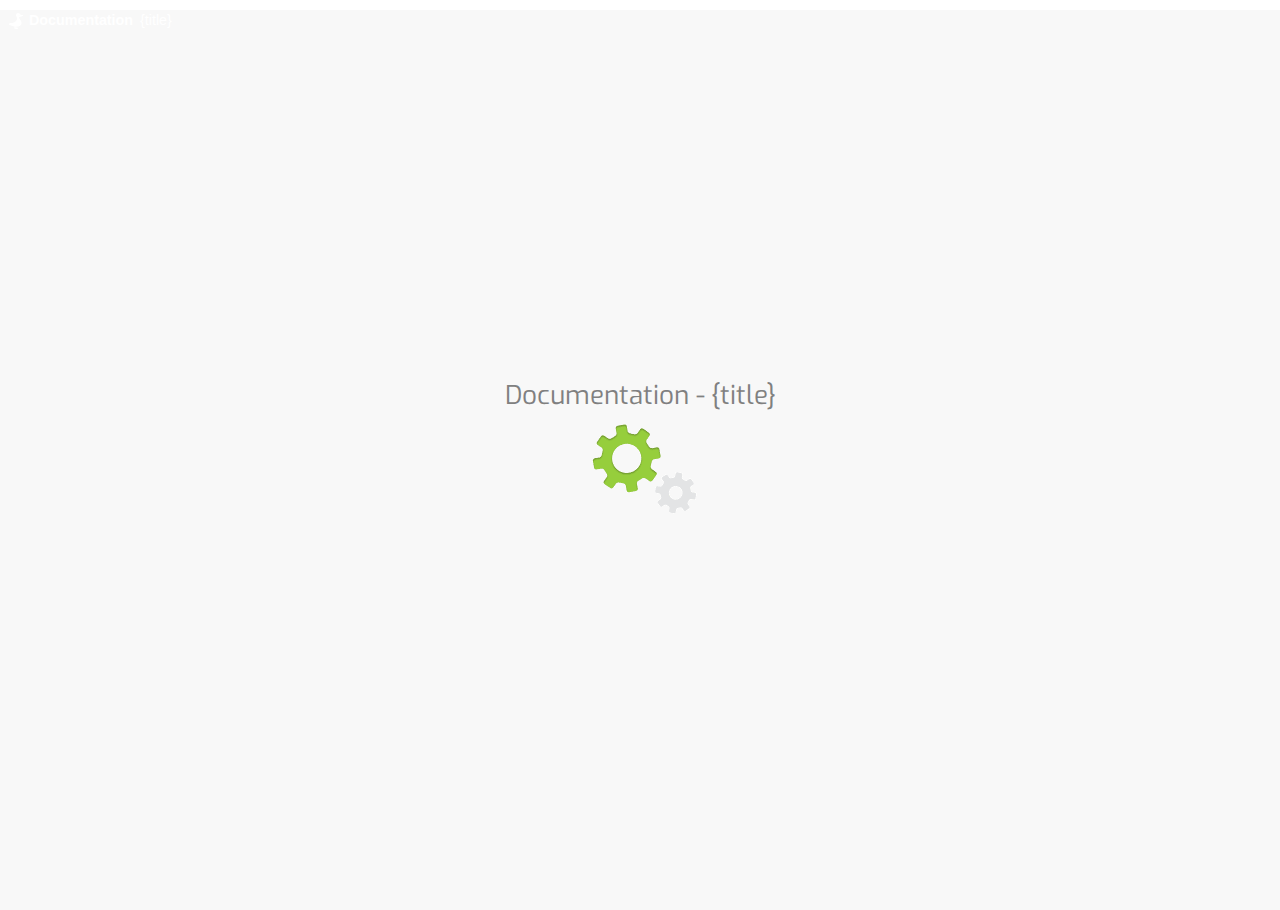
==== commit 68a20366: "fix: Set template file" ====
--- a/template/index.html
+++ b/template/index.html
@@ -9,19 +9,20 @@
     <script type="text/javascript" src="resources/prettify/run_prettify.js?skin=openedge&amp;lang=openedge"></script>
     <script type="text/javascript" src="data.js"></script>
 <link rel="stylesheet" href="resources/Docs-all.css"/>
+<script type="text/javascript" src="customlink.js"></script>
 <script type="text/javascript" src="app.js"></script>
 </head>
 <body id="ext-body">
 
-  <div id="loading"><span class="title">Documentation - My Documentation</span><span class="logo"></span></div>
+  <div id="loading"><span class="title">Documentation - {title}</span><span class="logo"></span></div>
 
-  <div id="header-content"><strong>Documentation</strong> My Documentation</div>
+  <div id="header-content"><strong>Documentation</strong> {title}</div>
   
   <div id='categories-content' style='display:none'>
     
   </div>
 
-  <div id='footer-content' style='display: none'>Generated on mar. 14 janv. 2020 21:02:29 by <a href='https://github.com/Riverside-Software/pct'>PCT ABLDuck</a> pct-214-${env.BRANCH_NAME}-${GIT_COMMIT}</div>
+  <div id='footer-content' style='display: none'>Generated on {date} by <a href='https://github.com/Riverside-Software/pct'>PCT ABLDuck</a> {version}</div>
 
   <script type="text/javascript">
   (function(){
--- a/template/resources/Docs-all.css
+++ b/template/resources/Docs-all.css
@@ -592,8 +592,18 @@
   background: url(./images/icons.png) no-repeat 0 0;
 }
 .doctabs .icon-class {
-  background: url(./images/icons.png) no-repeat 0 -40px;
-}
+  background: url(./images/class-icon.svg) no-repeat 0 0;
+  background-size: contain;
+}
+.doctabs .icon-enum {
+  background: url(./images/enum-icon.svg) no-repeat 0 0;
+  background-size: contain;
+}
+.doctabs .icon-interface {
+  background: url(./images/interface-icon.svg) no-repeat 0 0;
+  background-size: contain;
+}
+
 .doctabs .icon-constructor {
   background: url(./images/icons.png) no-repeat 0 -240px;
 }
@@ -818,7 +828,16 @@
   background: url(./images/icons.png) no-repeat 0 0;
 }
 .class-overview .x-toolbar.member-links .icon-class {
-  background: url(./images/icons.png) no-repeat 0 -40px;
+  background: url(./images/class-icon.svg) no-repeat 0 0;
+  background-size: contain;
+}
+.class-overview .x-toolbar.member-links .icon-enum {
+  background: url(./images/enum-icon.svg) no-repeat 0 0;
+  background-size: contain;
+}
+.class-overview .x-toolbar.member-links .icon-interface{
+  background: url(./images/interface-icon.svg) no-repeat 0 0;
+  background-size: contain; 
 }
 .class-overview .x-toolbar.member-links .icon-constructor {
   background: url(./images/icons.png) no-repeat 0 -240px;
@@ -997,7 +1016,16 @@
   background: url(./images/icons.png) no-repeat 0 0;
 }
 #treecontainer .x-grid-cell-inner .icon-class {
-  background: url(./images/icons.png) no-repeat 0 -40px;
+  background: url(./images/class-icon.svg) no-repeat 0 2px;
+  background-size: contain;
+}
+#treecontainer .x-grid-cell-inner .icon-enum {
+  background: url(./images/enum-icon.svg) no-repeat 0 2px;
+  background-size: contain;
+}
+#treecontainer .x-grid-cell-inner .icon-interface {
+  background: url(./images/interface-icon.svg) no-repeat 0 2px;
+  background-size: contain;
 }
 #treecontainer .x-grid-cell-inner .icon-constructor {
   background: url(./images/icons.png) no-repeat 0 -240px;
@@ -1303,16 +1331,22 @@
   padding: 0.1em 0 0.4em 2.3em;
 }
 #center-container h1.class .class-source-link {
-  background: url(./images/class-m.png) no-repeat 0 -5px;
+  background: url(./images/class-icon.svg) no-repeat 5px 0;
+  background-size: contain;
+}
+#center-container h1.enum .class-source-link {
+  background: url(./images/enum-icon.svg) no-repeat 5px 0;
+  background-size: contain;
+}
+#center-container h1.interface .class-source-link {
+  background: url(./images/interface-icon.svg) no-repeat 5px 0;
+  background-size: contain;
 }
 #center-container h1.component .class-source-link {
   background: url(./images/component-m.png) no-repeat 0 -5px;
 }
 #center-container h1.singleton .class-source-link {
   background: url(./images/singleton-m.png) no-repeat 0 -5px;
-}
-#center-container h1.interface .class-source-link {
-  background: url(./images/class-m.png) no-repeat 0 -5px;
 }
 #center-container h1.procedure .class-source-link {
   background: url(./images/class-m.png) no-repeat 0 -5px;
@@ -1818,7 +1852,16 @@
   background: url(./images/icons.png) no-repeat 0 0;
 }
 .members .icon-class {
-  background: url(./images/icons.png) no-repeat 0 -40px;
+  background: url(./images/class-icon.svg) no-repeat 0 0;
+  background-size: contain;
+}
+.members .icon-enum {
+  background: url(./images/enum-icon.svg) no-repeat 0 0;
+  background-size: contain;
+}
+.members .icon-interface {
+  background: url(./images/interface-icon.svg) no-repeat 0 0;
+  background-size: contain;
 }
 .members .icon-constructor {
   background: url(./images/icons.png) no-repeat 0 -240px;
